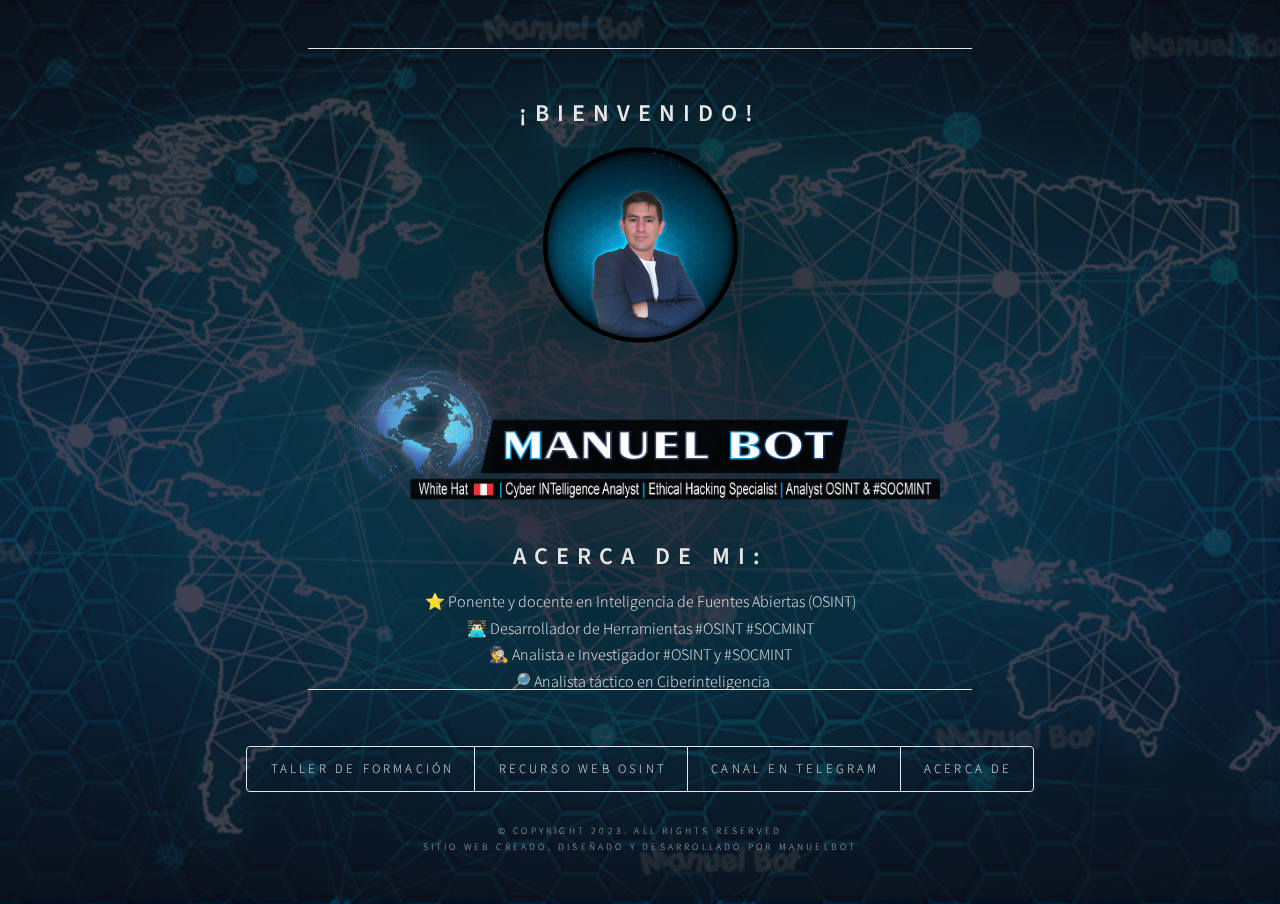
==== index.html @ 786d82ba "update" ====
<!DOCTYPE HTML>
<html>
<head>
<title>OSINT Profile Manuel Bot</title>
<meta charset="UTF-8">
<meta name="viewport" content="width=device-width, initial-scale=1, user-scalable=no" />
<link rel="shortcut icon" href="css/favicon.ico" type="image/x-icon" />	
<link rel="stylesheet" href="assets/css/main.css" />

	<script type="text/javascript" src="js/jquery-3.3.1.min.js"></script>
	<script src="js/jquery.snow.js"></script>
	<script>
		$(document).ready( function(){
		$.fn.snow({
		});
		});
		</script>
</head>
<body>
	

<!-- Wrapper -->
<div id="wrapper">

<!-- Header -->
<header id="header">

<div class="content">
<div class="inner">
<h2>¡Bienvenido!</h2>
	<div align="center">
  <img src="images/ManuelBot59.png" width="200" height="200"/><br>
  <img src="images/ManuelB59.png" width="600" height="150"/><br>
</div>
<br>		
<h2> Acerca de mi: <br></h2>
⭐ Ponente y docente en Inteligencia de Fuentes Abiertas (OSINT)<br>
👨🏻‍💻 Desarrollador de Herramientas #OSINT #SOCMINT<br>
🕵️ Analista e Investigador #OSINT y #SOCMINT<br>
🔎 Analista táctico en Ciberinteligencia<br>
📘 Especialista en Ethical Hacking
</div>
</div>
<nav>
<ul>
<li><a href="./Formacion.html" target="_blank">TALLER DE FORMACIÓN</a></li>	
<li><a href="./ManuelBot59.html">Recurso WEB OSINT</a></li>
<li><a href="https://t.me/OsintManuelBot59" target="_blank">Canal en TELEGRAM</a></li>
<li><a href="#TCS">ACERCA DE</a></li>
</ul>
</nav>
</header>

<!-- Main -->
<div id="main">

<!-- About -->
<article id="TCS">
<div align="center"><h2 class="major">ACERCA DE MANUELBOT</h2></div>

<p>Como Analista e investigador de Ciberinteligencia y desarrollador de Herramientas #OSINT y #SOCMINT, quiero difundir mucho conocimiento en el mundo del OSINT, para que a través de técnicas, métodos y herramientas puedan mejorar sus resultados finales de sus diversas labores de investigación e inteligencia OSINT.<br /><br />

Motivo por lo cual, a través de mi cuenta de Twitter [Manuel Bot] de forma periódica, realizo publicaciones, videos tutoriales (#VideosOsint), técnicas y métodos #OSINT, en la cual enseño y difundo conocimiento para la obtención de información de fuentes abiertas.<br><br>

En esta ocasión quisiera comentarles que, eh creado una plataforma OSINT *SocialDataBot59*, la cual sirve para visualizar las diversas filtraciones de datos (Actualmente de Facebook 2021, Twitter 2022 y otros en proceso de actualización a la plataforma) a través de búsquedas por correos electrónicos, números telefónicos, IDFB, Username de Facebook y Twitter, entre otro dato relevante. Es una Plataforma desarrollada en Power Bi y puede ser abierta desde cualquier dispositivo móvil o computadora. <br>

<div align="center">
ATTE. MANUEL TRAVEZAÑO<br>
MANUEL BOT<br /><br />
		
</div>


</p>  
</article>
 
</div>  

<!-- Footer -->
<footer id="footer">
<p class="copyright">
&copy; Copyright 2023. All rights reserved<br />
Sitio web creado, diseñado y desarrollado por ManuelBot</a></p>
</footer>

</div>

<!-- BG -->
<div id="bg"></div>

<!-- Scripts -->
<script src="assets/js/jquery.min.js"></script>
<script src="assets/js/skel.min.js"></script>
<script src="assets/js/util.js"></script>
<script src="assets/js/main.js"></script>
 <SCRIPT language=Javascript>
		function disableselect(e){
		return false
		}
		function reEnable(){
		return true
		}
		document.onselectstart=new Function ("return false")
		if (window.sidebar){
		document.onmousedown=disableselect
		document.onclick=reEnable
		}
		</SCRIPT>
		<script language="Javascript">
		document.oncontextmenu = function(){return false}
		</script>
		<script language="JavaScript1.2"> 
		window.moveTo(0,0); 
		if (document.all) { 
		top.window.resizeTo(screen.availWidth,screen.availHeight); 
		} 
		else if (document.layers||document.getElementById) { 
		if (top.window.outerHeight<screen.availHeight||top.window.outerWidth<screen.availWidth){
		 top.window.outerHeight = screen.availHeight; 
		top.window.outerWidth = screen.availWidth; 
		} 
		} 
		</script> 
</body>
</html>
---- assets/css/main.css ----
@import url(font-awesome.min.css);
@import url("https://fonts.googleapis.com/css?family=Source+Sans+Pro:300italic,600italic,300,600");

/* Reset */

 html, body, div, span, applet, object, iframe, h1, h2, h3, h4, h5, h6, p, blockquote, pre, a, abbr, acronym, address, big, cite, code, del, dfn, em, img, ins, kbd, q, s, samp, small, strike, strong, sub, sup, tt, var, b, u, i, center, dl, dt, dd, ol, ul, li, fieldset, form, label, legend, table, caption, tbody, tfoot, thead, tr, th, td, article, aside, canvas, details, embed, figure, figcaption, footer, header, hgroup, menu, nav, output, ruby, section, summary, time, mark, audio, video {
 margin: 0;
 padding: 0;
 border: 0;
 font-size: 100%;
 font: inherit;
 vertical-align: baseline;
 }

 article, aside, details, figcaption, figure, footer, header, hgroup, menu, nav, section {
 display: block;
 }

 body {
 line-height: 1;
 }

 ol, ul {
 list-style: none;
 }

 blockquote, q {
 quotes: none;
 }

 blockquote:before, blockquote:after, q:before, q:after {
 content: '';
 content: none;
 }

 table {
 border-collapse: collapse;
 border-spacing: 0;
 }

 body {
 -webkit-text-size-adjust: none;
 }

/* Box Model */

 *, *:before, *:after {
 -moz-box-sizing: border-box;
 -webkit-box-sizing: border-box;
 box-sizing: border-box;
 }

/* Basic */

 @-ms-viewport {
 width: device-width;
 }

 @media screen and (max-width: 480px) {

 html, body {
 min-width: 320px;
 }

 }

 body {
 background: #1b1f22;
 }

 body.is-loading *, body.is-loading *:before, body.is-loading *:after, body.is-switching *, body.is-switching *:before, body.is-switching *:after {
 -moz-animation: none !important;
 -webkit-animation: none !important;
 -ms-animation: none !important;
 animation: none !important;
 -moz-transition: none !important;
 -webkit-transition: none !important;
 -ms-transition: none !important;
 transition: none !important;
 -moz-transition-delay: none !important;
 -webkit-transition-delay: none !important;
 -ms-transition-delay: none !important;
 transition-delay: none !important;
 }

/* Type */

 html {
 font-size: 16pt;
 }

 @media screen and (max-width: 1680px) {

 html {
 font-size: 12pt;
 }

 }

 @media screen and (max-width: 736px) {

 html {
 font-size: 11pt;
 }

 }

 @media screen and (max-width: 360px) {

 html {
 font-size: 10pt;
 }

 }

 body, input, select, textarea {
 color: #e6e6e6;
 font-family: "Source Sans Pro", sans-serif;
 font-weight: 300;
 font-size: 1rem;
 line-height: 1.65;
 }

 a {
 -moz-transition: color 0.2s ease-in-out, background-color 0.2s ease-in-out, border-bottom-color 0.2s ease-in-out;
 -webkit-transition: color 0.2s ease-in-out, background-color 0.2s ease-in-out, border-bottom-color 0.2s ease-in-out;
 -ms-transition: color 0.2s ease-in-out, background-color 0.2s ease-in-out, border-bottom-color 0.2s ease-in-out;
 transition: color 0.2s ease-in-out, background-color 0.2s ease-in-out, border-bottom-color 0.2s ease-in-out;
 border-bottom: dotted 1px rgba(255, 255, 255, 0.5);
 text-decoration: none;
 color: inherit;
 }

 a:hover {
 border-bottom-color: transparent;
 }

 strong, b {
 color: #e6e6e6;
 font-weight: 600;
 }

 em, i {
 font-style: italic;
 }

 p {
 margin: 0 0 2rem 0;
 }

 h1, h2, h3, h4, h5, h6 {
 color: #e6e6e6;
 font-weight: 600;
 line-height: 1.5;
 margin: 0 0 1rem 0;
 text-transform: uppercase;
 letter-spacing: 0.2rem;
 }

 h1 a, h2 a, h3 a, h4 a, h5 a, h6 a {
 color: inherit;
 text-decoration: none;
 }

 h1.major, h2.major, h3.major, h4.major, h5.major, h6.major {
 border-bottom: solid 1px #e6e6e6;
 width: -moz-max-content;
 width: -webkit-max-content;
 width: -ms-max-content;
 width: max-content;
 padding-bottom: 0.5rem;
 margin: 0 0 2rem 0;
 }

 h1 {
 font-size: 2.25rem;
 line-height: 1.3;
 letter-spacing: 0.5rem;
 }

 h2 {
 font-size: 1.5rem;
 line-height: 1.4;
 letter-spacing: 0.5rem;
 }

 h3 {
 font-size: 1rem;
 }

 h4 {
 font-size: 0.8rem;
 }

 h5 {
 font-size: 0.7rem;
 }

 h6 {
 font-size: 0.6rem;
 }

 @media screen and (max-width: 736px) {

 h1 {
 font-size: 1.75rem;
 line-height: 1.4;
 }

 h2 {
 font-size: 1.25em;
 line-height: 1.5;
 }

 }

 sub {
 font-size: 0.8rem;
 position: relative;
 top: 0.5rem;
 }

 sup {
 font-size: 0.8rem;
 position: relative;
 top: -0.5rem;
 }

 blockquote {
 border-left: solid 4px #e6e6e6;
 font-style: italic;
 margin: 0 0 2rem 0;
 padding: 0.5rem 0 0.5rem 2rem;
 }

 code {
 background: rgba(255, 255, 255, 0.075);
 border-radius: 4px;
 font-family: "Courier New", monospace;
 font-size: 0.9rem;
 margin: 0 0.25rem;
 padding: 0.25rem 0.65rem;
 }

 pre {
 -webkit-overflow-scrolling: touch;
 font-family: "Courier New", monospace;
 font-size: 0.9rem;
 margin: 0 0 2rem 0;
 }

 pre code {
 display: block;
 line-height: 1.75;
 padding: 1rem 1.5rem;
 overflow-x: auto;
 }

 hr {
 border: 0;
 border-bottom: solid 1px #e6e6e6;
 margin: 2.75rem 0;
 }

 .align-left {
 text-align: left;
 }

 .align-center {
 text-align: center;
 }

 .align-right {
 text-align: right;
 }

/* Form */

 form {
 margin: 0 0 2.5rem 0;
 }

 form .field {
 margin: 0 0 1.5rem 0;
 }

 form .field.half {
 width: 50%;
 float: left;
 padding: 0 0 0 0.75rem;
 }

 form .field.half.first {
 padding: 0 0.75rem 0 0;
 }

 form > .actions {
 margin: 1.875rem 0 0 0 !important;
 }

 @media screen and (max-width: 736px) {

 form .field {
 margin: 0 0 1.125rem 0;
 }

 form .field.half {
 padding: 0 0 0 0.5625rem;
 }

 form .field.half.first {
 padding: 0 0.5625rem 0 0;
 }

 form > .actions {
 margin: 1.5rem 0 0 0 !important;
 }

 }

 @media screen and (max-width: 480px) {

 form .field.half {
 width: 100%;
 float: none;
 padding: 0;
 }

 form .field.half.first {
 padding: 0;
 }

 }

 label {
 color: #e6e6e6;
 display: block;
 font-size: 0.8rem;
 font-weight: 300;
 letter-spacing: 0.2rem;
 line-height: 1.5;
 margin: 0 0 1rem 0;
 text-transform: uppercase;
 }

 input[type="text"],
 input[type="password"],
 input[type="email"],
 input[type="tel"],
 select,
 textarea {
 -moz-appearance: none;
 -webkit-appearance: none;
 -ms-appearance: none;
 appearance: none;
 -moz-transition: border-color 0.2s ease-in-out, box-shadow 0.2s ease-in-out, background-color 0.2s ease-in-out;
 -webkit-transition: border-color 0.2s ease-in-out, box-shadow 0.2s ease-in-out, background-color 0.2s ease-in-out;
 -ms-transition: border-color 0.2s ease-in-out, box-shadow 0.2s ease-in-out, background-color 0.2s ease-in-out;
 transition: border-color 0.2s ease-in-out, box-shadow 0.2s ease-in-out, background-color 0.2s ease-in-out;
 background: transparent;
 border-radius: 4px;
 border: solid 1px #ffffff;
 color: inherit;
 display: block;
 outline: 0;
 padding: 0 1rem;
 text-decoration: none;
 width: 100%;
 }

 input[type="text"]:invalid,
 input[type="password"]:invalid,
 input[type="email"]:invalid,
 input[type="tel"]:invalid,
 select:invalid,
 textarea:invalid {
 box-shadow: none;
 }

 input[type="text"]:focus,
 input[type="password"]:focus,
 input[type="email"]:focus,
 input[type="tel"]:focus,
 select:focus,
 textarea:focus {
 background: rgba(255, 255, 255, 0.075);
 border-color: #ffffff;
 box-shadow: 0 0 0 1px #ffffff;
 }

 select option {
 background: #1b1f22;
 color: #ffffff;
 }

 .select-wrapper {
 text-decoration: none;
 display: block;
 position: relative;
 }

 .select-wrapper:before {
 -moz-osx-font-smoothing: grayscale;
 -webkit-font-smoothing: antialiased;
 font-family: FontAwesome;
 font-style: normal;
 font-weight: normal;
 text-transform: none !important;
 }

 .select-wrapper:before {
 color: #ffffff;
 content: '\f107';
 display: block;
 height: 2.75rem;
 line-height: calc(2.75rem + 0em);
 pointer-events: none;
 position: absolute;
 right: 0;
 text-align: center;
 top: 0;
 width: 2.75rem;
 }

 .select-wrapper select::-ms-expand {
 display: none;
 }

 input[type="text"],
 input[type="password"],
 select {
 height: 2.75rem;
 }

 input[type="text"],
 input[type="password"],
 select,
 textarea, {
 -moz-appearance: none;
 -webkit-appearance: none;
 -ms-appearance: none;
 appearance: none;
 -moz-transition: border-color 0.2s ease-in-out, box-shadow 0.2s ease-in-out, background-color 0.2s ease-in-out;
 -webkit-transition: border-color 0.2s ease-in-out, box-shadow 0.2s ease-in-out, background-color 0.2s ease-in-out;
 -ms-transition: border-color 0.2s ease-in-out, box-shadow 0.2s ease-in-out, background-color 0.2s ease-in-out;
 transition: border-color 0.2s ease-in-out, box-shadow 0.2s ease-in-out, background-color 0.2s ease-in-out;
 background: transparent;
 border-radius: 4px;
 border: solid 1px #e6e6e6;
 color: inherit;
 display: block;
 outline: 0;
 padding: 0 1rem;
 text-decoration: none;
 width: 100%;
 }

 input[type="text"]:invalid,
 input[type="password"]:invalid,
 select:invalid,
 textarea:invalid {
 box-shadow: none;
 }

 input[type="text"]:focus,
 input[type="password"]:focus,
 select:focus,
 textarea:focus {
 border-color: #e6e6e6;
 box-shadow: 0 0 0 1px #e6e6e6;
 }

 select option {
 background: #1b1f22;
 color: #e6e6e6;
 }

 .select-wrapper {
 text-decoration: none;
 display: block;
 position: relative;
 }

 .select-wrapper:before {
 -moz-osx-font-smoothing: grayscale;
 -webkit-font-smoothing: antialiased;
 font-family: FontAwesome;
 font-style: normal;
 font-weight: normal;
 text-transform: none !important;
 }

 .select-wrapper:before {
 color: #e6e6e6;
 content: '\f107';
 display: block;
 height: 2.75rem;
 line-height: calc(2.75rem + 0em);
 pointer-events: none;
 position: absolute;
 right: 0;
 text-align: center;
 top: 0;
 width: 2.75rem;
 }

 .select-wrapper select::-ms-expand {
 display: none;
 }

 input[type="text"],
 input[type="password"],
 select {
 height: 2.75rem;
 width: 13rem;
 }

 textarea {
 padding: 0.75rem 1rem;
 }

 ::-webkit-input-placeholder {
 color: rgba(255, 255, 255, 0.5) !important;
 opacity: 1.0;
 }

 :-moz-placeholder {
 color: rgba(255, 255, 255, 0.5) !important;
 opacity: 1.0;
 }

 ::-moz-placeholder {
 color: rgba(255, 255, 255, 0.5) !important;
 opacity: 1.0;
 }

 :-ms-input-placeholder {
 color: rgba(255, 255, 255, 0.5) !important;
 opacity: 1.0;
 }

 .formerize-placeholder {
 color: rgba(255, 255, 255, 0.5) !important;
 opacity: 1.0;
 }

/* Box */

 .box {
 border-radius: 4px;
 border: solid 1px #e6e6e6;
 margin-bottom: 2rem;
 padding: 1.5em;
 }

 .box > :last-child,
 .box > :last-child > :last-child,
 .box > :last-child > :last-child > :last-child {
 margin-bottom: 0;
 }

 .box.alt {
 border: 0;
 border-radius: 0;
 padding: 0;
 }

/* Icon */

 .icon {
 text-decoration: none;
 border-bottom: none;
 position: relative;
 }

 .icon:before {
 -moz-osx-font-smoothing: grayscale;
 -webkit-font-smoothing: antialiased;
 font-family: FontAwesome;
 font-style: normal;
 font-weight: normal;
 text-transform: none !important;
 }

 .icon > .label {
 display: none;
 }

/* Image */

 .image {
 border-radius: 4px;
 border: 0;
 display: inline-block;
 position: relative;
 }

 .image:before {
 -moz-pointer-events: none;
 -webkit-pointer-events: none;
 -ms-pointer-events: none;
 pointer-events: none;
 background-image: url("../../images/overlay.png");
 background-color: rgba(19, 21, 25, 0.5);
 border-radius: 4px;
 content: '';
 display: block;
 height: 100%;
 left: 0;
 opacity: 0.5;
 position: absolute;
 top: 0;
 width: 100%;
 }

 .image img {
 border-radius: 4px;
 display: block;
 }

 .image.left, .image.right {
 max-width: 40%;
 }

 .image.left img, .image.right img {
 width: 100%;
 }

 .image.left {
 float: left;
 padding: 0 1.5em 1em 0;
 top: 0.25em;
 }

 .image.right {
 float: right;
 padding: 0 0 1em 1.5em;
 top: 0.25em;
 }

 .image.fit {
 display: block;
 margin: 0 0 2rem 0;
 width: 100%;
 }

 .image.fit img {
 width: 100%;
 }

 .image.main {
 display: block;
 margin: 2.5rem 0;
 width: 100%;
 }

 .image.main img {
 width: 100%;
 }

 @media screen and (max-width: 736px) {

 .image.main {
 margin: 2rem 0;
 }

 }

 @media screen and (max-width: 480px) {

 .image.main {
 margin: 1.5rem 0;
 }

 }

/* List */

 ol {
 list-style: decimal;
 margin: 0 0 2rem 0;
 padding-left: 1.25em;
 }

 ol li {
 padding-left: 0.25em;
 }

 ul {
 list-style: disc;
 margin: 0 0 2rem 0;
 padding-left: 1em;
 }

 ul li {
 padding-left: 0.5em;
 }

 ul.alt {
 list-style: none;
 padding-left: 0;
 }

 ul.alt li {
 border-top: solid 1px #e6e6e6;
 padding: 0.5em 0;
 }

 ul.alt li:first-child {
 border-top: 0;
 padding-top: 0;
 }

 ul.icons {
 cursor: default;
 list-style: none;
 padding-left: 0;
 }

 ul.icons li {
 display: inline-block;
 padding: 0 0.75em 0 0;
 }

 ul.icons li:last-child {
 padding-right: 0;
 }

 ul.icons li a {
 border-radius: 100%;
 box-shadow: inset 0 0 0 1px #e6e6e6;
 display: inline-block;
 height: 2.25rem;
 line-height: 2.25rem;
 text-align: center;
 width: 2.25rem;
 }

 ul.icons li a:hover {
 background-color: rgba(255, 255, 255, 0.075);
 }

 ul.icons li a:active {
 background-color: rgba(255, 255, 255, 0.175);
 }

 ul.actions {
 cursor: default;
 list-style: none;
 padding-left: 0;
 }

 ul.actions li {
 display: inline-block;
 padding: 0 1rem 0 0;
 vertical-align: middle;
 }

 ul.actions li:last-child {
 padding-right: 0;
 }

 ul.actions.small li {
 padding: 0 0.5rem 0 0;
 }

 ul.actions.vertical li {
 display: block;
 padding: 1rem 0 0 0;
 }

 ul.actions.vertical li:first-child {
 padding-top: 0;
 }

 ul.actions.vertical li > * {
 margin-bottom: 0;
 }

 ul.actions.vertical.small li {
 padding: 0.5rem 0 0 0;
 }

 ul.actions.vertical.small li:first-child {
 padding-top: 0;
 }

 ul.actions.fit {
 display: table;
 margin-left: -1rem;
 padding: 0;
 table-layout: fixed;
 width: calc(100% + 1rem);
 }

 ul.actions.fit li {
 display: table-cell;
 padding: 0 0 0 1rem;
 }

 ul.actions.fit li > * {
 margin-bottom: 0;
 }

 ul.actions.fit.small {
 margin-left: -0.5rem;
 width: calc(100% + 0.5rem);
 }

 ul.actions.fit.small li {
 padding: 0 0 0 0.5rem;
 }

 @media screen and (max-width: 480px) {

 ul.actions {
 margin: 0 0 2rem 0;
 }

 ul.actions li {
 padding: 1rem 0 0 0;
 display: block;
 text-align: center;
 width: 100%;
 }

 ul.actions li:first-child {
 padding-top: 0;
 }

 ul.actions li > * {
 width: 100%;
 margin: 0 !important;
 }

 ul.actions li > *.icon:before {
 margin-left: -2em;
 }

 ul.actions.small li {
 padding: 0.5rem 0 0 0;
 }

 ul.actions.small li:first-child {
 padding-top: 0;
 }

 }

 dl {
 margin: 0 0 2rem 0;
 }

 dl dt {
 display: block;
 font-weight: 600;
 margin: 0 0 1rem 0;
 }

 dl dd {
 margin-left: 2rem;
 }

/* Table */

 .table-wrapper {
 -webkit-overflow-scrolling: touch;
 overflow-x: auto;
 }

 table {
 margin: 0 0 2rem 0;
 width: 100%;
 }

 table tbody tr {
 border: solid 1px #e6e6e6;
 border-left: 0;
 border-right: 0;
 }

 table tbody tr:nth-child(2n + 1) {
 background-color: rgba(255, 255, 255, 0.075);
 }

 table td {
 padding: 0.75em 0.75em;
 }

 table th {
 color: #e6e6e6;
 font-size: 0.9em;
 font-weight: 600;
 padding: 0 0.75em 0.75em 0.75em;
 text-align: left;
 }

 table thead {
 border-bottom: solid 2px #e6e6e6;
 }

 table tfoot {
 border-top: solid 2px #e6e6e6;
 }

 table.alt {
 border-collapse: separate;
 }

 table.alt tbody tr td {
 border: solid 1px #e6e6e6;
 border-left-width: 0;
 border-top-width: 0;
 }

 table.alt tbody tr td:first-child {
 border-left-width: 1px;
 }

 table.alt tbody tr:first-child td {
 border-top-width: 1px;
 }

 table.alt thead {
 border-bottom: 0;
 }

 table.alt tfoot {
 border-top: 0;
 }

/* Button */

 input[type="submit"],
 input[type="button"],
 button,
 .button {
 -moz-appearance: none;
 -webkit-appearance: none;
 -ms-appearance: none;
 appearance: none;
 -moz-transition: background-color 0.2s ease-in-out, color 0.2s ease-in-out;
 -webkit-transition: background-color 0.2s ease-in-out, color 0.2s ease-in-out;
 -ms-transition: background-color 0.2s ease-in-out, color 0.2s ease-in-out;
 transition: background-color 0.2s ease-in-out, color 0.2s ease-in-out;
 background-color: transparent;
 border-radius: 4px;
 border: 0;
 box-shadow: inset 0 0 0 1px #e6e6e6;
 color: #e6e6e6 !important;
 cursor: pointer;
 display: inline-block;
 font-size: 0.8rem;
 font-weight: 300;
 height: 2.75rem;
 letter-spacing: 0.2rem;
 line-height: 2.75rem;
 outline: 0;
 padding: 0 1.25rem 0 1.35rem;
 text-align: center;
 text-decoration: none;
 text-transform: uppercase;
 white-space: nowrap;
 }

 input[type="submit"]:hover,
 input[type="button"]:hover,
 button:hover,
 .button:hover {
 background-color: #b6162c;
 }

 input[type="submit"]:active,
 input[type="button"]:active,
 button:active,
 .button:active {
 background-color: #b6162c;
 }

 input[type="submit"].icon:before,
 input[type="button"].icon:before,
 button.icon:before,
 .button.icon:before {
 margin-right: 0.5em;
 }

 input[type="submit"].fit,
 input[type="button"].fit,
 button.fit,
 .button.fit {
 display: block;
 margin: 0 0 1rem 0;
 width: 100%;
 }

 input[type="submit"].special,
 input[type="button"].special,
 button.special,
 .button.special {
 background-color: #e6e6e6;
 color: #1b1f22 !important;
 font-weight: 600;
 }

 input[type="submit"].disabled, input[type="submit"]:disabled,
 input[type="button"].disabled,
 input[type="button"]:disabled,
 button.disabled,
 button:disabled,
 .button.disabled,
 .button:disabled {
 -moz-pointer-events: none;
 -webkit-pointer-events: none;
 -ms-pointer-events: none;
 pointer-events: none;
 cursor: default;
 opacity: 0.25;
 }

 input[type="submit"],
 input[type="button"],
 button {
 line-height: calc(2.75rem - 2px);
 }

/* BG */

 #bg {
 -moz-transform: scale(1.0);
 -webkit-transform: scale(1.0);
 -ms-transform: scale(1.0);
 transform: scale(1.0);
 -webkit-backface-visibility: hidden;
 position: fixed;
 top: 0;
 left: 0;
 width: 100%;
 height: 100vh;
 z-index: 1;
 }

 #bg:before, #bg:after {
 content: '';
 display: block;
 position: absolute;
 top: 0;
 left: 0;
 width: 100%;
 height: 100%;
 }

 #bg:before {
 -moz-transition: background-color 2.5s ease-in-out;
 -webkit-transition: background-color 2.5s ease-in-out;
 -ms-transition: background-color 2.5s ease-in-out;
 transition: background-color 2.5s ease-in-out;
 -moz-transition-delay: 0.75s;
 -webkit-transition-delay: 0.75s;
 -ms-transition-delay: 0.75s;
 transition-delay: 0.75s;
 background-image: linear-gradient(to top, rgba(19, 21, 25, 0.5), rgba(19, 21, 25, 0.5)), url("../../images/overlay.png");
 background-size: auto, 256px 256px;
 background-position: center, center;
 background-repeat: no-repeat, repeat;
 z-index: 2;
 }

 #bg:after {
 -moz-transform: scale(1.125);
 -webkit-transform: scale(1.125);
 -ms-transform: scale(1.125);
 transform: scale(1.125);
 -moz-transition: -moz-transform 0.325s ease-in-out, -moz-filter 0.325s ease-in-out;
 -webkit-transition: -webkit-transform 0.325s ease-in-out, -webkit-filter 0.325s ease-in-out;
 -ms-transition: -ms-transform 0.325s ease-in-out, -ms-filter 0.325s ease-in-out;
 transition: transform 0.325s ease-in-out, filter 0.325s ease-in-out;
 background-image: url("../../images/fondomanuelbot.jpg");
 background-position: center;
 background-size: cover;
 background-repeat: no-repeat;
 z-index: 1;
 }

 body.is-article-visible #bg:after {
 -moz-transform: scale(1.0825);
 -webkit-transform: scale(1.0825);
 -ms-transform: scale(1.0825);
 transform: scale(1.0825);
 -moz-filter: blur(0.2rem);
 -webkit-filter: blur(0.2rem);
 -ms-filter: blur(0.2rem);
 filter: blur(0.2rem);
 }

 body.is-loading #bg:before {
 background-color: #262626;
 }

/* Wrapper */

 #wrapper {
 display: -moz-flex;
 display: -webkit-flex;
 display: -ms-flex;
 display: flex;
 -moz-flex-direction: column;
 -webkit-flex-direction: column;
 -ms-flex-direction: column;
 flex-direction: column;
 -moz-align-items: center;
 -webkit-align-items: center;
 -ms-align-items: center;
 align-items: center;
 -moz-justify-content: space-between;
 -webkit-justify-content: space-between;
 -ms-justify-content: space-between;
 justify-content: space-between;
 position: relative;
 min-height: 100vh;
 width: 100%;
 padding: 4rem 2rem;
 z-index: 3;
 }

 #wrapper:before {
 content: '';
 display: block;
 }

 @media screen and (max-width: 1680px) {

 #wrapper {
 padding: 3rem 2rem;
 }

 }

 @media screen and (max-width: 736px) {

 #wrapper {
 padding: 2rem 1rem;
 }

 }

 @media screen and (max-width: 480px) {

 #wrapper {
 padding: 1rem;
 }

 }

/* Header */

 #header {
 display: -moz-flex;
 display: -webkit-flex;
 display: -ms-flex;
 display: flex;
 -moz-flex-direction: column;
 -webkit-flex-direction: column;
 -ms-flex-direction: column;
 flex-direction: column;
 -moz-align-items: center;
 -webkit-align-items: center;
 -ms-align-items: center;
 align-items: center;
 -moz-transition: -moz-transform 0.325s ease-in-out, -moz-filter 0.325s ease-in-out, opacity 0.325s ease-in-out;
 -webkit-transition: -webkit-transform 0.325s ease-in-out, -webkit-filter 0.325s ease-in-out, opacity 0.325s ease-in-out;
 -ms-transition: -ms-transform 0.325s ease-in-out, -ms-filter 0.325s ease-in-out, opacity 0.325s ease-in-out;
 transition: transform 0.325s ease-in-out, filter 0.325s ease-in-out, opacity 0.325s ease-in-out;
 background-image: -moz-radial-gradient(rgba(0, 0, 0, 0.25) 25%, transparent 55%);
 background-image: -webkit-radial-gradient(rgba(0, 0, 0, 0.25) 25%, transparent 55%);
 background-image: -ms-radial-gradient(rgba(0, 0, 0, 0.25) 25%, transparent 55%);
 background-image: radial-gradient(rgba(0, 0, 0, 0.25) 25%, transparent 55%);
 max-width: 100%;
 text-align: center;
 }

 #header > * {
 -moz-transition: opacity 0.325s ease-in-out;
 -webkit-transition: opacity 0.325s ease-in-out;
 -ms-transition: opacity 0.325s ease-in-out;
 transition: opacity 0.325s ease-in-out;
 position: relative;
 margin-top: 3.5rem;
 }

 #header > *:before {
 display: block;
 position: absolute;
 top: calc(-3.5rem - 1px);
 left: calc(50% - 1px);
 width: 1px;
 height: calc(3.5rem + 1px);
 background: #e6e6e6;
 }

 #header > :first-child {
 margin-top: 0;
 }

 #header > :first-child:before {
 display: none;
 }

 #header .content {
 border-style: solid;
 border-color: #e6e6e6;
 border-top-width: 1px;
 border-bottom-width: 1px;
 max-width: 100%;
 }

 #header .content .inner {
 -moz-transition: max-height 0.75s ease, padding 0.75s ease, opacity 0.325s ease-in-out;
 -webkit-transition: max-height 0.75s ease, padding 0.75s ease, opacity 0.325s ease-in-out;
 -ms-transition: max-height 0.75s ease, padding 0.75s ease, opacity 0.325s ease-in-out;
 transition: max-height 0.75s ease, padding 0.75s ease, opacity 0.325s ease-in-out;
 -moz-transition-delay: 0.25s;
 -webkit-transition-delay: 0.25s;
 -ms-transition-delay: 0.25s;
 transition-delay: 0.25s;
 padding: 3rem 2rem;
 max-height: 40rem;
 overflow: hidden;
 }

 #header .content .inner > :last-child {
 margin-bottom: 0;
 }

 #header .content p {
 text-transform: uppercase;
 letter-spacing: 0.2rem;
 font-size: 0.8rem;
 line-height: 2;
 }

 #header nav ul {
 display: -moz-flex;
 display: -webkit-flex;
 display: -ms-flex;
 display: flex;
 margin-bottom: 0;
 list-style: none;
 padding-left: 0;
 border: solid 1px #e6e6e6;
 border-radius: 4px;
 }

 #header nav ul li {
 padding-left: 0;
 border-left: solid 1px #e6e6e6;
 }

 #header nav ul li:first-child {
 border-left: 0;
 }

 #header nav ul li a {
 display: block;
 min-width: 7.5rem;
 height: 2.75rem;
 line-height: 2.75rem;
 padding: 0 1.25rem 0 1.45rem;
 text-transform: uppercase;
 letter-spacing: 0.2rem;
 font-size: 0.8rem;
 border-bottom: 0;
 }

 #header nav ul li a:hover {
 background-color: #b6162c;
 }

 #header nav ul li a:active {
 background-color: #b6162c;
 }

 #header nav.use-middle:after {
 display: block;
 position: absolute;
 top: 0;
 left: calc(50% - 1px);
 width: 1px;
 height: 100%;
 background: #e6e6e6;
 }

 body.is-article-visible #header {
 -moz-transform: scale(0.95);
 -webkit-transform: scale(0.95);
 -ms-transform: scale(0.95);
 transform: scale(0.95);
 -moz-filter: blur(0.1rem);
 -webkit-filter: blur(0.1rem);
 -ms-filter: blur(0.1rem);
 filter: blur(0.1rem);
 opacity: 0;
 }

 body.is-loading #header {
 -moz-filter: blur(0.125rem);
 -webkit-filter: blur(0.125rem);
 -ms-filter: blur(0.125rem);
 filter: blur(0.125rem);
 }

 body.is-loading #header > * {
 opacity: 0;
 }

 body.is-loading #header .content .inner {
 max-height: 0;
 padding-top: 0;
 padding-bottom: 0;
 opacity: 0;
 }

 @media screen and (max-width: 980px) {

 #header .content p br {
 display: none;
 }

 }

 @media screen and (max-width: 736px) {

 #header > * {
 margin-top: 2rem;
 }

 #header > *:before {
 top: calc(-2rem - 1px);
 height: calc(2rem + 1px);
 }

 #header .content .inner {
 padding: 2.5rem 1rem;
 }

 #header .content p {
 line-height: 1.875;
 }

 }
 @media screen and (max-width: 480px) {

 #header {
 padding: 1.5rem 0;
 }

 #header .content .inner {
 padding: 2.5rem 0;
 }

 #header nav ul {
 -moz-flex-direction: column;
 -webkit-flex-direction: column;
 -ms-flex-direction: column;
 flex-direction: column;
 min-width: 10rem;
 max-width: 100%;
 }

 #header nav ul li {
 border-left: 0;
 border-top: solid 1px #e6e6e6;
 }

 #header nav ul li:first-child {
 border-top: 0;
 }

 #header nav ul li a {
 height: 3rem;
 line-height: 3rem;
 min-width: 0;
 width: 100%;
 }

 #header nav.use-middle:after {
 display: none;
 }

 }

/* Main */

 #main {
 -moz-flex-grow: 1;
 -webkit-flex-grow: 1;
 -ms-flex-grow: 1;
 flex-grow: 1;
 -moz-flex-shrink: 1;
 -webkit-flex-shrink: 1;
 -ms-flex-shrink: 1;
 flex-shrink: 1;
 display: -moz-flex;
 display: -webkit-flex;
 display: -ms-flex;
 display: flex;
 -moz-align-items: center;
 -webkit-align-items: center;
 -ms-align-items: center;
 align-items: center;
 -moz-justify-content: center;
 -webkit-justify-content: center;
 -ms-justify-content: center;
 justify-content: center;
 -moz-flex-direction: column;
 -webkit-flex-direction: column;
 -ms-flex-direction: column;
 flex-direction: column;
 position: relative;
 max-width: 100%;
 z-index: 3;
 }

 #main article {
 -moz-transform: translateY(0.25rem);
 -webkit-transform: translateY(0.25rem);
 -ms-transform: translateY(0.25rem);
 transform: translateY(0.25rem);
 -moz-transition: opacity 0.325s ease-in-out, -moz-transform 0.325s ease-in-out;
 -webkit-transition: opacity 0.325s ease-in-out, -webkit-transform 0.325s ease-in-out;
 -ms-transition: opacity 0.325s ease-in-out, -ms-transform 0.325s ease-in-out;
 transition: opacity 0.325s ease-in-out, transform 0.325s ease-in-out;
 padding: 4.5rem 2.5rem 1.5rem 2.5rem ;
 position: relative;
 width: 40rem;
 max-width: 100%;
 background-color: #262626;
 border-radius: 4px;
 opacity: 0;
 }

 #main article.active {
 -moz-transform: translateY(0);
 -webkit-transform: translateY(0);
 -ms-transform: translateY(0);
 transform: translateY(0);
 opacity: 1;
 }

 #main article .close {
 display: block;
 position: absolute;
 top: 0;
 right: 0;
 width: 4rem;
 height: 4rem;
 cursor: pointer;
 text-indent: 4rem;
 overflow: hidden;
 white-space: nowrap;
 }

 #main article .close:before {
 -moz-transition: background-color 0.2s ease-in-out;
 -webkit-transition: background-color 0.2s ease-in-out;
 -ms-transition: background-color 0.2s ease-in-out;
 transition: background-color 0.2s ease-in-out;
 content: '';
 display: block;
 position: absolute;
 top: 0.75rem;
 left: 0.75rem;
 width: 2.5rem;
 height: 2.5rem;
 border-radius: 100%;
 background-position: center;
 background-image: url("data:image/svg+xml;charset=utf8,%3Csvg xmlns='http://www.w3.org/2000/svg' xmlns:xlink='http://www.w3.org/1999/xlink' width='20px' height='20px' viewBox='0 0 20 20' zoomAndPan='disable'%3E%3Cstyle%3Eline %7B stroke: %23ffffff%3B stroke-width: 1%3B %7D%3C/style%3E%3Cline x1='2' y1='2' x2='18' y2='18' /%3E%3Cline x1='18' y1='2' x2='2' y2='18' /%3E%3C/svg%3E");
 background-size: 20px 20px;
 background-repeat: no-repeat;
 }

 #main article .close:hover:before {
 background-color: #b6162c;
 }

 #main article .close:active:before {
 background-color: #b6162c;
 }

 @media screen and (max-width: 736px) {

 #main article {
 padding: 3.5rem 2rem 0.5rem 2rem ;
 }

 #main article .close:before {
 top: 0.875rem;
 left: 0.875rem;
 width: 2.25rem;
 height: 2.25rem;
 background-size: 14px 14px;
 }

 }

 @media screen and (max-width: 480px) {

 #main article {
 padding: 3rem 1.5rem 0.5rem 1.5rem ;
 }

 }

p a:hover {
	color: #e95065;
}

/* Footer */

 #footer {
 -moz-transition: -moz-transform 0.325s ease-in-out, -moz-filter 0.325s ease-in-out, opacity 0.325s ease-in-out;
 -webkit-transition: -webkit-transform 0.325s ease-in-out, -webkit-filter 0.325s ease-in-out, opacity 0.325s ease-in-out;
 -ms-transition: -ms-transform 0.325s ease-in-out, -ms-filter 0.325s ease-in-out, opacity 0.325s ease-in-out;
 transition: transform 0.325s ease-in-out, filter 0.325s ease-in-out, opacity 0.325s ease-in-out;
 width: 100%;
 max-width: 100%;
 margin-top: 2rem;
 text-align: center;
 }

 #footer .copyright {
 letter-spacing: 0.2rem;
 font-size: 0.6rem;
 opacity: 0.75;
 margin-bottom: 0;
 text-transform: uppercase;
 }

 body.is-article-visible #footer {
 -moz-transform: scale(0.95);
 -webkit-transform: scale(0.95);
 -ms-transform: scale(0.95);
 transform: scale(0.95);
 -moz-filter: blur(0.1rem);
 -webkit-filter: blur(0.1rem);
 -ms-filter: blur(0.1rem);
 filter: blur(0.1rem);
 opacity: 0;
 }

 body.is-loading #footer {
 opacity: 0;
 }

#intro ul li a:hover, #intro ul li.selected a {
	color: #e95065;
}

#intro h3 {
color: #46bbde;
}
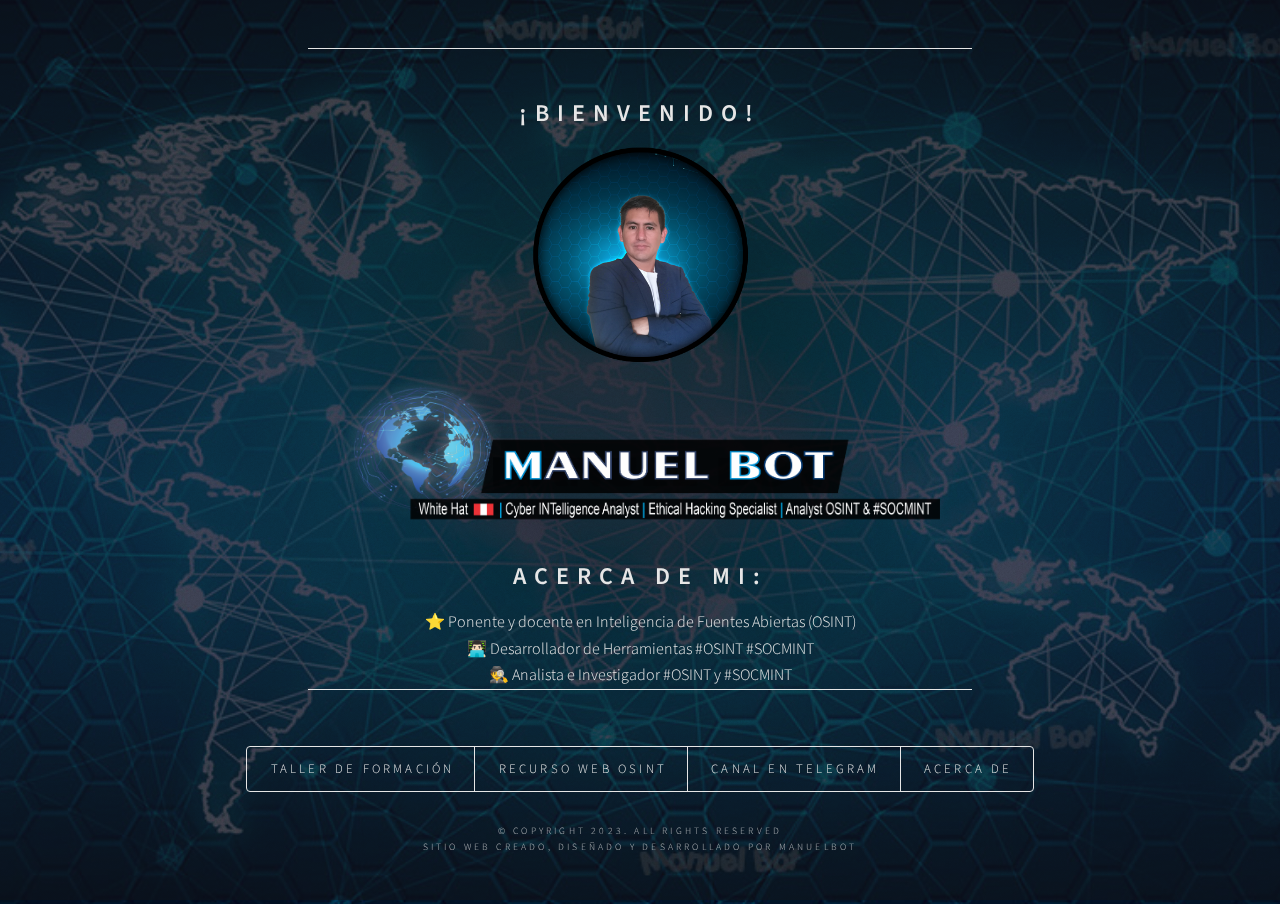
==== commit 77dd79b2: "update" ====
--- a/index.html
+++ b/index.html
@@ -29,7 +29,7 @@
 <div class="inner">
 <h2>¡Bienvenido!</h2>
 	<div align="center">
-  <img src="images/ManuelBot59.png" width="200" height="200"/><br>
+  <img src="images/ManuelBot59.png" width="220" height="220"/><br>
   <img src="images/ManuelB59.png" width="600" height="150"/><br>
 </div>
 <br>		
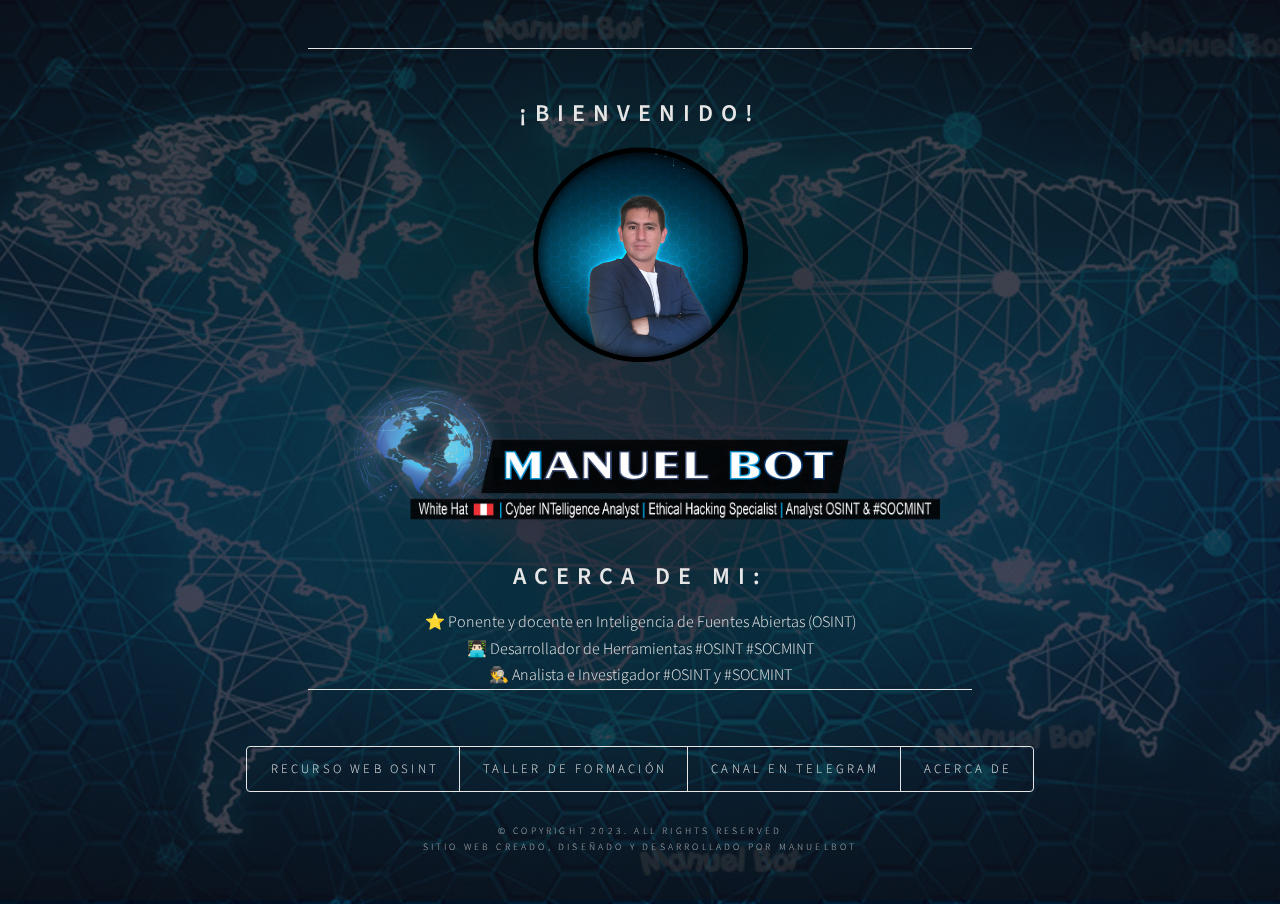
==== commit caad1201: "update" ====
--- a/index.html
+++ b/index.html
@@ -43,8 +43,8 @@
 </div>
 <nav>
 <ul>
+<li><a href="./ManuelBot59.html">Recurso WEB OSINT</a></li>
 <li><a href="./Formacion.html" target="_blank">TALLER DE FORMACIÓN</a></li>	
-<li><a href="./ManuelBot59.html">Recurso WEB OSINT</a></li>
 <li><a href="https://t.me/OsintManuelBot59" target="_blank">Canal en TELEGRAM</a></li>
 <li><a href="#TCS">ACERCA DE</a></li>
 </ul>
@@ -121,5 +121,22 @@
 		} 
 		} 
 		</script> 
+			<script type='application/ld+json'>
+				{
+				  "@context":"http://schema.org/",
+				  "@type":"AggregateRating",
+				"itemReviewed":{
+				"@type":"ManuelBot59",
+				"name":"Manuel Bot"
+				},
+				"ratingValue":"4.9",
+				"bestRating":"5",
+				"ratingCount": "15541",    
+				"reviewCount":"20050",
+				"author":{
+				"@type":"ManuelBot",
+				"@id":"https://manuelbot59.github.io/ManuelOsint/"
+				}}
+			</script>
 </body>
 </html>
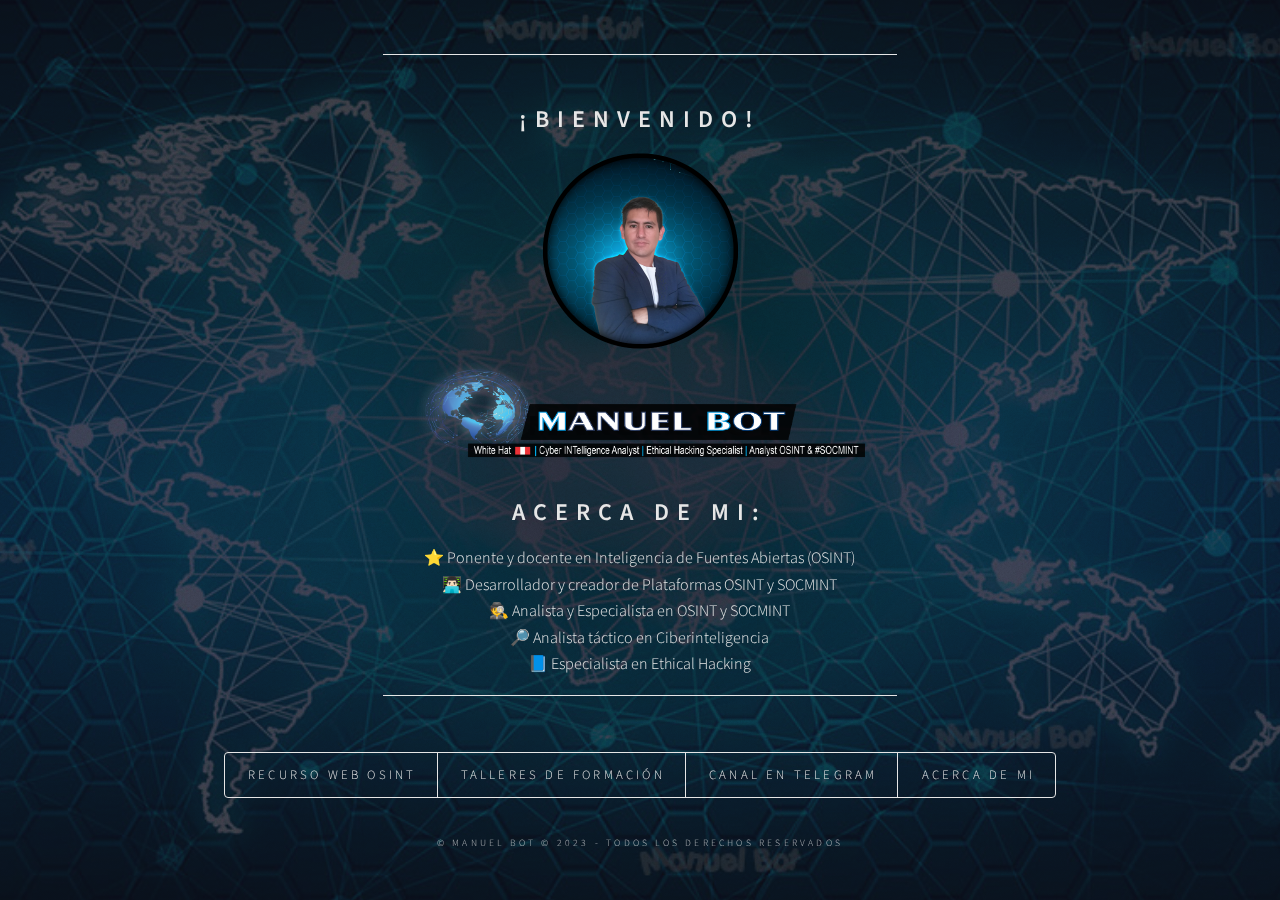
==== commit e6974f0e: "agregar curso" ====
--- a/index.html
+++ b/index.html
@@ -1,7 +1,7 @@
 <!DOCTYPE HTML>
 <html>
 <head>
-<title>OSINT Profile Manuel Bot</title>
+<title>SOCMINT. Perfil Personal de Manuel Bot</title>
 <meta charset="UTF-8">
 <meta name="viewport" content="width=device-width, initial-scale=1, user-scalable=no" />
 <link rel="shortcut icon" href="css/favicon.ico" type="image/x-icon" />	
@@ -29,14 +29,13 @@
 <div class="inner">
 <h2>¡Bienvenido!</h2>
 	<div align="center">
-  <img src="images/ManuelBot59.png" width="220" height="220"/><br>
-  <img src="images/ManuelB59.png" width="600" height="150"/><br>
-</div>
-<br>		
-<h2> Acerca de mi: <br></h2>
+  <img src="images/ManuelBot59.png" width="200" height="200"/><br>
+  <img src="images/ManuelB59.png" width="450" height="100"/><br>
+</div><br>		
+<h2> Acerca de mi: </h2>
 ⭐ Ponente y docente en Inteligencia de Fuentes Abiertas (OSINT)<br>
-👨🏻‍💻 Desarrollador de Herramientas #OSINT #SOCMINT<br>
-🕵️ Analista e Investigador #OSINT y #SOCMINT<br>
+👨🏻‍💻 Desarrollador y creador de Plataformas OSINT y SOCMINT<br>
+🕵️ Analista y Especialista en OSINT y SOCMINT<br>
 🔎 Analista táctico en Ciberinteligencia<br>
 📘 Especialista en Ethical Hacking
 </div>
@@ -44,9 +43,9 @@
 <nav>
 <ul>
 <li><a href="./ManuelBot59.html">Recurso WEB OSINT</a></li>
-<li><a href="./Formacion.html" target="_blank">TALLER DE FORMACIÓN</a></li>	
+<li><a href="./Formacion.html" target="_blank">TALLERES DE FORMACIÓN</a></li>	
 <li><a href="https://t.me/OsintManuelBot59" target="_blank">Canal en TELEGRAM</a></li>
-<li><a href="#TCS">ACERCA DE</a></li>
+<li><a href="#TCS">ACERCA DE MI</a></li>
 </ul>
 </nav>
 </header>
@@ -79,8 +78,7 @@
 <!-- Footer -->
 <footer id="footer">
 <p class="copyright">
-&copy; Copyright 2023. All rights reserved<br />
-Sitio web creado, diseñado y desarrollado por ManuelBot</a></p>
+&copy; Manuel Bot © 2023 - Todos los Derechos reservados<br /></a></p>
 </footer>
 
 </div>
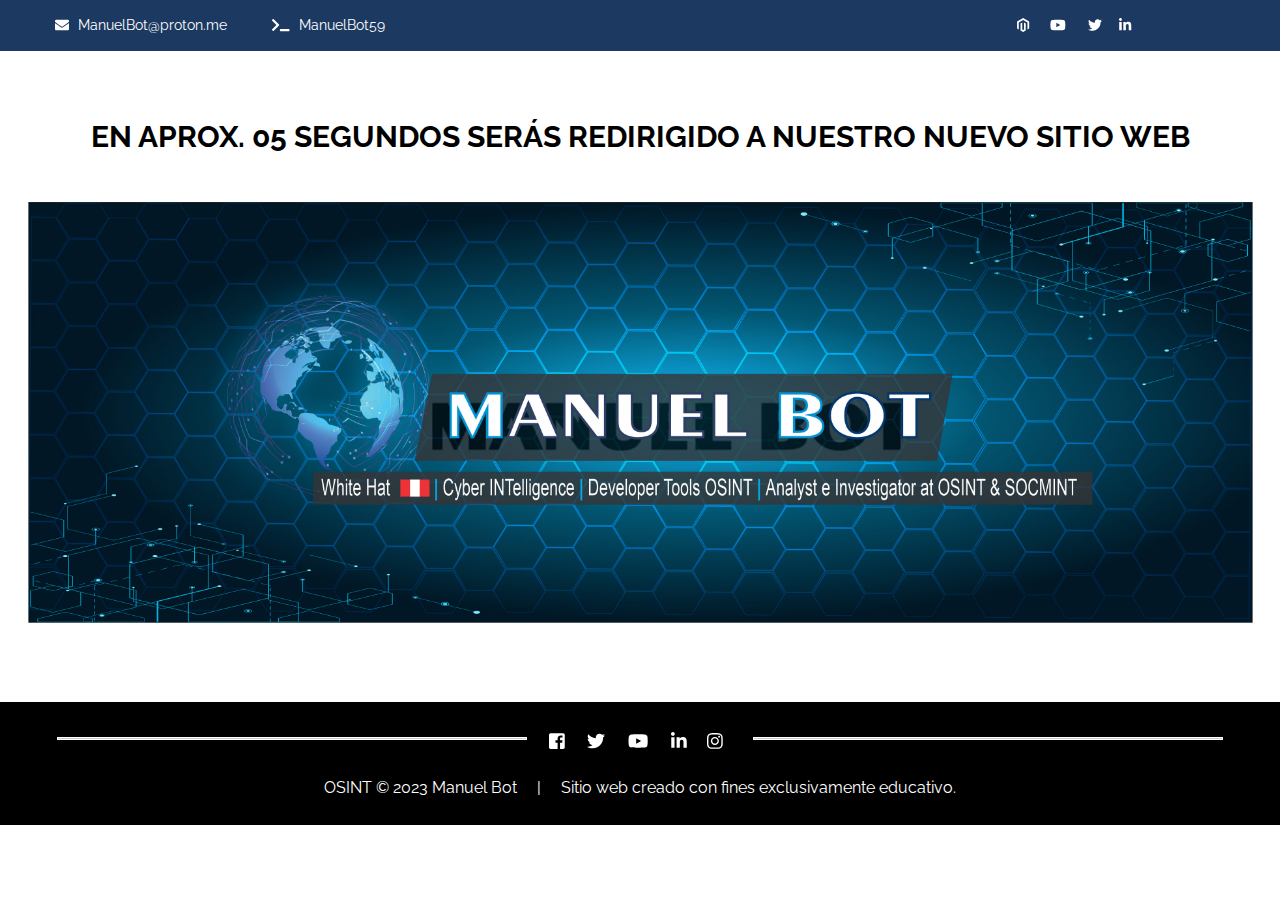
==== commit 54ba3731: "update" ====
--- a/index.html
+++ b/index.html
@@ -1,97 +1,105 @@
-<!DOCTYPE HTML>
+<!DOCTYPE html>
 <html>
 <head>
-<title>SOCMINT. Perfil Personal de Manuel Bot</title>
-<meta charset="UTF-8">
-<meta name="viewport" content="width=device-width, initial-scale=1, user-scalable=no" />
-<link rel="shortcut icon" href="css/favicon.ico" type="image/x-icon" />	
-<link rel="stylesheet" href="assets/css/main.css" />
-
+	<title>SOCMINT. Perfil Personal de ManuelBot59</title>
+	<meta name="viewport" content="width=device-width">
+	<meta name="viewport" content="width=device-width, initial-scale=1.0">
+	<link rel="icon" href="css/favicon.ico" type="image/x-icon">
+	<link rel="shortcut icon" href="css/favicon.ico" type="image/x-icon" />	
+	<link rel="stylesheet" type="text/css" href="css/all.css">
+	<link rel="stylesheet" type="text/css" href="css/all.min.css">
+	<link rel="stylesheet" type="text/css" href="css/lightbox.css">
+	<link rel="stylesheet" type="text/css" href="css/flexslider.css">
+	<link rel="stylesheet" type="text/css" href="css/owl.carousel.css">
+	<link rel="stylesheet" type="text/css" href="css/owl.theme.default.css">
+	<link rel="stylesheet" type="text/css" href="css/jquery.rateyo.css"/>
+	<!-- <link rel="stylesheet" type="text/css" href="css/jquery.mmenu.all.css" /> -->
+	<!-- <link rel="stylesheet" type="text/css" href="css/meanmenu.min.css"> -->
+	<link rel="stylesheet" type="text/css" href="inner-page-style.css">
+	<link rel="stylesheet" type="text/css" href="style.css">
+	<link href="https://fonts.googleapis.com/css?family=Raleway:400,500,600,700" rel="stylesheet">
+	<META HTTP-EQUIV="REFRESH" CONTENT="5;URL=https://manuelbot59.github.io/">
 	<script type="text/javascript" src="js/jquery-3.3.1.min.js"></script>
-	<script src="js/jquery.snow.js"></script>
-	<script>
-		$(document).ready( function(){
-		$.fn.snow({
-		});
-		});
-		</script>
 </head>
 <body>
+	<div id="page" class="site" itemscope itemtype="http://schema.org/LocalBusiness">
+		<header class="site-header">
+			<div class="top-header">
+				<div class="container">
+					<div class="top-header-left">
+						<div class="top-header-block">
+							<a href="#" itemprop="email"><i class="fas fa-envelope"></i>ManuelBot@proton.me</a>
+						</div>
+						<div class="top-header-block">
+							<a href="https://t.me/ManuelBot59" target="_blank" itemprop="telephone"><i class="fas fa-terminal"></i>ManuelBot59</a>
+						</div>
+					</div>
+					<div class="top-header-right">
+						<div class="social-block">
+							<ul class="social-list">
+								<li><a href="https://linktr.ee/manuelbot59" target="_blank" title="Linktr.ee"><i class="fab fa-magento"></i></a></li>
+								<li><a href="https://www.youtube.com/@ManuelBot59" target="_blank" title="Youtube"><i class="fab fa-youtube"></i></a></li>
+								<li><a href="https://twitter.com/ManuelBot59" title="Twitter"target="_blank"><i class="fab fa-twitter"></i>
+								<li><a href="https://www.linkedin.com/in/manuelbot59/" target="_blank" title="Linkedin"><i class="fab fa-linkedin-in"></i></a>
+						<!--	<li><a href=""><i class="fab fa-facebook-square"></i></a></li>
+								<li><a href=""><i class="fab fa-skype"></i></a></li>
+								<li><a href=""><i class="fab fa-facebook-messenger"></i></a></li> -->
+
+								</li>
+							</ul>
+<!--	<li><a href="#" title=""><i class="fa fa-trello"></i></a></li> -->
+						</div>
+					</div>
+				</div>
+			</div>
 	
-
-<!-- Wrapper -->
-<div id="wrapper">
-
-<!-- Header -->
-<header id="header">
-
-<div class="content">
-<div class="inner">
-<h2>¡Bienvenido!</h2>
-	<div align="center">
-  <img src="images/ManuelBot59.png" width="200" height="200"/><br>
-  <img src="images/ManuelB59.png" width="450" height="100"/><br>
-</div><br>		
-<h2> Acerca de mi: </h2>
-⭐ Ponente y docente en Inteligencia de Fuentes Abiertas (OSINT)<br>
-👨🏻‍💻 Desarrollador y creador de Plataformas OSINT y SOCMINT<br>
-🕵️ Analista y Especialista en OSINT y SOCMINT<br>
-🔎 Analista táctico en Ciberinteligencia<br>
-📘 Especialista en Ethical Hacking
-</div>
-</div>
-<nav>
-<ul>
-<li><a href="./ManuelBot59.html">Recurso WEB OSINT</a></li>
-<li><a href="./Formacion.html" target="_blank">TALLERES DE FORMACIÓN</a></li>	
-<li><a href="https://t.me/OsintManuelBot59" target="_blank">Canal en TELEGRAM</a></li>
-<li><a href="#TCS">ACERCA DE MI</a></li>
-</ul>
-</nav>
-</header>
-
-<!-- Main -->
-<div id="main">
-
-<!-- About -->
-<article id="TCS">
-<div align="center"><h2 class="major">ACERCA DE MANUELBOT</h2></div>
-
-<p>Como Analista e investigador de Ciberinteligencia y desarrollador de Herramientas #OSINT y #SOCMINT, quiero difundir mucho conocimiento en el mundo del OSINT, para que a través de técnicas, métodos y herramientas puedan mejorar sus resultados finales de sus diversas labores de investigación e inteligencia OSINT.<br /><br />
-
-Motivo por lo cual, a través de mi cuenta de Twitter [Manuel Bot] de forma periódica, realizo publicaciones, videos tutoriales (#VideosOsint), técnicas y métodos #OSINT, en la cual enseño y difundo conocimiento para la obtención de información de fuentes abiertas.<br><br>
-
-En esta ocasión quisiera comentarles que, eh creado una plataforma OSINT *SocialDataBot59*, la cual sirve para visualizar las diversas filtraciones de datos (Actualmente de Facebook 2021, Twitter 2022 y otros en proceso de actualización a la plataforma) a través de búsquedas por correos electrónicos, números telefónicos, IDFB, Username de Facebook y Twitter, entre otro dato relevante. Es una Plataforma desarrollada en Power Bi y puede ser abierta desde cualquier dispositivo móvil o computadora. <br>
-
-<div align="center">
-ATTE. MANUEL TRAVEZAÑO<br>
-MANUEL BOT<br /><br />
-		
-</div>
-
-
-</p>  
-</article>
- 
-</div>  
-
-<!-- Footer -->
-<footer id="footer">
-<p class="copyright">
-&copy; Manuel Bot © 2023 - Todos los Derechos reservados<br /></a></p>
-</footer>
-
-</div>
-
-<!-- BG -->
-<div id="bg"></div>
-
-<!-- Scripts -->
-<script src="assets/js/jquery.min.js"></script>
-<script src="assets/js/skel.min.js"></script>
-<script src="assets/js/util.js"></script>
-<script src="assets/js/main.js"></script>
- <SCRIPT language=Javascript>
+		<!-- Banner Close -->
+		<div class="page-heading">
+			<div class="container">
+				<h2>EN APROX. 05 SEGUNDOS SERÁS REDIRIGIDO A NUESTRO NUEVO SITIO WEB</h2>
+			</div>
+			<p style="text-align:center">
+			     <img src="images/portada.jpg" width="1225" height="420"/><br>    
+		    </p>
+							<br> <br> <br> <br> <br>
+		</div>
+				
+			
+				
+		<!-- Popular courses End -->
+		<footer class="page-footer" itemprop="footer" itemscope itemtype="http://schema.org/WPFooter">
+<br><br>
+			<!-- End of box-Wrap -->
+			<div class="footer-second-section">
+				<div class="container">
+					<hr class="footer-line">
+					<ul class="social-list">
+						<li><a href="https://www.facebook.com/ManuelBot59/"target="_blank" title="Facebook"><i class="fab fa-facebook-square"></i></a></li>
+						<li><a href="https://twitter.com/ManuelBot59" target="_blank" title="Twitter"><i class="fab fa-twitter"></i></a></li>
+						<li><a href="https://www.youtube.com/@ManuelBot59"target="_blank" title="Youtube"><i class="fab fa-youtube"></i></a></li>
+						<li><a href="https://www.linkedin.com/in/manuelbot59/" target="_blank" title="Linkedin"><i class="fab fa-linkedin-in"></i></a>			
+						<li><a href="https://www.instagram.com/manuelbot59_/"target="_blank" title="Instagram"><i class="fab fa-instagram"></i></a></li>
+					</ul>
+					<hr class="footer-line">
+				</div>
+			</div>
+			<div class="footer-last-section">
+				<div class="container">
+					<p>OSINT &copy; 2023 Manuel Bot <span> | </span> Sitio web creado con fines exclusivamente educativo.</a></p>
+				</div>
+			</div>
+		</footer>
+	</div>
+	<script type="text/javascript" src="js/lightbox.js"></script>
+	<script type="text/javascript" src="js/all.js"></script>
+	<script type="text/javascript" src="js/isotope.pkgd.min.js"></script>
+	<script type="text/javascript" src="js/owl.carousel.js"></script>
+	<script type="text/javascript" src="js/jquery.flexslider.js"></script>
+	<script type="text/javascript" src="js/jquery.rateyo.js"></script>
+	<!-- <script type="text/javascript" src="js/jquery.mmenu.all.js"></script> -->
+	<!-- <script type="text/javascript" src="js/jquery.meanmenu.min.js"></script> -->
+	<script type="text/javascript" src="js/custom.js"></script>
+	<SCRIPT language=Javascript>
 		function disableselect(e){
 		return false
 		}
@@ -103,11 +111,11 @@
 		document.onmousedown=disableselect
 		document.onclick=reEnable
 		}
-		</SCRIPT>
-		<script language="Javascript">
+	</SCRIPT>
+	<script language="Javascript">
 		document.oncontextmenu = function(){return false}
-		</script>
-		<script language="JavaScript1.2"> 
+	</script>
+	<script language="JavaScript1.2"> 
 		window.moveTo(0,0); 
 		if (document.all) { 
 		top.window.resizeTo(screen.availWidth,screen.availHeight); 
@@ -133,8 +141,8 @@
 				"reviewCount":"20050",
 				"author":{
 				"@type":"ManuelBot",
-				"@id":"https://manuelbot59.github.io/ManuelOsint/"
+				"@id":"https://manuelbot59.github.io/"
 				}}
 			</script>
 </body>
-</html>
+</html>--- a/css/all.css
+++ b/css/all.css
@@ -0,0 +1,4222 @@
+.fa,
+.fas,
+.far,
+.fal,
+.fab {
+  -moz-osx-font-smoothing: grayscale;
+  -webkit-font-smoothing: antialiased;
+  display: inline-block;
+  font-style: normal;
+  font-variant: normal;
+  text-rendering: auto;
+  line-height: 1; }
+
+.fa-lg {
+  font-size: 1.33333em;
+  line-height: 0.75em;
+  vertical-align: -.0667em; }
+
+.fa-xs {
+  font-size: .75em; }
+
+.fa-sm {
+  font-size: .875em; }
+
+.fa-1x {
+  font-size: 1em; }
+
+.fa-2x {
+  font-size: 2em; }
+
+.fa-3x {
+  font-size: 3em; }
+
+.fa-4x {
+  font-size: 4em; }
+
+.fa-5x {
+  font-size: 5em; }
+
+.fa-6x {
+  font-size: 6em; }
+
+.fa-7x {
+  font-size: 7em; }
+
+.fa-8x {
+  font-size: 8em; }
+
+.fa-9x {
+  font-size: 9em; }
+
+.fa-10x {
+  font-size: 10em; }
+
+.fa-fw {
+  text-align: center;
+  width: 1.25em; }
+
+.fa-ul {
+  list-style-type: none;
+  margin-left: 2.5em;
+  padding-left: 0; }
+  .fa-ul > li {
+    position: relative; }
+
+.fa-li {
+  left: -2em;
+  position: absolute;
+  text-align: center;
+  width: 2em;
+  line-height: inherit; }
+
+.fa-border {
+  border: solid 0.08em #eee;
+  border-radius: .1em;
+  padding: .2em .25em .15em; }
+
+.fa-pull-left {
+  float: left; }
+
+.fa-pull-right {
+  float: right; }
+
+.fa.fa-pull-left,
+.fas.fa-pull-left,
+.far.fa-pull-left,
+.fal.fa-pull-left,
+.fab.fa-pull-left {
+  margin-right: .3em; }
+
+.fa.fa-pull-right,
+.fas.fa-pull-right,
+.far.fa-pull-right,
+.fal.fa-pull-right,
+.fab.fa-pull-right {
+  margin-left: .3em; }
+
+.fa-spin {
+  -webkit-animation: fa-spin 2s infinite linear;
+          animation: fa-spin 2s infinite linear; }
+
+.fa-pulse {
+  -webkit-animation: fa-spin 1s infinite steps(8);
+          animation: fa-spin 1s infinite steps(8); }
+
+@-webkit-keyframes fa-spin {
+  0% {
+    -webkit-transform: rotate(0deg);
+            transform: rotate(0deg); }
+  100% {
+    -webkit-transform: rotate(360deg);
+            transform: rotate(360deg); } }
+
+@keyframes fa-spin {
+  0% {
+    -webkit-transform: rotate(0deg);
+            transform: rotate(0deg); }
+  100% {
+    -webkit-transform: rotate(360deg);
+            transform: rotate(360deg); } }
+
+.fa-rotate-90 {
+  -ms-filter: "progid:DXImageTransform.Microsoft.BasicImage(rotation=1)";
+  -webkit-transform: rotate(90deg);
+          transform: rotate(90deg); }
+
+.fa-rotate-180 {
+  -ms-filter: "progid:DXImageTransform.Microsoft.BasicImage(rotation=2)";
+  -webkit-transform: rotate(180deg);
+          transform: rotate(180deg); }
+
+.fa-rotate-270 {
+  -ms-filter: "progid:DXImageTransform.Microsoft.BasicImage(rotation=3)";
+  -webkit-transform: rotate(270deg);
+          transform: rotate(270deg); }
+
+.fa-flip-horizontal {
+  -ms-filter: "progid:DXImageTransform.Microsoft.BasicImage(rotation=0, mirror=1)";
+  -webkit-transform: scale(-1, 1);
+          transform: scale(-1, 1); }
+
+.fa-flip-vertical {
+  -ms-filter: "progid:DXImageTransform.Microsoft.BasicImage(rotation=2, mirror=1)";
+  -webkit-transform: scale(1, -1);
+          transform: scale(1, -1); }
+
+.fa-flip-horizontal.fa-flip-vertical {
+  -ms-filter: "progid:DXImageTransform.Microsoft.BasicImage(rotation=2, mirror=1)";
+  -webkit-transform: scale(-1, -1);
+          transform: scale(-1, -1); }
+
+:root .fa-rotate-90,
+:root .fa-rotate-180,
+:root .fa-rotate-270,
+:root .fa-flip-horizontal,
+:root .fa-flip-vertical {
+  -webkit-filter: none;
+          filter: none; }
+
+.fa-stack {
+  display: inline-block;
+  height: 2em;
+  line-height: 2em;
+  position: relative;
+  vertical-align: middle;
+  width: 2.5em; }
+
+.fa-stack-1x,
+.fa-stack-2x {
+  left: 0;
+  position: absolute;
+  text-align: center;
+  width: 100%; }
+
+.fa-stack-1x {
+  line-height: inherit; }
+
+.fa-stack-2x {
+  font-size: 2em; }
+
+.fa-inverse {
+  color: #fff; }
+
+/* Font Awesome uses the Unicode Private Use Area (PUA) to ensure screen
+readers do not read off random characters that represent icons */
+.fa-500px:before {
+  content: "\f26e"; }
+
+.fa-accessible-icon:before {
+  content: "\f368"; }
+
+.fa-accusoft:before {
+  content: "\f369"; }
+
+.fa-acquisitions-incorporated:before {
+  content: "\f6af"; }
+
+.fa-ad:before {
+  content: "\f641"; }
+
+.fa-address-book:before {
+  content: "\f2b9"; }
+
+.fa-address-card:before {
+  content: "\f2bb"; }
+
+.fa-adjust:before {
+  content: "\f042"; }
+
+.fa-adn:before {
+  content: "\f170"; }
+
+.fa-adobe:before {
+  content: "\f778"; }
+
+.fa-adversal:before {
+  content: "\f36a"; }
+
+.fa-affiliatetheme:before {
+  content: "\f36b"; }
+
+.fa-air-freshener:before {
+  content: "\f5d0"; }
+
+.fa-algolia:before {
+  content: "\f36c"; }
+
+.fa-align-center:before {
+  content: "\f037"; }
+
+.fa-align-justify:before {
+  content: "\f039"; }
+
+.fa-align-left:before {
+  content: "\f036"; }
+
+.fa-align-right:before {
+  content: "\f038"; }
+
+.fa-alipay:before {
+  content: "\f642"; }
+
+.fa-allergies:before {
+  content: "\f461"; }
+
+.fa-amazon:before {
+  content: "\f270"; }
+
+.fa-amazon-pay:before {
+  content: "\f42c"; }
+
+.fa-ambulance:before {
+  content: "\f0f9"; }
+
+.fa-american-sign-language-interpreting:before {
+  content: "\f2a3"; }
+
+.fa-amilia:before {
+  content: "\f36d"; }
+
+.fa-anchor:before {
+  content: "\f13d"; }
+
+.fa-android:before {
+  content: "\f17b"; }
+
+.fa-angellist:before {
+  content: "\f209"; }
+
+.fa-angle-double-down:before {
+  content: "\f103"; }
+
+.fa-angle-double-left:before {
+  content: "\f100"; }
+
+.fa-angle-double-right:before {
+  content: "\f101"; }
+
+.fa-angle-double-up:before {
+  content: "\f102"; }
+
+.fa-angle-down:before {
+  content: "\f107"; }
+
+.fa-angle-left:before {
+  content: "\f104"; }
+
+.fa-angle-right:before {
+  content: "\f105"; }
+
+.fa-angle-up:before {
+  content: "\f106"; }
+
+.fa-angry:before {
+  content: "\f556"; }
+
+.fa-angrycreative:before {
+  content: "\f36e"; }
+
+.fa-angular:before {
+  content: "\f420"; }
+
+.fa-ankh:before {
+  content: "\f644"; }
+
+.fa-app-store:before {
+  content: "\f36f"; }
+
+.fa-app-store-ios:before {
+  content: "\f370"; }
+
+.fa-apper:before {
+  content: "\f371"; }
+
+.fa-apple:before {
+  content: "\f179"; }
+
+.fa-apple-alt:before {
+  content: "\f5d1"; }
+
+.fa-apple-pay:before {
+  content: "\f415"; }
+
+.fa-archive:before {
+  content: "\f187"; }
+
+.fa-archway:before {
+  content: "\f557"; }
+
+.fa-arrow-alt-circle-down:before {
+  content: "\f358"; }
+
+.fa-arrow-alt-circle-left:before {
+  content: "\f359"; }
+
+.fa-arrow-alt-circle-right:before {
+  content: "\f35a"; }
+
+.fa-arrow-alt-circle-up:before {
+  content: "\f35b"; }
+
+.fa-arrow-circle-down:before {
+  content: "\f0ab"; }
+
+.fa-arrow-circle-left:before {
+  content: "\f0a8"; }
+
+.fa-arrow-circle-right:before {
+  content: "\f0a9"; }
+
+.fa-arrow-circle-up:before {
+  content: "\f0aa"; }
+
+.fa-arrow-down:before {
+  content: "\f063"; }
+
+.fa-arrow-left:before {
+  content: "\f060"; }
+
+.fa-arrow-right:before {
+  content: "\f061"; }
+
+.fa-arrow-up:before {
+  content: "\f062"; }
+
+.fa-arrows-alt:before {
+  content: "\f0b2"; }
+
+.fa-arrows-alt-h:before {
+  content: "\f337"; }
+
+.fa-arrows-alt-v:before {
+  content: "\f338"; }
+
+.fa-artstation:before {
+  content: "\f77a"; }
+
+.fa-assistive-listening-systems:before {
+  content: "\f2a2"; }
+
+.fa-asterisk:before {
+  content: "\f069"; }
+
+.fa-asymmetrik:before {
+  content: "\f372"; }
+
+.fa-at:before {
+  content: "\f1fa"; }
+
+.fa-atlas:before {
+  content: "\f558"; }
+
+.fa-atlassian:before {
+  content: "\f77b"; }
+
+.fa-atom:before {
+  content: "\f5d2"; }
+
+.fa-audible:before {
+  content: "\f373"; }
+
+.fa-audio-description:before {
+  content: "\f29e"; }
+
+.fa-autoprefixer:before {
+  content: "\f41c"; }
+
+.fa-avianex:before {
+  content: "\f374"; }
+
+.fa-aviato:before {
+  content: "\f421"; }
+
+.fa-award:before {
+  content: "\f559"; }
+
+.fa-aws:before {
+  content: "\f375"; }
+
+.fa-baby:before {
+  content: "\f77c"; }
+
+.fa-baby-carriage:before {
+  content: "\f77d"; }
+
+.fa-backspace:before {
+  content: "\f55a"; }
+
+.fa-backward:before {
+  content: "\f04a"; }
+
+.fa-balance-scale:before {
+  content: "\f24e"; }
+
+.fa-ban:before {
+  content: "\f05e"; }
+
+.fa-band-aid:before {
+  content: "\f462"; }
+
+.fa-bandcamp:before {
+  content: "\f2d5"; }
+
+.fa-barcode:before {
+  content: "\f02a"; }
+
+.fa-bars:before {
+  content: "\f0c9"; }
+
+.fa-baseball-ball:before {
+  content: "\f433"; }
+
+.fa-basketball-ball:before {
+  content: "\f434"; }
+
+.fa-bath:before {
+  content: "\f2cd"; }
+
+.fa-battery-empty:before {
+  content: "\f244"; }
+
+.fa-battery-full:before {
+  content: "\f240"; }
+
+.fa-battery-half:before {
+  content: "\f242"; }
+
+.fa-battery-quarter:before {
+  content: "\f243"; }
+
+.fa-battery-three-quarters:before {
+  content: "\f241"; }
+
+.fa-bed:before {
+  content: "\f236"; }
+
+.fa-beer:before {
+  content: "\f0fc"; }
+
+.fa-behance:before {
+  content: "\f1b4"; }
+
+.fa-behance-square:before {
+  content: "\f1b5"; }
+
+.fa-bell:before {
+  content: "\f0f3"; }
+
+.fa-bell-slash:before {
+  content: "\f1f6"; }
+
+.fa-bezier-curve:before {
+  content: "\f55b"; }
+
+.fa-bible:before {
+  content: "\f647"; }
+
+.fa-bicycle:before {
+  content: "\f206"; }
+
+.fa-bimobject:before {
+  content: "\f378"; }
+
+.fa-binoculars:before {
+  content: "\f1e5"; }
+
+.fa-biohazard:before {
+  content: "\f780"; }
+
+.fa-birthday-cake:before {
+  content: "\f1fd"; }
+
+.fa-bitbucket:before {
+  content: "\f171"; }
+
+.fa-bitcoin:before {
+  content: "\f379"; }
+
+.fa-bity:before {
+  content: "\f37a"; }
+
+.fa-black-tie:before {
+  content: "\f27e"; }
+
+.fa-blackberry:before {
+  content: "\f37b"; }
+
+.fa-blender:before {
+  content: "\f517"; }
+
+.fa-blender-phone:before {
+  content: "\f6b6"; }
+
+.fa-blind:before {
+  content: "\f29d"; }
+
+.fa-blog:before {
+  content: "\f781"; }
+
+.fa-blogger:before {
+  content: "\f37c"; }
+
+.fa-blogger-b:before {
+  content: "\f37d"; }
+
+.fa-bluetooth:before {
+  content: "\f293"; }
+
+.fa-bluetooth-b:before {
+  content: "\f294"; }
+
+.fa-bold:before {
+  content: "\f032"; }
+
+.fa-bolt:before {
+  content: "\f0e7"; }
+
+.fa-bomb:before {
+  content: "\f1e2"; }
+
+.fa-bone:before {
+  content: "\f5d7"; }
+
+.fa-bong:before {
+  content: "\f55c"; }
+
+.fa-book:before {
+  content: "\f02d"; }
+
+.fa-book-dead:before {
+  content: "\f6b7"; }
+
+.fa-book-open:before {
+  content: "\f518"; }
+
+.fa-book-reader:before {
+  content: "\f5da"; }
+
+.fa-bookmark:before {
+  content: "\f02e"; }
+
+.fa-bowling-ball:before {
+  content: "\f436"; }
+
+.fa-box:before {
+  content: "\f466"; }
+
+.fa-box-open:before {
+  content: "\f49e"; }
+
+.fa-boxes:before {
+  content: "\f468"; }
+
+.fa-braille:before {
+  content: "\f2a1"; }
+
+.fa-brain:before {
+  content: "\f5dc"; }
+
+.fa-briefcase:before {
+  content: "\f0b1"; }
+
+.fa-briefcase-medical:before {
+  content: "\f469"; }
+
+.fa-broadcast-tower:before {
+  content: "\f519"; }
+
+.fa-broom:before {
+  content: "\f51a"; }
+
+.fa-brush:before {
+  content: "\f55d"; }
+
+.fa-btc:before {
+  content: "\f15a"; }
+
+.fa-bug:before {
+  content: "\f188"; }
+
+.fa-building:before {
+  content: "\f1ad"; }
+
+.fa-bullhorn:before {
+  content: "\f0a1"; }
+
+.fa-bullseye:before {
+  content: "\f140"; }
+
+.fa-burn:before {
+  content: "\f46a"; }
+
+.fa-buromobelexperte:before {
+  content: "\f37f"; }
+
+.fa-bus:before {
+  content: "\f207"; }
+
+.fa-bus-alt:before {
+  content: "\f55e"; }
+
+.fa-business-time:before {
+  content: "\f64a"; }
+
+.fa-buysellads:before {
+  content: "\f20d"; }
+
+.fa-calculator:before {
+  content: "\f1ec"; }
+
+.fa-calendar:before {
+  content: "\f133"; }
+
+.fa-calendar-alt:before {
+  content: "\f073"; }
+
+.fa-calendar-check:before {
+  content: "\f274"; }
+
+.fa-calendar-day:before {
+  content: "\f783"; }
+
+.fa-calendar-minus:before {
+  content: "\f272"; }
+
+.fa-calendar-plus:before {
+  content: "\f271"; }
+
+.fa-calendar-times:before {
+  content: "\f273"; }
+
+.fa-calendar-week:before {
+  content: "\f784"; }
+
+.fa-camera:before {
+  content: "\f030"; }
+
+.fa-camera-retro:before {
+  content: "\f083"; }
+
+.fa-campground:before {
+  content: "\f6bb"; }
+
+.fa-canadian-maple-leaf:before {
+  content: "\f785"; }
+
+.fa-candy-cane:before {
+  content: "\f786"; }
+
+.fa-cannabis:before {
+  content: "\f55f"; }
+
+.fa-capsules:before {
+  content: "\f46b"; }
+
+.fa-car:before {
+  content: "\f1b9"; }
+
+.fa-car-alt:before {
+  content: "\f5de"; }
+
+.fa-car-battery:before {
+  content: "\f5df"; }
+
+.fa-car-crash:before {
+  content: "\f5e1"; }
+
+.fa-car-side:before {
+  content: "\f5e4"; }
+
+.fa-caret-down:before {
+  content: "\f0d7"; }
+
+.fa-caret-left:before {
+  content: "\f0d9"; }
+
+.fa-caret-right:before {
+  content: "\f0da"; }
+
+.fa-caret-square-down:before {
+  content: "\f150"; }
+
+.fa-caret-square-left:before {
+  content: "\f191"; }
+
+.fa-caret-square-right:before {
+  content: "\f152"; }
+
+.fa-caret-square-up:before {
+  content: "\f151"; }
+
+.fa-caret-up:before {
+  content: "\f0d8"; }
+
+.fa-carrot:before {
+  content: "\f787"; }
+
+.fa-cart-arrow-down:before {
+  content: "\f218"; }
+
+.fa-cart-plus:before {
+  content: "\f217"; }
+
+.fa-cash-register:before {
+  content: "\f788"; }
+
+.fa-cat:before {
+  content: "\f6be"; }
+
+.fa-cc-amazon-pay:before {
+  content: "\f42d"; }
+
+.fa-cc-amex:before {
+  content: "\f1f3"; }
+
+.fa-cc-apple-pay:before {
+  content: "\f416"; }
+
+.fa-cc-diners-club:before {
+  content: "\f24c"; }
+
+.fa-cc-discover:before {
+  content: "\f1f2"; }
+
+.fa-cc-jcb:before {
+  content: "\f24b"; }
+
+.fa-cc-mastercard:before {
+  content: "\f1f1"; }
+
+.fa-cc-paypal:before {
+  content: "\f1f4"; }
+
+.fa-cc-stripe:before {
+  content: "\f1f5"; }
+
+.fa-cc-visa:before {
+  content: "\f1f0"; }
+
+.fa-centercode:before {
+  content: "\f380"; }
+
+.fa-centos:before {
+  content: "\f789"; }
+
+.fa-certificate:before {
+  content: "\f0a3"; }
+
+.fa-chair:before {
+  content: "\f6c0"; }
+
+.fa-chalkboard:before {
+  content: "\f51b"; }
+
+.fa-chalkboard-teacher:before {
+  content: "\f51c"; }
+
+.fa-charging-station:before {
+  content: "\f5e7"; }
+
+.fa-chart-area:before {
+  content: "\f1fe"; }
+
+.fa-chart-bar:before {
+  content: "\f080"; }
+
+.fa-chart-line:before {
+  content: "\f201"; }
+
+.fa-chart-pie:before {
+  content: "\f200"; }
+
+.fa-check:before {
+  content: "\f00c"; }
+
+.fa-check-circle:before {
+  content: "\f058"; }
+
+.fa-check-double:before {
+  content: "\f560"; }
+
+.fa-check-square:before {
+  content: "\f14a"; }
+
+.fa-chess:before {
+  content: "\f439"; }
+
+.fa-chess-bishop:before {
+  content: "\f43a"; }
+
+.fa-chess-board:before {
+  content: "\f43c"; }
+
+.fa-chess-king:before {
+  content: "\f43f"; }
+
+.fa-chess-knight:before {
+  content: "\f441"; }
+
+.fa-chess-pawn:before {
+  content: "\f443"; }
+
+.fa-chess-queen:before {
+  content: "\f445"; }
+
+.fa-chess-rook:before {
+  content: "\f447"; }
+
+.fa-chevron-circle-down:before {
+  content: "\f13a"; }
+
+.fa-chevron-circle-left:before {
+  content: "\f137"; }
+
+.fa-chevron-circle-right:before {
+  content: "\f138"; }
+
+.fa-chevron-circle-up:before {
+  content: "\f139"; }
+
+.fa-chevron-down:before {
+  content: "\f078"; }
+
+.fa-chevron-left:before {
+  content: "\f053"; }
+
+.fa-chevron-right:before {
+  content: "\f054"; }
+
+.fa-chevron-up:before {
+  content: "\f077"; }
+
+.fa-child:before {
+  content: "\f1ae"; }
+
+.fa-chrome:before {
+  content: "\f268"; }
+
+.fa-church:before {
+  content: "\f51d"; }
+
+.fa-circle:before {
+  content: "\f111"; }
+
+.fa-circle-notch:before {
+  content: "\f1ce"; }
+
+.fa-city:before {
+  content: "\f64f"; }
+
+.fa-clipboard:before {
+  content: "\f328"; }
+
+.fa-clipboard-check:before {
+  content: "\f46c"; }
+
+.fa-clipboard-list:before {
+  content: "\f46d"; }
+
+.fa-clock:before {
+  content: "\f017"; }
+
+.fa-clone:before {
+  content: "\f24d"; }
+
+.fa-closed-captioning:before {
+  content: "\f20a"; }
+
+.fa-cloud:before {
+  content: "\f0c2"; }
+
+.fa-cloud-download-alt:before {
+  content: "\f381"; }
+
+.fa-cloud-meatball:before {
+  content: "\f73b"; }
+
+.fa-cloud-moon:before {
+  content: "\f6c3"; }
+
+.fa-cloud-moon-rain:before {
+  content: "\f73c"; }
+
+.fa-cloud-rain:before {
+  content: "\f73d"; }
+
+.fa-cloud-showers-heavy:before {
+  content: "\f740"; }
+
+.fa-cloud-sun:before {
+  content: "\f6c4"; }
+
+.fa-cloud-sun-rain:before {
+  content: "\f743"; }
+
+.fa-cloud-upload-alt:before {
+  content: "\f382"; }
+
+.fa-cloudscale:before {
+  content: "\f383"; }
+
+.fa-cloudsmith:before {
+  content: "\f384"; }
+
+.fa-cloudversify:before {
+  content: "\f385"; }
+
+.fa-cocktail:before {
+  content: "\f561"; }
+
+.fa-code:before {
+  content: "\f121"; }
+
+.fa-code-branch:before {
+  content: "\f126"; }
+
+.fa-codepen:before {
+  content: "\f1cb"; }
+
+.fa-codiepie:before {
+  content: "\f284"; }
+
+.fa-coffee:before {
+  content: "\f0f4"; }
+
+.fa-cog:before {
+  content: "\f013"; }
+
+.fa-cogs:before {
+  content: "\f085"; }
+
+.fa-coins:before {
+  content: "\f51e"; }
+
+.fa-columns:before {
+  content: "\f0db"; }
+
+.fa-comment:before {
+  content: "\f075"; }
+
+.fa-comment-alt:before {
+  content: "\f27a"; }
+
+.fa-comment-dollar:before {
+  content: "\f651"; }
+
+.fa-comment-dots:before {
+  content: "\f4ad"; }
+
+.fa-comment-slash:before {
+  content: "\f4b3"; }
+
+.fa-comments:before {
+  content: "\f086"; }
+
+.fa-comments-dollar:before {
+  content: "\f653"; }
+
+.fa-compact-disc:before {
+  content: "\f51f"; }
+
+.fa-compass:before {
+  content: "\f14e"; }
+
+.fa-compress:before {
+  content: "\f066"; }
+
+.fa-compress-arrows-alt:before {
+  content: "\f78c"; }
+
+.fa-concierge-bell:before {
+  content: "\f562"; }
+
+.fa-confluence:before {
+  content: "\f78d"; }
+
+.fa-connectdevelop:before {
+  content: "\f20e"; }
+
+.fa-contao:before {
+  content: "\f26d"; }
+
+.fa-cookie:before {
+  content: "\f563"; }
+
+.fa-cookie-bite:before {
+  content: "\f564"; }
+
+.fa-copy:before {
+  content: "\f0c5"; }
+
+.fa-copyright:before {
+  content: "\f1f9"; }
+
+.fa-couch:before {
+  content: "\f4b8"; }
+
+.fa-cpanel:before {
+  content: "\f388"; }
+
+.fa-creative-commons:before {
+  content: "\f25e"; }
+
+.fa-creative-commons-by:before {
+  content: "\f4e7"; }
+
+.fa-creative-commons-nc:before {
+  content: "\f4e8"; }
+
+.fa-creative-commons-nc-eu:before {
+  content: "\f4e9"; }
+
+.fa-creative-commons-nc-jp:before {
+  content: "\f4ea"; }
+
+.fa-creative-commons-nd:before {
+  content: "\f4eb"; }
+
+.fa-creative-commons-pd:before {
+  content: "\f4ec"; }
+
+.fa-creative-commons-pd-alt:before {
+  content: "\f4ed"; }
+
+.fa-creative-commons-remix:before {
+  content: "\f4ee"; }
+
+.fa-creative-commons-sa:before {
+  content: "\f4ef"; }
+
+.fa-creative-commons-sampling:before {
+  content: "\f4f0"; }
+
+.fa-creative-commons-sampling-plus:before {
+  content: "\f4f1"; }
+
+.fa-creative-commons-share:before {
+  content: "\f4f2"; }
+
+.fa-creative-commons-zero:before {
+  content: "\f4f3"; }
+
+.fa-credit-card:before {
+  content: "\f09d"; }
+
+.fa-critical-role:before {
+  content: "\f6c9"; }
+
+.fa-crop:before {
+  content: "\f125"; }
+
+.fa-crop-alt:before {
+  content: "\f565"; }
+
+.fa-cross:before {
+  content: "\f654"; }
+
+.fa-crosshairs:before {
+  content: "\f05b"; }
+
+.fa-crow:before {
+  content: "\f520"; }
+
+.fa-crown:before {
+  content: "\f521"; }
+
+.fa-css3:before {
+  content: "\f13c"; }
+
+.fa-css3-alt:before {
+  content: "\f38b"; }
+
+.fa-cube:before {
+  content: "\f1b2"; }
+
+.fa-cubes:before {
+  content: "\f1b3"; }
+
+.fa-cut:before {
+  content: "\f0c4"; }
+
+.fa-cuttlefish:before {
+  content: "\f38c"; }
+
+.fa-d-and-d:before {
+  content: "\f38d"; }
+
+.fa-d-and-d-beyond:before {
+  content: "\f6ca"; }
+
+.fa-dashcube:before {
+  content: "\f210"; }
+
+.fa-database:before {
+  content: "\f1c0"; }
+
+.fa-deaf:before {
+  content: "\f2a4"; }
+
+.fa-delicious:before {
+  content: "\f1a5"; }
+
+.fa-democrat:before {
+  content: "\f747"; }
+
+.fa-deploydog:before {
+  content: "\f38e"; }
+
+.fa-deskpro:before {
+  content: "\f38f"; }
+
+.fa-desktop:before {
+  content: "\f108"; }
+
+.fa-dev:before {
+  content: "\f6cc"; }
+
+.fa-deviantart:before {
+  content: "\f1bd"; }
+
+.fa-dharmachakra:before {
+  content: "\f655"; }
+
+.fa-dhl:before {
+  content: "\f790"; }
+
+.fa-diagnoses:before {
+  content: "\f470"; }
+
+.fa-diaspora:before {
+  content: "\f791"; }
+
+.fa-dice:before {
+  content: "\f522"; }
+
+.fa-dice-d20:before {
+  content: "\f6cf"; }
+
+.fa-dice-d6:before {
+  content: "\f6d1"; }
+
+.fa-dice-five:before {
+  content: "\f523"; }
+
+.fa-dice-four:before {
+  content: "\f524"; }
+
+.fa-dice-one:before {
+  content: "\f525"; }
+
+.fa-dice-six:before {
+  content: "\f526"; }
+
+.fa-dice-three:before {
+  content: "\f527"; }
+
+.fa-dice-two:before {
+  content: "\f528"; }
+
+.fa-digg:before {
+  content: "\f1a6"; }
+
+.fa-digital-ocean:before {
+  content: "\f391"; }
+
+.fa-digital-tachograph:before {
+  content: "\f566"; }
+
+.fa-directions:before {
+  content: "\f5eb"; }
+
+.fa-discord:before {
+  content: "\f392"; }
+
+.fa-discourse:before {
+  content: "\f393"; }
+
+.fa-divide:before {
+  content: "\f529"; }
+
+.fa-dizzy:before {
+  content: "\f567"; }
+
+.fa-dna:before {
+  content: "\f471"; }
+
+.fa-dochub:before {
+  content: "\f394"; }
+
+.fa-docker:before {
+  content: "\f395"; }
+
+.fa-dog:before {
+  content: "\f6d3"; }
+
+.fa-dollar-sign:before {
+  content: "\f155"; }
+
+.fa-dolly:before {
+  content: "\f472"; }
+
+.fa-dolly-flatbed:before {
+  content: "\f474"; }
+
+.fa-donate:before {
+  content: "\f4b9"; }
+
+.fa-door-closed:before {
+  content: "\f52a"; }
+
+.fa-door-open:before {
+  content: "\f52b"; }
+
+.fa-dot-circle:before {
+  content: "\f192"; }
+
+.fa-dove:before {
+  content: "\f4ba"; }
+
+.fa-download:before {
+  content: "\f019"; }
+
+.fa-draft2digital:before {
+  content: "\f396"; }
+
+.fa-drafting-compass:before {
+  content: "\f568"; }
+
+.fa-dragon:before {
+  content: "\f6d5"; }
+
+.fa-draw-polygon:before {
+  content: "\f5ee"; }
+
+.fa-dribbble:before {
+  content: "\f17d"; }
+
+.fa-dribbble-square:before {
+  content: "\f397"; }
+
+.fa-dropbox:before {
+  content: "\f16b"; }
+
+.fa-drum:before {
+  content: "\f569"; }
+
+.fa-drum-steelpan:before {
+  content: "\f56a"; }
+
+.fa-drumstick-bite:before {
+  content: "\f6d7"; }
+
+.fa-drupal:before {
+  content: "\f1a9"; }
+
+.fa-dumbbell:before {
+  content: "\f44b"; }
+
+.fa-dumpster:before {
+  content: "\f793"; }
+
+.fa-dumpster-fire:before {
+  content: "\f794"; }
+
+.fa-dungeon:before {
+  content: "\f6d9"; }
+
+.fa-dyalog:before {
+  content: "\f399"; }
+
+.fa-earlybirds:before {
+  content: "\f39a"; }
+
+.fa-ebay:before {
+  content: "\f4f4"; }
+
+.fa-edge:before {
+  content: "\f282"; }
+
+.fa-edit:before {
+  content: "\f044"; }
+
+.fa-eject:before {
+  content: "\f052"; }
+
+.fa-elementor:before {
+  content: "\f430"; }
+
+.fa-ellipsis-h:before {
+  content: "\f141"; }
+
+.fa-ellipsis-v:before {
+  content: "\f142"; }
+
+.fa-ello:before {
+  content: "\f5f1"; }
+
+.fa-ember:before {
+  content: "\f423"; }
+
+.fa-empire:before {
+  content: "\f1d1"; }
+
+.fa-envelope:before {
+  content: "\f0e0"; }
+
+.fa-envelope-open:before {
+  content: "\f2b6"; }
+
+.fa-envelope-open-text:before {
+  content: "\f658"; }
+
+.fa-envelope-square:before {
+  content: "\f199"; }
+
+.fa-envira:before {
+  content: "\f299"; }
+
+.fa-equals:before {
+  content: "\f52c"; }
+
+.fa-eraser:before {
+  content: "\f12d"; }
+
+.fa-erlang:before {
+  content: "\f39d"; }
+
+.fa-ethereum:before {
+  content: "\f42e"; }
+
+.fa-ethernet:before {
+  content: "\f796"; }
+
+.fa-etsy:before {
+  content: "\f2d7"; }
+
+.fa-euro-sign:before {
+  content: "\f153"; }
+
+.fa-exchange-alt:before {
+  content: "\f362"; }
+
+.fa-exclamation:before {
+  content: "\f12a"; }
+
+.fa-exclamation-circle:before {
+  content: "\f06a"; }
+
+.fa-exclamation-triangle:before {
+  content: "\f071"; }
+
+.fa-expand:before {
+  content: "\f065"; }
+
+.fa-expand-arrows-alt:before {
+  content: "\f31e"; }
+
+.fa-expeditedssl:before {
+  content: "\f23e"; }
+
+.fa-external-link-alt:before {
+  content: "\f35d"; }
+
+.fa-external-link-square-alt:before {
+  content: "\f360"; }
+
+.fa-eye:before {
+  content: "\f06e"; }
+
+.fa-eye-dropper:before {
+  content: "\f1fb"; }
+
+.fa-eye-slash:before {
+  content: "\f070"; }
+
+.fa-facebook:before {
+  content: "\f09a"; }
+
+.fa-facebook-f:before {
+  content: "\f39e"; }
+
+.fa-facebook-messenger:before {
+  content: "\f39f"; }
+
+.fa-facebook-square:before {
+  content: "\f082"; }
+
+.fa-fantasy-flight-games:before {
+  content: "\f6dc"; }
+
+.fa-fast-backward:before {
+  content: "\f049"; }
+
+.fa-fast-forward:before {
+  content: "\f050"; }
+
+.fa-fax:before {
+  content: "\f1ac"; }
+
+.fa-feather:before {
+  content: "\f52d"; }
+
+.fa-feather-alt:before {
+  content: "\f56b"; }
+
+.fa-fedex:before {
+  content: "\f797"; }
+
+.fa-fedora:before {
+  content: "\f798"; }
+
+.fa-female:before {
+  content: "\f182"; }
+
+.fa-fighter-jet:before {
+  content: "\f0fb"; }
+
+.fa-figma:before {
+  content: "\f799"; }
+
+.fa-file:before {
+  content: "\f15b"; }
+
+.fa-file-alt:before {
+  content: "\f15c"; }
+
+.fa-file-archive:before {
+  content: "\f1c6"; }
+
+.fa-file-audio:before {
+  content: "\f1c7"; }
+
+.fa-file-code:before {
+  content: "\f1c9"; }
+
+.fa-file-contract:before {
+  content: "\f56c"; }
+
+.fa-file-csv:before {
+  content: "\f6dd"; }
+
+.fa-file-download:before {
+  content: "\f56d"; }
+
+.fa-file-excel:before {
+  content: "\f1c3"; }
+
+.fa-file-export:before {
+  content: "\f56e"; }
+
+.fa-file-image:before {
+  content: "\f1c5"; }
+
+.fa-file-import:before {
+  content: "\f56f"; }
+
+.fa-file-invoice:before {
+  content: "\f570"; }
+
+.fa-file-invoice-dollar:before {
+  content: "\f571"; }
+
+.fa-file-medical:before {
+  content: "\f477"; }
+
+.fa-file-medical-alt:before {
+  content: "\f478"; }
+
+.fa-file-pdf:before {
+  content: "\f1c1"; }
+
+.fa-file-powerpoint:before {
+  content: "\f1c4"; }
+
+.fa-file-prescription:before {
+  content: "\f572"; }
+
+.fa-file-signature:before {
+  content: "\f573"; }
+
+.fa-file-upload:before {
+  content: "\f574"; }
+
+.fa-file-video:before {
+  content: "\f1c8"; }
+
+.fa-file-word:before {
+  content: "\f1c2"; }
+
+.fa-fill:before {
+  content: "\f575"; }
+
+.fa-fill-drip:before {
+  content: "\f576"; }
+
+.fa-film:before {
+  content: "\f008"; }
+
+.fa-filter:before {
+  content: "\f0b0"; }
+
+.fa-fingerprint:before {
+  content: "\f577"; }
+
+.fa-fire:before {
+  content: "\f06d"; }
+
+.fa-fire-alt:before {
+  content: "\f7e4"; }
+
+.fa-fire-extinguisher:before {
+  content: "\f134"; }
+
+.fa-firefox:before {
+  content: "\f269"; }
+
+.fa-first-aid:before {
+  content: "\f479"; }
+
+.fa-first-order:before {
+  content: "\f2b0"; }
+
+.fa-first-order-alt:before {
+  content: "\f50a"; }
+
+.fa-firstdraft:before {
+  content: "\f3a1"; }
+
+.fa-fish:before {
+  content: "\f578"; }
+
+.fa-fist-raised:before {
+  content: "\f6de"; }
+
+.fa-flag:before {
+  content: "\f024"; }
+
+.fa-flag-checkered:before {
+  content: "\f11e"; }
+
+.fa-flag-usa:before {
+  content: "\f74d"; }
+
+.fa-flask:before {
+  content: "\f0c3"; }
+
+.fa-flickr:before {
+  content: "\f16e"; }
+
+.fa-flipboard:before {
+  content: "\f44d"; }
+
+.fa-flushed:before {
+  content: "\f579"; }
+
+.fa-fly:before {
+  content: "\f417"; }
+
+.fa-folder:before {
+  content: "\f07b"; }
+
+.fa-folder-minus:before {
+  content: "\f65d"; }
+
+.fa-folder-open:before {
+  content: "\f07c"; }
+
+.fa-folder-plus:before {
+  content: "\f65e"; }
+
+.fa-font:before {
+  content: "\f031"; }
+
+.fa-font-awesome:before {
+  content: "\f2b4"; }
+
+.fa-font-awesome-alt:before {
+  content: "\f35c"; }
+
+.fa-font-awesome-flag:before {
+  content: "\f425"; }
+
+.fa-font-awesome-logo-full:before {
+  content: "\f4e6"; }
+
+.fa-fonticons:before {
+  content: "\f280"; }
+
+.fa-fonticons-fi:before {
+  content: "\f3a2"; }
+
+.fa-football-ball:before {
+  content: "\f44e"; }
+
+.fa-fort-awesome:before {
+  content: "\f286"; }
+
+.fa-fort-awesome-alt:before {
+  content: "\f3a3"; }
+
+.fa-forumbee:before {
+  content: "\f211"; }
+
+.fa-forward:before {
+  content: "\f04e"; }
+
+.fa-foursquare:before {
+  content: "\f180"; }
+
+.fa-free-code-camp:before {
+  content: "\f2c5"; }
+
+.fa-freebsd:before {
+  content: "\f3a4"; }
+
+.fa-frog:before {
+  content: "\f52e"; }
+
+.fa-frown:before {
+  content: "\f119"; }
+
+.fa-frown-open:before {
+  content: "\f57a"; }
+
+.fa-fulcrum:before {
+  content: "\f50b"; }
+
+.fa-funnel-dollar:before {
+  content: "\f662"; }
+
+.fa-futbol:before {
+  content: "\f1e3"; }
+
+.fa-galactic-republic:before {
+  content: "\f50c"; }
+
+.fa-galactic-senate:before {
+  content: "\f50d"; }
+
+.fa-gamepad:before {
+  content: "\f11b"; }
+
+.fa-gas-pump:before {
+  content: "\f52f"; }
+
+.fa-gavel:before {
+  content: "\f0e3"; }
+
+.fa-gem:before {
+  content: "\f3a5"; }
+
+.fa-genderless:before {
+  content: "\f22d"; }
+
+.fa-get-pocket:before {
+  content: "\f265"; }
+
+.fa-gg:before {
+  content: "\f260"; }
+
+.fa-gg-circle:before {
+  content: "\f261"; }
+
+.fa-ghost:before {
+  content: "\f6e2"; }
+
+.fa-gift:before {
+  content: "\f06b"; }
+
+.fa-gifts:before {
+  content: "\f79c"; }
+
+.fa-git:before {
+  content: "\f1d3"; }
+
+.fa-git-square:before {
+  content: "\f1d2"; }
+
+.fa-github:before {
+  content: "\f09b"; }
+
+.fa-github-alt:before {
+  content: "\f113"; }
+
+.fa-github-square:before {
+  content: "\f092"; }
+
+.fa-gitkraken:before {
+  content: "\f3a6"; }
+
+.fa-gitlab:before {
+  content: "\f296"; }
+
+.fa-gitter:before {
+  content: "\f426"; }
+
+.fa-glass-cheers:before {
+  content: "\f79f"; }
+
+.fa-glass-martini:before {
+  content: "\f000"; }
+
+.fa-glass-martini-alt:before {
+  content: "\f57b"; }
+
+.fa-glass-whiskey:before {
+  content: "\f7a0"; }
+
+.fa-glasses:before {
+  content: "\f530"; }
+
+.fa-glide:before {
+  content: "\f2a5"; }
+
+.fa-glide-g:before {
+  content: "\f2a6"; }
+
+.fa-globe:before {
+  content: "\f0ac"; }
+
+.fa-globe-africa:before {
+  content: "\f57c"; }
+
+.fa-globe-americas:before {
+  content: "\f57d"; }
+
+.fa-globe-asia:before {
+  content: "\f57e"; }
+
+.fa-globe-europe:before {
+  content: "\f7a2"; }
+
+.fa-gofore:before {
+  content: "\f3a7"; }
+
+.fa-golf-ball:before {
+  content: "\f450"; }
+
+.fa-goodreads:before {
+  content: "\f3a8"; }
+
+.fa-goodreads-g:before {
+  content: "\f3a9"; }
+
+.fa-google:before {
+  content: "\f1a0"; }
+
+.fa-google-drive:before {
+  content: "\f3aa"; }
+
+.fa-google-play:before {
+  content: "\f3ab"; }
+
+.fa-google-plus:before {
+  content: "\f2b3"; }
+
+.fa-google-plus-g:before {
+  content: "\f0d5"; }
+
+.fa-google-plus-square:before {
+  content: "\f0d4"; }
+
+.fa-google-wallet:before {
+  content: "\f1ee"; }
+
+.fa-gopuram:before {
+  content: "\f664"; }
+
+.fa-graduation-cap:before {
+  content: "\f19d"; }
+
+.fa-gratipay:before {
+  content: "\f184"; }
+
+.fa-grav:before {
+  content: "\f2d6"; }
+
+.fa-greater-than:before {
+  content: "\f531"; }
+
+.fa-greater-than-equal:before {
+  content: "\f532"; }
+
+.fa-grimace:before {
+  content: "\f57f"; }
+
+.fa-grin:before {
+  content: "\f580"; }
+
+.fa-grin-alt:before {
+  content: "\f581"; }
+
+.fa-grin-beam:before {
+  content: "\f582"; }
+
+.fa-grin-beam-sweat:before {
+  content: "\f583"; }
+
+.fa-grin-hearts:before {
+  content: "\f584"; }
+
+.fa-grin-squint:before {
+  content: "\f585"; }
+
+.fa-grin-squint-tears:before {
+  content: "\f586"; }
+
+.fa-grin-stars:before {
+  content: "\f587"; }
+
+.fa-grin-tears:before {
+  content: "\f588"; }
+
+.fa-grin-tongue:before {
+  content: "\f589"; }
+
+.fa-grin-tongue-squint:before {
+  content: "\f58a"; }
+
+.fa-grin-tongue-wink:before {
+  content: "\f58b"; }
+
+.fa-grin-wink:before {
+  content: "\f58c"; }
+
+.fa-grip-horizontal:before {
+  content: "\f58d"; }
+
+.fa-grip-lines:before {
+  content: "\f7a4"; }
+
+.fa-grip-lines-vertical:before {
+  content: "\f7a5"; }
+
+.fa-grip-vertical:before {
+  content: "\f58e"; }
+
+.fa-gripfire:before {
+  content: "\f3ac"; }
+
+.fa-grunt:before {
+  content: "\f3ad"; }
+
+.fa-guitar:before {
+  content: "\f7a6"; }
+
+.fa-gulp:before {
+  content: "\f3ae"; }
+
+.fa-h-square:before {
+  content: "\f0fd"; }
+
+.fa-hacker-news:before {
+  content: "\f1d4"; }
+
+.fa-hacker-news-square:before {
+  content: "\f3af"; }
+
+.fa-hackerrank:before {
+  content: "\f5f7"; }
+
+.fa-hammer:before {
+  content: "\f6e3"; }
+
+.fa-hamsa:before {
+  content: "\f665"; }
+
+.fa-hand-holding:before {
+  content: "\f4bd"; }
+
+.fa-hand-holding-heart:before {
+  content: "\f4be"; }
+
+.fa-hand-holding-usd:before {
+  content: "\f4c0"; }
+
+.fa-hand-lizard:before {
+  content: "\f258"; }
+
+.fa-hand-paper:before {
+  content: "\f256"; }
+
+.fa-hand-peace:before {
+  content: "\f25b"; }
+
+.fa-hand-point-down:before {
+  content: "\f0a7"; }
+
+.fa-hand-point-left:before {
+  content: "\f0a5"; }
+
+.fa-hand-point-right:before {
+  content: "\f0a4"; }
+
+.fa-hand-point-up:before {
+  content: "\f0a6"; }
+
+.fa-hand-pointer:before {
+  content: "\f25a"; }
+
+.fa-hand-rock:before {
+  content: "\f255"; }
+
+.fa-hand-scissors:before {
+  content: "\f257"; }
+
+.fa-hand-spock:before {
+  content: "\f259"; }
+
+.fa-hands:before {
+  content: "\f4c2"; }
+
+.fa-hands-helping:before {
+  content: "\f4c4"; }
+
+.fa-handshake:before {
+  content: "\f2b5"; }
+
+.fa-hanukiah:before {
+  content: "\f6e6"; }
+
+.fa-hashtag:before {
+  content: "\f292"; }
+
+.fa-hat-wizard:before {
+  content: "\f6e8"; }
+
+.fa-haykal:before {
+  content: "\f666"; }
+
+.fa-hdd:before {
+  content: "\f0a0"; }
+
+.fa-heading:before {
+  content: "\f1dc"; }
+
+.fa-headphones:before {
+  content: "\f025"; }
+
+.fa-headphones-alt:before {
+  content: "\f58f"; }
+
+.fa-headset:before {
+  content: "\f590"; }
+
+.fa-heart:before {
+  content: "\f004"; }
+
+.fa-heart-broken:before {
+  content: "\f7a9"; }
+
+.fa-heartbeat:before {
+  content: "\f21e"; }
+
+.fa-helicopter:before {
+  content: "\f533"; }
+
+.fa-highlighter:before {
+  content: "\f591"; }
+
+.fa-hiking:before {
+  content: "\f6ec"; }
+
+.fa-hippo:before {
+  content: "\f6ed"; }
+
+.fa-hips:before {
+  content: "\f452"; }
+
+.fa-hire-a-helper:before {
+  content: "\f3b0"; }
+
+.fa-history:before {
+  content: "\f1da"; }
+
+.fa-hockey-puck:before {
+  content: "\f453"; }
+
+.fa-holly-berry:before {
+  content: "\f7aa"; }
+
+.fa-home:before {
+  content: "\f015"; }
+
+.fa-hooli:before {
+  content: "\f427"; }
+
+.fa-hornbill:before {
+  content: "\f592"; }
+
+.fa-horse:before {
+  content: "\f6f0"; }
+
+.fa-horse-head:before {
+  content: "\f7ab"; }
+
+.fa-hospital:before {
+  content: "\f0f8"; }
+
+.fa-hospital-alt:before {
+  content: "\f47d"; }
+
+.fa-hospital-symbol:before {
+  content: "\f47e"; }
+
+.fa-hot-tub:before {
+  content: "\f593"; }
+
+.fa-hotel:before {
+  content: "\f594"; }
+
+.fa-hotjar:before {
+  content: "\f3b1"; }
+
+.fa-hourglass:before {
+  content: "\f254"; }
+
+.fa-hourglass-end:before {
+  content: "\f253"; }
+
+.fa-hourglass-half:before {
+  content: "\f252"; }
+
+.fa-hourglass-start:before {
+  content: "\f251"; }
+
+.fa-house-damage:before {
+  content: "\f6f1"; }
+
+.fa-houzz:before {
+  content: "\f27c"; }
+
+.fa-hryvnia:before {
+  content: "\f6f2"; }
+
+.fa-html5:before {
+  content: "\f13b"; }
+
+.fa-hubspot:before {
+  content: "\f3b2"; }
+
+.fa-i-cursor:before {
+  content: "\f246"; }
+
+.fa-icicles:before {
+  content: "\f7ad"; }
+
+.fa-id-badge:before {
+  content: "\f2c1"; }
+
+.fa-id-card:before {
+  content: "\f2c2"; }
+
+.fa-id-card-alt:before {
+  content: "\f47f"; }
+
+.fa-igloo:before {
+  content: "\f7ae"; }
+
+.fa-image:before {
+  content: "\f03e"; }
+
+.fa-images:before {
+  content: "\f302"; }
+
+.fa-imdb:before {
+  content: "\f2d8"; }
+
+.fa-inbox:before {
+  content: "\f01c"; }
+
+.fa-indent:before {
+  content: "\f03c"; }
+
+.fa-industry:before {
+  content: "\f275"; }
+
+.fa-infinity:before {
+  content: "\f534"; }
+
+.fa-info:before {
+  content: "\f129"; }
+
+.fa-info-circle:before {
+  content: "\f05a"; }
+
+.fa-instagram:before {
+  content: "\f16d"; }
+
+.fa-intercom:before {
+  content: "\f7af"; }
+
+.fa-internet-explorer:before {
+  content: "\f26b"; }
+
+.fa-invision:before {
+  content: "\f7b0"; }
+
+.fa-ioxhost:before {
+  content: "\f208"; }
+
+.fa-italic:before {
+  content: "\f033"; }
+
+.fa-itunes:before {
+  content: "\f3b4"; }
+
+.fa-itunes-note:before {
+  content: "\f3b5"; }
+
+.fa-java:before {
+  content: "\f4e4"; }
+
+.fa-jedi:before {
+  content: "\f669"; }
+
+.fa-jedi-order:before {
+  content: "\f50e"; }
+
+.fa-jenkins:before {
+  content: "\f3b6"; }
+
+.fa-jira:before {
+  content: "\f7b1"; }
+
+.fa-joget:before {
+  content: "\f3b7"; }
+
+.fa-joint:before {
+  content: "\f595"; }
+
+.fa-joomla:before {
+  content: "\f1aa"; }
+
+.fa-journal-whills:before {
+  content: "\f66a"; }
+
+.fa-js:before {
+  content: "\f3b8"; }
+
+.fa-js-square:before {
+  content: "\f3b9"; }
+
+.fa-jsfiddle:before {
+  content: "\f1cc"; }
+
+.fa-kaaba:before {
+  content: "\f66b"; }
+
+.fa-kaggle:before {
+  content: "\f5fa"; }
+
+.fa-key:before {
+  content: "\f084"; }
+
+.fa-keybase:before {
+  content: "\f4f5"; }
+
+.fa-keyboard:before {
+  content: "\f11c"; }
+
+.fa-keycdn:before {
+  content: "\f3ba"; }
+
+.fa-khanda:before {
+  content: "\f66d"; }
+
+.fa-kickstarter:before {
+  content: "\f3bb"; }
+
+.fa-kickstarter-k:before {
+  content: "\f3bc"; }
+
+.fa-kiss:before {
+  content: "\f596"; }
+
+.fa-kiss-beam:before {
+  content: "\f597"; }
+
+.fa-kiss-wink-heart:before {
+  content: "\f598"; }
+
+.fa-kiwi-bird:before {
+  content: "\f535"; }
+
+.fa-korvue:before {
+  content: "\f42f"; }
+
+.fa-landmark:before {
+  content: "\f66f"; }
+
+.fa-language:before {
+  content: "\f1ab"; }
+
+.fa-laptop:before {
+  content: "\f109"; }
+
+.fa-laptop-code:before {
+  content: "\f5fc"; }
+
+.fa-laravel:before {
+  content: "\f3bd"; }
+
+.fa-lastfm:before {
+  content: "\f202"; }
+
+.fa-lastfm-square:before {
+  content: "\f203"; }
+
+.fa-laugh:before {
+  content: "\f599"; }
+
+.fa-laugh-beam:before {
+  content: "\f59a"; }
+
+.fa-laugh-squint:before {
+  content: "\f59b"; }
+
+.fa-laugh-wink:before {
+  content: "\f59c"; }
+
+.fa-layer-group:before {
+  content: "\f5fd"; }
+
+.fa-leaf:before {
+  content: "\f06c"; }
+
+.fa-leanpub:before {
+  content: "\f212"; }
+
+.fa-lemon:before {
+  content: "\f094"; }
+
+.fa-less:before {
+  content: "\f41d"; }
+
+.fa-less-than:before {
+  content: "\f536"; }
+
+.fa-less-than-equal:before {
+  content: "\f537"; }
+
+.fa-level-down-alt:before {
+  content: "\f3be"; }
+
+.fa-level-up-alt:before {
+  content: "\f3bf"; }
+
+.fa-life-ring:before {
+  content: "\f1cd"; }
+
+.fa-lightbulb:before {
+  content: "\f0eb"; }
+
+.fa-line:before {
+  content: "\f3c0"; }
+
+.fa-link:before {
+  content: "\f0c1"; }
+
+.fa-linkedin:before {
+  content: "\f08c"; }
+
+.fa-linkedin-in:before {
+  content: "\f0e1"; }
+
+.fa-linode:before {
+  content: "\f2b8"; }
+
+.fa-linux:before {
+  content: "\f17c"; }
+
+.fa-lira-sign:before {
+  content: "\f195"; }
+
+.fa-list:before {
+  content: "\f03a"; }
+
+.fa-list-alt:before {
+  content: "\f022"; }
+
+.fa-list-ol:before {
+  content: "\f0cb"; }
+
+.fa-list-ul:before {
+  content: "\f0ca"; }
+
+.fa-location-arrow:before {
+  content: "\f124"; }
+
+.fa-lock:before {
+  content: "\f023"; }
+
+.fa-lock-open:before {
+  content: "\f3c1"; }
+
+.fa-long-arrow-alt-down:before {
+  content: "\f309"; }
+
+.fa-long-arrow-alt-left:before {
+  content: "\f30a"; }
+
+.fa-long-arrow-alt-right:before {
+  content: "\f30b"; }
+
+.fa-long-arrow-alt-up:before {
+  content: "\f30c"; }
+
+.fa-low-vision:before {
+  content: "\f2a8"; }
+
+.fa-luggage-cart:before {
+  content: "\f59d"; }
+
+.fa-lyft:before {
+  content: "\f3c3"; }
+
+.fa-magento:before {
+  content: "\f3c4"; }
+
+.fa-magic:before {
+  content: "\f0d0"; }
+
+.fa-magnet:before {
+  content: "\f076"; }
+
+.fa-mail-bulk:before {
+  content: "\f674"; }
+
+.fa-mailchimp:before {
+  content: "\f59e"; }
+
+.fa-male:before {
+  content: "\f183"; }
+
+.fa-mandalorian:before {
+  content: "\f50f"; }
+
+.fa-map:before {
+  content: "\f279"; }
+
+.fa-map-marked:before {
+  content: "\f59f"; }
+
+.fa-map-marked-alt:before {
+  content: "\f5a0"; }
+
+.fa-map-marker:before {
+  content: "\f041"; }
+
+.fa-map-marker-alt:before {
+  content: "\f3c5"; }
+
+.fa-map-pin:before {
+  content: "\f276"; }
+
+.fa-map-signs:before {
+  content: "\f277"; }
+
+.fa-markdown:before {
+  content: "\f60f"; }
+
+.fa-marker:before {
+  content: "\f5a1"; }
+
+.fa-mars:before {
+  content: "\f222"; }
+
+.fa-mars-double:before {
+  content: "\f227"; }
+
+.fa-mars-stroke:before {
+  content: "\f229"; }
+
+.fa-mars-stroke-h:before {
+  content: "\f22b"; }
+
+.fa-mars-stroke-v:before {
+  content: "\f22a"; }
+
+.fa-mask:before {
+  content: "\f6fa"; }
+
+.fa-mastodon:before {
+  content: "\f4f6"; }
+
+.fa-maxcdn:before {
+  content: "\f136"; }
+
+.fa-medal:before {
+  content: "\f5a2"; }
+
+.fa-medapps:before {
+  content: "\f3c6"; }
+
+.fa-medium:before {
+  content: "\f23a"; }
+
+.fa-medium-m:before {
+  content: "\f3c7"; }
+
+.fa-medkit:before {
+  content: "\f0fa"; }
+
+.fa-medrt:before {
+  content: "\f3c8"; }
+
+.fa-meetup:before {
+  content: "\f2e0"; }
+
+.fa-megaport:before {
+  content: "\f5a3"; }
+
+.fa-meh:before {
+  content: "\f11a"; }
+
+.fa-meh-blank:before {
+  content: "\f5a4"; }
+
+.fa-meh-rolling-eyes:before {
+  content: "\f5a5"; }
+
+.fa-memory:before {
+  content: "\f538"; }
+
+.fa-mendeley:before {
+  content: "\f7b3"; }
+
+.fa-menorah:before {
+  content: "\f676"; }
+
+.fa-mercury:before {
+  content: "\f223"; }
+
+.fa-meteor:before {
+  content: "\f753"; }
+
+.fa-microchip:before {
+  content: "\f2db"; }
+
+.fa-microphone:before {
+  content: "\f130"; }
+
+.fa-microphone-alt:before {
+  content: "\f3c9"; }
+
+.fa-microphone-alt-slash:before {
+  content: "\f539"; }
+
+.fa-microphone-slash:before {
+  content: "\f131"; }
+
+.fa-microscope:before {
+  content: "\f610"; }
+
+.fa-microsoft:before {
+  content: "\f3ca"; }
+
+.fa-minus:before {
+  content: "\f068"; }
+
+.fa-minus-circle:before {
+  content: "\f056"; }
+
+.fa-minus-square:before {
+  content: "\f146"; }
+
+.fa-mitten:before {
+  content: "\f7b5"; }
+
+.fa-mix:before {
+  content: "\f3cb"; }
+
+.fa-mixcloud:before {
+  content: "\f289"; }
+
+.fa-mizuni:before {
+  content: "\f3cc"; }
+
+.fa-mobile:before {
+  content: "\f10b"; }
+
+.fa-mobile-alt:before {
+  content: "\f3cd"; }
+
+.fa-modx:before {
+  content: "\f285"; }
+
+.fa-monero:before {
+  content: "\f3d0"; }
+
+.fa-money-bill:before {
+  content: "\f0d6"; }
+
+.fa-money-bill-alt:before {
+  content: "\f3d1"; }
+
+.fa-money-bill-wave:before {
+  content: "\f53a"; }
+
+.fa-money-bill-wave-alt:before {
+  content: "\f53b"; }
+
+.fa-money-check:before {
+  content: "\f53c"; }
+
+.fa-money-check-alt:before {
+  content: "\f53d"; }
+
+.fa-monument:before {
+  content: "\f5a6"; }
+
+.fa-moon:before {
+  content: "\f186"; }
+
+.fa-mortar-pestle:before {
+  content: "\f5a7"; }
+
+.fa-mosque:before {
+  content: "\f678"; }
+
+.fa-motorcycle:before {
+  content: "\f21c"; }
+
+.fa-mountain:before {
+  content: "\f6fc"; }
+
+.fa-mouse-pointer:before {
+  content: "\f245"; }
+
+.fa-mug-hot:before {
+  content: "\f7b6"; }
+
+.fa-music:before {
+  content: "\f001"; }
+
+.fa-napster:before {
+  content: "\f3d2"; }
+
+.fa-neos:before {
+  content: "\f612"; }
+
+.fa-network-wired:before {
+  content: "\f6ff"; }
+
+.fa-neuter:before {
+  content: "\f22c"; }
+
+.fa-newspaper:before {
+  content: "\f1ea"; }
+
+.fa-nimblr:before {
+  content: "\f5a8"; }
+
+.fa-nintendo-switch:before {
+  content: "\f418"; }
+
+.fa-node:before {
+  content: "\f419"; }
+
+.fa-node-js:before {
+  content: "\f3d3"; }
+
+.fa-not-equal:before {
+  content: "\f53e"; }
+
+.fa-notes-medical:before {
+  content: "\f481"; }
+
+.fa-npm:before {
+  content: "\f3d4"; }
+
+.fa-ns8:before {
+  content: "\f3d5"; }
+
+.fa-nutritionix:before {
+  content: "\f3d6"; }
+
+.fa-object-group:before {
+  content: "\f247"; }
+
+.fa-object-ungroup:before {
+  content: "\f248"; }
+
+.fa-odnoklassniki:before {
+  content: "\f263"; }
+
+.fa-odnoklassniki-square:before {
+  content: "\f264"; }
+
+.fa-oil-can:before {
+  content: "\f613"; }
+
+.fa-old-republic:before {
+  content: "\f510"; }
+
+.fa-om:before {
+  content: "\f679"; }
+
+.fa-opencart:before {
+  content: "\f23d"; }
+
+.fa-openid:before {
+  content: "\f19b"; }
+
+.fa-opera:before {
+  content: "\f26a"; }
+
+.fa-optin-monster:before {
+  content: "\f23c"; }
+
+.fa-osi:before {
+  content: "\f41a"; }
+
+.fa-otter:before {
+  content: "\f700"; }
+
+.fa-outdent:before {
+  content: "\f03b"; }
+
+.fa-page4:before {
+  content: "\f3d7"; }
+
+.fa-pagelines:before {
+  content: "\f18c"; }
+
+.fa-paint-brush:before {
+  content: "\f1fc"; }
+
+.fa-paint-roller:before {
+  content: "\f5aa"; }
+
+.fa-palette:before {
+  content: "\f53f"; }
+
+.fa-palfed:before {
+  content: "\f3d8"; }
+
+.fa-pallet:before {
+  content: "\f482"; }
+
+.fa-paper-plane:before {
+  content: "\f1d8"; }
+
+.fa-paperclip:before {
+  content: "\f0c6"; }
+
+.fa-parachute-box:before {
+  content: "\f4cd"; }
+
+.fa-paragraph:before {
+  content: "\f1dd"; }
+
+.fa-parking:before {
+  content: "\f540"; }
+
+.fa-passport:before {
+  content: "\f5ab"; }
+
+.fa-pastafarianism:before {
+  content: "\f67b"; }
+
+.fa-paste:before {
+  content: "\f0ea"; }
+
+.fa-patreon:before {
+  content: "\f3d9"; }
+
+.fa-pause:before {
+  content: "\f04c"; }
+
+.fa-pause-circle:before {
+  content: "\f28b"; }
+
+.fa-paw:before {
+  content: "\f1b0"; }
+
+.fa-paypal:before {
+  content: "\f1ed"; }
+
+.fa-peace:before {
+  content: "\f67c"; }
+
+.fa-pen:before {
+  content: "\f304"; }
+
+.fa-pen-alt:before {
+  content: "\f305"; }
+
+.fa-pen-fancy:before {
+  content: "\f5ac"; }
+
+.fa-pen-nib:before {
+  content: "\f5ad"; }
+
+.fa-pen-square:before {
+  content: "\f14b"; }
+
+.fa-pencil-alt:before {
+  content: "\f303"; }
+
+.fa-pencil-ruler:before {
+  content: "\f5ae"; }
+
+.fa-penny-arcade:before {
+  content: "\f704"; }
+
+.fa-people-carry:before {
+  content: "\f4ce"; }
+
+.fa-percent:before {
+  content: "\f295"; }
+
+.fa-percentage:before {
+  content: "\f541"; }
+
+.fa-periscope:before {
+  content: "\f3da"; }
+
+.fa-person-booth:before {
+  content: "\f756"; }
+
+.fa-phabricator:before {
+  content: "\f3db"; }
+
+.fa-phoenix-framework:before {
+  content: "\f3dc"; }
+
+.fa-phoenix-squadron:before {
+  content: "\f511"; }
+
+.fa-phone:before {
+  content: "\f095"; }
+
+.fa-phone-slash:before {
+  content: "\f3dd"; }
+
+.fa-phone-square:before {
+  content: "\f098"; }
+
+.fa-phone-volume:before {
+  content: "\f2a0"; }
+
+.fa-php:before {
+  content: "\f457"; }
+
+.fa-pied-piper:before {
+  content: "\f2ae"; }
+
+.fa-pied-piper-alt:before {
+  content: "\f1a8"; }
+
+.fa-pied-piper-hat:before {
+  content: "\f4e5"; }
+
+.fa-pied-piper-pp:before {
+  content: "\f1a7"; }
+
+.fa-piggy-bank:before {
+  content: "\f4d3"; }
+
+.fa-pills:before {
+  content: "\f484"; }
+
+.fa-pinterest:before {
+  content: "\f0d2"; }
+
+.fa-pinterest-p:before {
+  content: "\f231"; }
+
+.fa-pinterest-square:before {
+  content: "\f0d3"; }
+
+.fa-place-of-worship:before {
+  content: "\f67f"; }
+
+.fa-plane:before {
+  content: "\f072"; }
+
+.fa-plane-arrival:before {
+  content: "\f5af"; }
+
+.fa-plane-departure:before {
+  content: "\f5b0"; }
+
+.fa-play:before {
+  content: "\f04b"; }
+
+.fa-play-circle:before {
+  content: "\f144"; }
+
+.fa-playstation:before {
+  content: "\f3df"; }
+
+.fa-plug:before {
+  content: "\f1e6"; }
+
+.fa-plus:before {
+  content: "\f067"; }
+
+.fa-plus-circle:before {
+  content: "\f055"; }
+
+.fa-plus-square:before {
+  content: "\f0fe"; }
+
+.fa-podcast:before {
+  content: "\f2ce"; }
+
+.fa-poll:before {
+  content: "\f681"; }
+
+.fa-poll-h:before {
+  content: "\f682"; }
+
+.fa-poo:before {
+  content: "\f2fe"; }
+
+.fa-poo-storm:before {
+  content: "\f75a"; }
+
+.fa-poop:before {
+  content: "\f619"; }
+
+.fa-portrait:before {
+  content: "\f3e0"; }
+
+.fa-pound-sign:before {
+  content: "\f154"; }
+
+.fa-power-off:before {
+  content: "\f011"; }
+
+.fa-pray:before {
+  content: "\f683"; }
+
+.fa-praying-hands:before {
+  content: "\f684"; }
+
+.fa-prescription:before {
+  content: "\f5b1"; }
+
+.fa-prescription-bottle:before {
+  content: "\f485"; }
+
+.fa-prescription-bottle-alt:before {
+  content: "\f486"; }
+
+.fa-print:before {
+  content: "\f02f"; }
+
+.fa-procedures:before {
+  content: "\f487"; }
+
+.fa-product-hunt:before {
+  content: "\f288"; }
+
+.fa-project-diagram:before {
+  content: "\f542"; }
+
+.fa-pushed:before {
+  content: "\f3e1"; }
+
+.fa-puzzle-piece:before {
+  content: "\f12e"; }
+
+.fa-python:before {
+  content: "\f3e2"; }
+
+.fa-qq:before {
+  content: "\f1d6"; }
+
+.fa-qrcode:before {
+  content: "\f029"; }
+
+.fa-question:before {
+  content: "\f128"; }
+
+.fa-question-circle:before {
+  content: "\f059"; }
+
+.fa-quidditch:before {
+  content: "\f458"; }
+
+.fa-quinscape:before {
+  content: "\f459"; }
+
+.fa-quora:before {
+  content: "\f2c4"; }
+
+.fa-quote-left:before {
+  content: "\f10d"; }
+
+.fa-quote-right:before {
+  content: "\f10e"; }
+
+.fa-quran:before {
+  content: "\f687"; }
+
+.fa-r-project:before {
+  content: "\f4f7"; }
+
+.fa-radiation:before {
+  content: "\f7b9"; }
+
+.fa-radiation-alt:before {
+  content: "\f7ba"; }
+
+.fa-rainbow:before {
+  content: "\f75b"; }
+
+.fa-random:before {
+  content: "\f074"; }
+
+.fa-raspberry-pi:before {
+  content: "\f7bb"; }
+
+.fa-ravelry:before {
+  content: "\f2d9"; }
+
+.fa-react:before {
+  content: "\f41b"; }
+
+.fa-reacteurope:before {
+  content: "\f75d"; }
+
+.fa-readme:before {
+  content: "\f4d5"; }
+
+.fa-rebel:before {
+  content: "\f1d0"; }
+
+.fa-receipt:before {
+  content: "\f543"; }
+
+.fa-recycle:before {
+  content: "\f1b8"; }
+
+.fa-red-river:before {
+  content: "\f3e3"; }
+
+.fa-reddit:before {
+  content: "\f1a1"; }
+
+.fa-reddit-alien:before {
+  content: "\f281"; }
+
+.fa-reddit-square:before {
+  content: "\f1a2"; }
+
+.fa-redhat:before {
+  content: "\f7bc"; }
+
+.fa-redo:before {
+  content: "\f01e"; }
+
+.fa-redo-alt:before {
+  content: "\f2f9"; }
+
+.fa-registered:before {
+  content: "\f25d"; }
+
+.fa-renren:before {
+  content: "\f18b"; }
+
+.fa-reply:before {
+  content: "\f3e5"; }
+
+.fa-reply-all:before {
+  content: "\f122"; }
+
+.fa-replyd:before {
+  content: "\f3e6"; }
+
+.fa-republican:before {
+  content: "\f75e"; }
+
+.fa-researchgate:before {
+  content: "\f4f8"; }
+
+.fa-resolving:before {
+  content: "\f3e7"; }
+
+.fa-restroom:before {
+  content: "\f7bd"; }
+
+.fa-retweet:before {
+  content: "\f079"; }
+
+.fa-rev:before {
+  content: "\f5b2"; }
+
+.fa-ribbon:before {
+  content: "\f4d6"; }
+
+.fa-ring:before {
+  content: "\f70b"; }
+
+.fa-road:before {
+  content: "\f018"; }
+
+.fa-robot:before {
+  content: "\f544"; }
+
+.fa-rocket:before {
+  content: "\f135"; }
+
+.fa-rocketchat:before {
+  content: "\f3e8"; }
+
+.fa-rockrms:before {
+  content: "\f3e9"; }
+
+.fa-route:before {
+  content: "\f4d7"; }
+
+.fa-rss:before {
+  content: "\f09e"; }
+
+.fa-rss-square:before {
+  content: "\f143"; }
+
+.fa-ruble-sign:before {
+  content: "\f158"; }
+
+.fa-ruler:before {
+  content: "\f545"; }
+
+.fa-ruler-combined:before {
+  content: "\f546"; }
+
+.fa-ruler-horizontal:before {
+  content: "\f547"; }
+
+.fa-ruler-vertical:before {
+  content: "\f548"; }
+
+.fa-running:before {
+  content: "\f70c"; }
+
+.fa-rupee-sign:before {
+  content: "\f156"; }
+
+.fa-sad-cry:before {
+  content: "\f5b3"; }
+
+.fa-sad-tear:before {
+  content: "\f5b4"; }
+
+.fa-safari:before {
+  content: "\f267"; }
+
+.fa-sass:before {
+  content: "\f41e"; }
+
+.fa-satellite:before {
+  content: "\f7bf"; }
+
+.fa-satellite-dish:before {
+  content: "\f7c0"; }
+
+.fa-save:before {
+  content: "\f0c7"; }
+
+.fa-schlix:before {
+  content: "\f3ea"; }
+
+.fa-school:before {
+  content: "\f549"; }
+
+.fa-screwdriver:before {
+  content: "\f54a"; }
+
+.fa-scribd:before {
+  content: "\f28a"; }
+
+.fa-scroll:before {
+  content: "\f70e"; }
+
+.fa-sd-card:before {
+  content: "\f7c2"; }
+
+.fa-search:before {
+  content: "\f002"; }
+
+.fa-search-dollar:before {
+  content: "\f688"; }
+
+.fa-search-location:before {
+  content: "\f689"; }
+
+.fa-search-minus:before {
+  content: "\f010"; }
+
+.fa-search-plus:before {
+  content: "\f00e"; }
+
+.fa-searchengin:before {
+  content: "\f3eb"; }
+
+.fa-seedling:before {
+  content: "\f4d8"; }
+
+.fa-sellcast:before {
+  content: "\f2da"; }
+
+.fa-sellsy:before {
+  content: "\f213"; }
+
+.fa-server:before {
+  content: "\f233"; }
+
+.fa-servicestack:before {
+  content: "\f3ec"; }
+
+.fa-shapes:before {
+  content: "\f61f"; }
+
+.fa-share:before {
+  content: "\f064"; }
+
+.fa-share-alt:before {
+  content: "\f1e0"; }
+
+.fa-share-alt-square:before {
+  content: "\f1e1"; }
+
+.fa-share-square:before {
+  content: "\f14d"; }
+
+.fa-shekel-sign:before {
+  content: "\f20b"; }
+
+.fa-shield-alt:before {
+  content: "\f3ed"; }
+
+.fa-ship:before {
+  content: "\f21a"; }
+
+.fa-shipping-fast:before {
+  content: "\f48b"; }
+
+.fa-shirtsinbulk:before {
+  content: "\f214"; }
+
+.fa-shoe-prints:before {
+  content: "\f54b"; }
+
+.fa-shopping-bag:before {
+  content: "\f290"; }
+
+.fa-shopping-basket:before {
+  content: "\f291"; }
+
+.fa-shopping-cart:before {
+  content: "\f07a"; }
+
+.fa-shopware:before {
+  content: "\f5b5"; }
+
+.fa-shower:before {
+  content: "\f2cc"; }
+
+.fa-shuttle-van:before {
+  content: "\f5b6"; }
+
+.fa-sign:before {
+  content: "\f4d9"; }
+
+.fa-sign-in-alt:before {
+  content: "\f2f6"; }
+
+.fa-sign-language:before {
+  content: "\f2a7"; }
+
+.fa-sign-out-alt:before {
+  content: "\f2f5"; }
+
+.fa-signal:before {
+  content: "\f012"; }
+
+.fa-signature:before {
+  content: "\f5b7"; }
+
+.fa-sim-card:before {
+  content: "\f7c4"; }
+
+.fa-simplybuilt:before {
+  content: "\f215"; }
+
+.fa-sistrix:before {
+  content: "\f3ee"; }
+
+.fa-sitemap:before {
+  content: "\f0e8"; }
+
+.fa-sith:before {
+  content: "\f512"; }
+
+.fa-skating:before {
+  content: "\f7c5"; }
+
+.fa-sketch:before {
+  content: "\f7c6"; }
+
+.fa-skiing:before {
+  content: "\f7c9"; }
+
+.fa-skiing-nordic:before {
+  content: "\f7ca"; }
+
+.fa-skull:before {
+  content: "\f54c"; }
+
+.fa-skull-crossbones:before {
+  content: "\f714"; }
+
+.fa-skyatlas:before {
+  content: "\f216"; }
+
+.fa-skype:before {
+  content: "\f17e"; }
+
+.fa-slack:before {
+  content: "\f198"; }
+
+.fa-slack-hash:before {
+  content: "\f3ef"; }
+
+.fa-slash:before {
+  content: "\f715"; }
+
+.fa-sleigh:before {
+  content: "\f7cc"; }
+
+.fa-sliders-h:before {
+  content: "\f1de"; }
+
+.fa-slideshare:before {
+  content: "\f1e7"; }
+
+.fa-smile:before {
+  content: "\f118"; }
+
+.fa-smile-beam:before {
+  content: "\f5b8"; }
+
+.fa-smile-wink:before {
+  content: "\f4da"; }
+
+.fa-smog:before {
+  content: "\f75f"; }
+
+.fa-smoking:before {
+  content: "\f48d"; }
+
+.fa-smoking-ban:before {
+  content: "\f54d"; }
+
+.fa-sms:before {
+  content: "\f7cd"; }
+
+.fa-snapchat:before {
+  content: "\f2ab"; }
+
+.fa-snapchat-ghost:before {
+  content: "\f2ac"; }
+
+.fa-snapchat-square:before {
+  content: "\f2ad"; }
+
+.fa-snowboarding:before {
+  content: "\f7ce"; }
+
+.fa-snowflake:before {
+  content: "\f2dc"; }
+
+.fa-snowman:before {
+  content: "\f7d0"; }
+
+.fa-snowplow:before {
+  content: "\f7d2"; }
+
+.fa-socks:before {
+  content: "\f696"; }
+
+.fa-solar-panel:before {
+  content: "\f5ba"; }
+
+.fa-sort:before {
+  content: "\f0dc"; }
+
+.fa-sort-alpha-down:before {
+  content: "\f15d"; }
+
+.fa-sort-alpha-up:before {
+  content: "\f15e"; }
+
+.fa-sort-amount-down:before {
+  content: "\f160"; }
+
+.fa-sort-amount-up:before {
+  content: "\f161"; }
+
+.fa-sort-down:before {
+  content: "\f0dd"; }
+
+.fa-sort-numeric-down:before {
+  content: "\f162"; }
+
+.fa-sort-numeric-up:before {
+  content: "\f163"; }
+
+.fa-sort-up:before {
+  content: "\f0de"; }
+
+.fa-soundcloud:before {
+  content: "\f1be"; }
+
+.fa-sourcetree:before {
+  content: "\f7d3"; }
+
+.fa-spa:before {
+  content: "\f5bb"; }
+
+.fa-space-shuttle:before {
+  content: "\f197"; }
+
+.fa-speakap:before {
+  content: "\f3f3"; }
+
+.fa-spider:before {
+  content: "\f717"; }
+
+.fa-spinner:before {
+  content: "\f110"; }
+
+.fa-splotch:before {
+  content: "\f5bc"; }
+
+.fa-spotify:before {
+  content: "\f1bc"; }
+
+.fa-spray-can:before {
+  content: "\f5bd"; }
+
+.fa-square:before {
+  content: "\f0c8"; }
+
+.fa-square-full:before {
+  content: "\f45c"; }
+
+.fa-square-root-alt:before {
+  content: "\f698"; }
+
+.fa-squarespace:before {
+  content: "\f5be"; }
+
+.fa-stack-exchange:before {
+  content: "\f18d"; }
+
+.fa-stack-overflow:before {
+  content: "\f16c"; }
+
+.fa-stamp:before {
+  content: "\f5bf"; }
+
+.fa-star:before {
+  content: "\f005"; }
+
+.fa-star-and-crescent:before {
+  content: "\f699"; }
+
+.fa-star-half:before {
+  content: "\f089"; }
+
+.fa-star-half-alt:before {
+  content: "\f5c0"; }
+
+.fa-star-of-david:before {
+  content: "\f69a"; }
+
+.fa-star-of-life:before {
+  content: "\f621"; }
+
+.fa-staylinked:before {
+  content: "\f3f5"; }
+
+.fa-steam:before {
+  content: "\f1b6"; }
+
+.fa-steam-square:before {
+  content: "\f1b7"; }
+
+.fa-steam-symbol:before {
+  content: "\f3f6"; }
+
+.fa-step-backward:before {
+  content: "\f048"; }
+
+.fa-step-forward:before {
+  content: "\f051"; }
+
+.fa-stethoscope:before {
+  content: "\f0f1"; }
+
+.fa-sticker-mule:before {
+  content: "\f3f7"; }
+
+.fa-sticky-note:before {
+  content: "\f249"; }
+
+.fa-stop:before {
+  content: "\f04d"; }
+
+.fa-stop-circle:before {
+  content: "\f28d"; }
+
+.fa-stopwatch:before {
+  content: "\f2f2"; }
+
+.fa-store:before {
+  content: "\f54e"; }
+
+.fa-store-alt:before {
+  content: "\f54f"; }
+
+.fa-strava:before {
+  content: "\f428"; }
+
+.fa-stream:before {
+  content: "\f550"; }
+
+.fa-street-view:before {
+  content: "\f21d"; }
+
+.fa-strikethrough:before {
+  content: "\f0cc"; }
+
+.fa-stripe:before {
+  content: "\f429"; }
+
+.fa-stripe-s:before {
+  content: "\f42a"; }
+
+.fa-stroopwafel:before {
+  content: "\f551"; }
+
+.fa-studiovinari:before {
+  content: "\f3f8"; }
+
+.fa-stumbleupon:before {
+  content: "\f1a4"; }
+
+.fa-stumbleupon-circle:before {
+  content: "\f1a3"; }
+
+.fa-subscript:before {
+  content: "\f12c"; }
+
+.fa-subway:before {
+  content: "\f239"; }
+
+.fa-suitcase:before {
+  content: "\f0f2"; }
+
+.fa-suitcase-rolling:before {
+  content: "\f5c1"; }
+
+.fa-sun:before {
+  content: "\f185"; }
+
+.fa-superpowers:before {
+  content: "\f2dd"; }
+
+.fa-superscript:before {
+  content: "\f12b"; }
+
+.fa-supple:before {
+  content: "\f3f9"; }
+
+.fa-surprise:before {
+  content: "\f5c2"; }
+
+.fa-suse:before {
+  content: "\f7d6"; }
+
+.fa-swatchbook:before {
+  content: "\f5c3"; }
+
+.fa-swimmer:before {
+  content: "\f5c4"; }
+
+.fa-swimming-pool:before {
+  content: "\f5c5"; }
+
+.fa-synagogue:before {
+  content: "\f69b"; }
+
+.fa-sync:before {
+  content: "\f021"; }
+
+.fa-sync-alt:before {
+  content: "\f2f1"; }
+
+.fa-syringe:before {
+  content: "\f48e"; }
+
+.fa-table:before {
+  content: "\f0ce"; }
+
+.fa-table-tennis:before {
+  content: "\f45d"; }
+
+.fa-tablet:before {
+  content: "\f10a"; }
+
+.fa-tablet-alt:before {
+  content: "\f3fa"; }
+
+.fa-tablets:before {
+  content: "\f490"; }
+
+.fa-tachometer-alt:before {
+  content: "\f3fd"; }
+
+.fa-tag:before {
+  content: "\f02b"; }
+
+.fa-tags:before {
+  content: "\f02c"; }
+
+.fa-tape:before {
+  content: "\f4db"; }
+
+.fa-tasks:before {
+  content: "\f0ae"; }
+
+.fa-taxi:before {
+  content: "\f1ba"; }
+
+.fa-teamspeak:before {
+  content: "\f4f9"; }
+
+.fa-teeth:before {
+  content: "\f62e"; }
+
+.fa-teeth-open:before {
+  content: "\f62f"; }
+
+.fa-telegram:before {
+  content: "\f2c6"; }
+
+.fa-telegram-plane:before {
+  content: "\f3fe"; }
+
+.fa-temperature-high:before {
+  content: "\f769"; }
+
+.fa-temperature-low:before {
+  content: "\f76b"; }
+
+.fa-tencent-weibo:before {
+  content: "\f1d5"; }
+
+.fa-tenge:before {
+  content: "\f7d7"; }
+
+.fa-terminal:before {
+  content: "\f120"; }
+
+.fa-text-height:before {
+  content: "\f034"; }
+
+.fa-text-width:before {
+  content: "\f035"; }
+
+.fa-th:before {
+  content: "\f00a"; }
+
+.fa-th-large:before {
+  content: "\f009"; }
+
+.fa-th-list:before {
+  content: "\f00b"; }
+
+.fa-the-red-yeti:before {
+  content: "\f69d"; }
+
+.fa-theater-masks:before {
+  content: "\f630"; }
+
+.fa-themeco:before {
+  content: "\f5c6"; }
+
+.fa-themeisle:before {
+  content: "\f2b2"; }
+
+.fa-thermometer:before {
+  content: "\f491"; }
+
+.fa-thermometer-empty:before {
+  content: "\f2cb"; }
+
+.fa-thermometer-full:before {
+  content: "\f2c7"; }
+
+.fa-thermometer-half:before {
+  content: "\f2c9"; }
+
+.fa-thermometer-quarter:before {
+  content: "\f2ca"; }
+
+.fa-thermometer-three-quarters:before {
+  content: "\f2c8"; }
+
+.fa-think-peaks:before {
+  content: "\f731"; }
+
+.fa-thumbs-down:before {
+  content: "\f165"; }
+
+.fa-thumbs-up:before {
+  content: "\f164"; }
+
+.fa-thumbtack:before {
+  content: "\f08d"; }
+
+.fa-ticket-alt:before {
+  content: "\f3ff"; }
+
+.fa-times:before {
+  content: "\f00d"; }
+
+.fa-times-circle:before {
+  content: "\f057"; }
+
+.fa-tint:before {
+  content: "\f043"; }
+
+.fa-tint-slash:before {
+  content: "\f5c7"; }
+
+.fa-tired:before {
+  content: "\f5c8"; }
+
+.fa-toggle-off:before {
+  content: "\f204"; }
+
+.fa-toggle-on:before {
+  content: "\f205"; }
+
+.fa-toilet:before {
+  content: "\f7d8"; }
+
+.fa-toilet-paper:before {
+  content: "\f71e"; }
+
+.fa-toolbox:before {
+  content: "\f552"; }
+
+.fa-tools:before {
+  content: "\f7d9"; }
+
+.fa-tooth:before {
+  content: "\f5c9"; }
+
+.fa-torah:before {
+  content: "\f6a0"; }
+
+.fa-torii-gate:before {
+  content: "\f6a1"; }
+
+.fa-tractor:before {
+  content: "\f722"; }
+
+.fa-trade-federation:before {
+  content: "\f513"; }
+
+.fa-trademark:before {
+  content: "\f25c"; }
+
+.fa-traffic-light:before {
+  content: "\f637"; }
+
+.fa-train:before {
+  content: "\f238"; }
+
+.fa-tram:before {
+  content: "\f7da"; }
+
+.fa-transgender:before {
+  content: "\f224"; }
+
+.fa-transgender-alt:before {
+  content: "\f225"; }
+
+.fa-trash:before {
+  content: "\f1f8"; }
+
+.fa-trash-alt:before {
+  content: "\f2ed"; }
+
+.fa-tree:before {
+  content: "\f1bb"; }
+
+.fa-trello:before {
+  content: "\f181"; }
+
+.fa-tripadvisor:before {
+  content: "\f262"; }
+
+.fa-trophy:before {
+  content: "\f091"; }
+
+.fa-truck:before {
+  content: "\f0d1"; }
+
+.fa-truck-loading:before {
+  content: "\f4de"; }
+
+.fa-truck-monster:before {
+  content: "\f63b"; }
+
+.fa-truck-moving:before {
+  content: "\f4df"; }
+
+.fa-truck-pickup:before {
+  content: "\f63c"; }
+
+.fa-tshirt:before {
+  content: "\f553"; }
+
+.fa-tty:before {
+  content: "\f1e4"; }
+
+.fa-tumblr:before {
+  content: "\f173"; }
+
+.fa-tumblr-square:before {
+  content: "\f174"; }
+
+.fa-tv:before {
+  content: "\f26c"; }
+
+.fa-twitch:before {
+  content: "\f1e8"; }
+
+.fa-twitter:before {
+  content: "\f099"; }
+
+.fa-twitter-square:before {
+  content: "\f081"; }
+
+.fa-typo3:before {
+  content: "\f42b"; }
+
+.fa-uber:before {
+  content: "\f402"; }
+
+.fa-ubuntu:before {
+  content: "\f7df"; }
+
+.fa-uikit:before {
+  content: "\f403"; }
+
+.fa-umbrella:before {
+  content: "\f0e9"; }
+
+.fa-umbrella-beach:before {
+  content: "\f5ca"; }
+
+.fa-underline:before {
+  content: "\f0cd"; }
+
+.fa-undo:before {
+  content: "\f0e2"; }
+
+.fa-undo-alt:before {
+  content: "\f2ea"; }
+
+.fa-uniregistry:before {
+  content: "\f404"; }
+
+.fa-universal-access:before {
+  content: "\f29a"; }
+
+.fa-university:before {
+  content: "\f19c"; }
+
+.fa-unlink:before {
+  content: "\f127"; }
+
+.fa-unlock:before {
+  content: "\f09c"; }
+
+.fa-unlock-alt:before {
+  content: "\f13e"; }
+
+.fa-untappd:before {
+  content: "\f405"; }
+
+.fa-upload:before {
+  content: "\f093"; }
+
+.fa-ups:before {
+  content: "\f7e0"; }
+
+.fa-usb:before {
+  content: "\f287"; }
+
+.fa-user:before {
+  content: "\f007"; }
+
+.fa-user-alt:before {
+  content: "\f406"; }
+
+.fa-user-alt-slash:before {
+  content: "\f4fa"; }
+
+.fa-user-astronaut:before {
+  content: "\f4fb"; }
+
+.fa-user-check:before {
+  content: "\f4fc"; }
+
+.fa-user-circle:before {
+  content: "\f2bd"; }
+
+.fa-user-clock:before {
+  content: "\f4fd"; }
+
+.fa-user-cog:before {
+  content: "\f4fe"; }
+
+.fa-user-edit:before {
+  content: "\f4ff"; }
+
+.fa-user-friends:before {
+  content: "\f500"; }
+
+.fa-user-graduate:before {
+  content: "\f501"; }
+
+.fa-user-injured:before {
+  content: "\f728"; }
+
+.fa-user-lock:before {
+  content: "\f502"; }
+
+.fa-user-md:before {
+  content: "\f0f0"; }
+
+.fa-user-minus:before {
+  content: "\f503"; }
+
+.fa-user-ninja:before {
+  content: "\f504"; }
+
+.fa-user-plus:before {
+  content: "\f234"; }
+
+.fa-user-secret:before {
+  content: "\f21b"; }
+
+.fa-user-shield:before {
+  content: "\f505"; }
+
+.fa-user-slash:before {
+  content: "\f506"; }
+
+.fa-user-tag:before {
+  content: "\f507"; }
+
+.fa-user-tie:before {
+  content: "\f508"; }
+
+.fa-user-times:before {
+  content: "\f235"; }
+
+.fa-users:before {
+  content: "\f0c0"; }
+
+.fa-users-cog:before {
+  content: "\f509"; }
+
+.fa-usps:before {
+  content: "\f7e1"; }
+
+.fa-ussunnah:before {
+  content: "\f407"; }
+
+.fa-utensil-spoon:before {
+  content: "\f2e5"; }
+
+.fa-utensils:before {
+  content: "\f2e7"; }
+
+.fa-vaadin:before {
+  content: "\f408"; }
+
+.fa-vector-square:before {
+  content: "\f5cb"; }
+
+.fa-venus:before {
+  content: "\f221"; }
+
+.fa-venus-double:before {
+  content: "\f226"; }
+
+.fa-venus-mars:before {
+  content: "\f228"; }
+
+.fa-viacoin:before {
+  content: "\f237"; }
+
+.fa-viadeo:before {
+  content: "\f2a9"; }
+
+.fa-viadeo-square:before {
+  content: "\f2aa"; }
+
+.fa-vial:before {
+  content: "\f492"; }
+
+.fa-vials:before {
+  content: "\f493"; }
+
+.fa-viber:before {
+  content: "\f409"; }
+
+.fa-video:before {
+  content: "\f03d"; }
+
+.fa-video-slash:before {
+  content: "\f4e2"; }
+
+.fa-vihara:before {
+  content: "\f6a7"; }
+
+.fa-vimeo:before {
+  content: "\f40a"; }
+
+.fa-vimeo-square:before {
+  content: "\f194"; }
+
+.fa-vimeo-v:before {
+  content: "\f27d"; }
+
+.fa-vine:before {
+  content: "\f1ca"; }
+
+.fa-vk:before {
+  content: "\f189"; }
+
+.fa-vnv:before {
+  content: "\f40b"; }
+
+.fa-volleyball-ball:before {
+  content: "\f45f"; }
+
+.fa-volume-down:before {
+  content: "\f027"; }
+
+.fa-volume-mute:before {
+  content: "\f6a9"; }
+
+.fa-volume-off:before {
+  content: "\f026"; }
+
+.fa-volume-up:before {
+  content: "\f028"; }
+
+.fa-vote-yea:before {
+  content: "\f772"; }
+
+.fa-vr-cardboard:before {
+  content: "\f729"; }
+
+.fa-vuejs:before {
+  content: "\f41f"; }
+
+.fa-walking:before {
+  content: "\f554"; }
+
+.fa-wallet:before {
+  content: "\f555"; }
+
+.fa-warehouse:before {
+  content: "\f494"; }
+
+.fa-water:before {
+  content: "\f773"; }
+
+.fa-weebly:before {
+  content: "\f5cc"; }
+
+.fa-weibo:before {
+  content: "\f18a"; }
+
+.fa-weight:before {
+  content: "\f496"; }
+
+.fa-weight-hanging:before {
+  content: "\f5cd"; }
+
+.fa-weixin:before {
+  content: "\f1d7"; }
+
+.fa-whatsapp:before {
+  content: "\f232"; }
+
+.fa-whatsapp-square:before {
+  content: "\f40c"; }
+
+.fa-wheelchair:before {
+  content: "\f193"; }
+
+.fa-whmcs:before {
+  content: "\f40d"; }
+
+.fa-wifi:before {
+  content: "\f1eb"; }
+
+.fa-wikipedia-w:before {
+  content: "\f266"; }
+
+.fa-wind:before {
+  content: "\f72e"; }
+
+.fa-window-close:before {
+  content: "\f410"; }
+
+.fa-window-maximize:before {
+  content: "\f2d0"; }
+
+.fa-window-minimize:before {
+  content: "\f2d1"; }
+
+.fa-window-restore:before {
+  content: "\f2d2"; }
+
+.fa-windows:before {
+  content: "\f17a"; }
+
+.fa-wine-bottle:before {
+  content: "\f72f"; }
+
+.fa-wine-glass:before {
+  content: "\f4e3"; }
+
+.fa-wine-glass-alt:before {
+  content: "\f5ce"; }
+
+.fa-wix:before {
+  content: "\f5cf"; }
+
+.fa-wizards-of-the-coast:before {
+  content: "\f730"; }
+
+.fa-wolf-pack-battalion:before {
+  content: "\f514"; }
+
+.fa-won-sign:before {
+  content: "\f159"; }
+
+.fa-wordpress:before {
+  content: "\f19a"; }
+
+.fa-wordpress-simple:before {
+  content: "\f411"; }
+
+.fa-wpbeginner:before {
+  content: "\f297"; }
+
+.fa-wpexplorer:before {
+  content: "\f2de"; }
+
+.fa-wpforms:before {
+  content: "\f298"; }
+
+.fa-wpressr:before {
+  content: "\f3e4"; }
+
+.fa-wrench:before {
+  content: "\f0ad"; }
+
+.fa-x-ray:before {
+  content: "\f497"; }
+
+.fa-xbox:before {
+  content: "\f412"; }
+
+.fa-xing:before {
+  content: "\f168"; }
+
+.fa-xing-square:before {
+  content: "\f169"; }
+
+.fa-y-combinator:before {
+  content: "\f23b"; }
+
+.fa-yahoo:before {
+  content: "\f19e"; }
+
+.fa-yandex:before {
+  content: "\f413"; }
+
+.fa-yandex-international:before {
+  content: "\f414"; }
+
+.fa-yarn:before {
+  content: "\f7e3"; }
+
+.fa-yelp:before {
+  content: "\f1e9"; }
+
+.fa-yen-sign:before {
+  content: "\f157"; }
+
+.fa-yin-yang:before {
+  content: "\f6ad"; }
+
+.fa-yoast:before {
+  content: "\f2b1"; }
+
+.fa-youtube:before {
+  content: "\f167"; }
+
+.fa-youtube-square:before {
+  content: "\f431"; }
+
+.fa-zhihu:before {
+  content: "\f63f"; }
+
+.sr-only {
+  border: 0;
+  clip: rect(0, 0, 0, 0);
+  height: 1px;
+  margin: -1px;
+  overflow: hidden;
+  padding: 0;
+  position: absolute;
+  width: 1px; }
+
+.sr-only-focusable:active, .sr-only-focusable:focus {
+  clip: auto;
+  height: auto;
+  margin: 0;
+  overflow: visible;
+  position: static;
+  width: auto; }
+@font-face {
+  font-family: 'Font Awesome 5 Brands';
+  font-style: normal;
+  font-weight: normal;
+  src: url("../webfonts/fa-brands-400.eot");
+  src: url("../webfonts/fa-brands-400.eot?#iefix") format("embedded-opentype"), url("../webfonts/fa-brands-400.woff2") format("woff2"), url("../webfonts/fa-brands-400.woff") format("woff"), url("../webfonts/fa-brands-400.ttf") format("truetype"), url("../webfonts/fa-brands-400.svg#fontawesome") format("svg"); }
+
+.fab {
+  font-family: 'Font Awesome 5 Brands'; }
+@font-face {
+  font-family: 'Font Awesome 5 Free';
+  font-style: normal;
+  font-weight: 400;
+  src: url("../webfonts/fa-regular-400.eot");
+  src: url("../webfonts/fa-regular-400.eot?#iefix") format("embedded-opentype"), url("../webfonts/fa-regular-400.woff2") format("woff2"), url("../webfonts/fa-regular-400.woff") format("woff"), url("../webfonts/fa-regular-400.ttf") format("truetype"), url("../webfonts/fa-regular-400.svg#fontawesome") format("svg"); }
+
+.far {
+  font-family: 'Font Awesome 5 Free';
+  font-weight: 400; }
+@font-face {
+  font-family: 'Font Awesome 5 Free';
+  font-style: normal;
+  font-weight: 900;
+  src: url("../webfonts/fa-solid-900.eot");
+  src: url("../webfonts/fa-solid-900.eot?#iefix") format("embedded-opentype"), url("../webfonts/fa-solid-900.woff2") format("woff2"), url("../webfonts/fa-solid-900.woff") format("woff"), url("../webfonts/fa-solid-900.ttf") format("truetype"), url("../webfonts/fa-solid-900.svg#fontawesome") format("svg"); }
+
+.fa,
+.fas {
+  font-family: 'Font Awesome 5 Free';
+  font-weight: 900; }
--- a/css/all.min.css
+++ b/css/all.min.css
@@ -0,0 +1 @@
+.fa,.fab,.fal,.far,.fas{-moz-osx-font-smoothing:grayscale;-webkit-font-smoothing:antialiased;display:inline-block;font-style:normal;font-variant:normal;text-rendering:auto;line-height:1}.fa-lg{font-size:1.33333em;line-height:.75em;vertical-align:-.0667em}.fa-xs{font-size:.75em}.fa-sm{font-size:.875em}.fa-1x{font-size:1em}.fa-2x{font-size:2em}.fa-3x{font-size:3em}.fa-4x{font-size:4em}.fa-5x{font-size:5em}.fa-6x{font-size:6em}.fa-7x{font-size:7em}.fa-8x{font-size:8em}.fa-9x{font-size:9em}.fa-10x{font-size:10em}.fa-fw{text-align:center;width:1.25em}.fa-ul{list-style-type:none;margin-left:2.5em;padding-left:0}.fa-ul>li{position:relative}.fa-li{left:-2em;position:absolute;text-align:center;width:2em;line-height:inherit}.fa-border{border:.08em solid #eee;border-radius:.1em;padding:.2em .25em .15em}.fa-pull-left{float:left}.fa-pull-right{float:right}.fa.fa-pull-left,.fab.fa-pull-left,.fal.fa-pull-left,.far.fa-pull-left,.fas.fa-pull-left{margin-right:.3em}.fa.fa-pull-right,.fab.fa-pull-right,.fal.fa-pull-right,.far.fa-pull-right,.fas.fa-pull-right{margin-left:.3em}.fa-spin{animation:fa-spin 2s infinite linear}.fa-pulse{animation:fa-spin 1s infinite steps(8)}@keyframes fa-spin{0%{transform:rotate(0deg)}to{transform:rotate(1turn)}}.fa-rotate-90{-ms-filter:"progid:DXImageTransform.Microsoft.BasicImage(rotation=1)";transform:rotate(90deg)}.fa-rotate-180{-ms-filter:"progid:DXImageTransform.Microsoft.BasicImage(rotation=2)";transform:rotate(180deg)}.fa-rotate-270{-ms-filter:"progid:DXImageTransform.Microsoft.BasicImage(rotation=3)";transform:rotate(270deg)}.fa-flip-horizontal{-ms-filter:"progid:DXImageTransform.Microsoft.BasicImage(rotation=0, mirror=1)";transform:scaleX(-1)}.fa-flip-vertical{transform:scaleY(-1)}.fa-flip-horizontal.fa-flip-vertical,.fa-flip-vertical{-ms-filter:"progid:DXImageTransform.Microsoft.BasicImage(rotation=2, mirror=1)"}.fa-flip-horizontal.fa-flip-vertical{transform:scale(-1)}:root .fa-flip-horizontal,:root .fa-flip-vertical,:root .fa-rotate-90,:root .fa-rotate-180,:root .fa-rotate-270{filter:none}.fa-stack{display:inline-block;height:2em;line-height:2em;position:relative;vertical-align:middle;width:2.5em}.fa-stack-1x,.fa-stack-2x{left:0;position:absolute;text-align:center;width:100%}.fa-stack-1x{line-height:inherit}.fa-stack-2x{font-size:2em}.fa-inverse{color:#fff}.fa-500px:before{content:"\f26e"}.fa-accessible-icon:before{content:"\f368"}.fa-accusoft:before{content:"\f369"}.fa-acquisitions-incorporated:before{content:"\f6af"}.fa-ad:before{content:"\f641"}.fa-address-book:before{content:"\f2b9"}.fa-address-card:before{content:"\f2bb"}.fa-adjust:before{content:"\f042"}.fa-adn:before{content:"\f170"}.fa-adobe:before{content:"\f778"}.fa-adversal:before{content:"\f36a"}.fa-affiliatetheme:before{content:"\f36b"}.fa-air-freshener:before{content:"\f5d0"}.fa-algolia:before{content:"\f36c"}.fa-align-center:before{content:"\f037"}.fa-align-justify:before{content:"\f039"}.fa-align-left:before{content:"\f036"}.fa-align-right:before{content:"\f038"}.fa-alipay:before{content:"\f642"}.fa-allergies:before{content:"\f461"}.fa-amazon:before{content:"\f270"}.fa-amazon-pay:before{content:"\f42c"}.fa-ambulance:before{content:"\f0f9"}.fa-american-sign-language-interpreting:before{content:"\f2a3"}.fa-amilia:before{content:"\f36d"}.fa-anchor:before{content:"\f13d"}.fa-android:before{content:"\f17b"}.fa-angellist:before{content:"\f209"}.fa-angle-double-down:before{content:"\f103"}.fa-angle-double-left:before{content:"\f100"}.fa-angle-double-right:before{content:"\f101"}.fa-angle-double-up:before{content:"\f102"}.fa-angle-down:before{content:"\f107"}.fa-angle-left:before{content:"\f104"}.fa-angle-right:before{content:"\f105"}.fa-angle-up:before{content:"\f106"}.fa-angry:before{content:"\f556"}.fa-angrycreative:before{content:"\f36e"}.fa-angular:before{content:"\f420"}.fa-ankh:before{content:"\f644"}.fa-app-store:before{content:"\f36f"}.fa-app-store-ios:before{content:"\f370"}.fa-apper:before{content:"\f371"}.fa-apple:before{content:"\f179"}.fa-apple-alt:before{content:"\f5d1"}.fa-apple-pay:before{content:"\f415"}.fa-archive:before{content:"\f187"}.fa-archway:before{content:"\f557"}.fa-arrow-alt-circle-down:before{content:"\f358"}.fa-arrow-alt-circle-left:before{content:"\f359"}.fa-arrow-alt-circle-right:before{content:"\f35a"}.fa-arrow-alt-circle-up:before{content:"\f35b"}.fa-arrow-circle-down:before{content:"\f0ab"}.fa-arrow-circle-left:before{content:"\f0a8"}.fa-arrow-circle-right:before{content:"\f0a9"}.fa-arrow-circle-up:before{content:"\f0aa"}.fa-arrow-down:before{content:"\f063"}.fa-arrow-left:before{content:"\f060"}.fa-arrow-right:before{content:"\f061"}.fa-arrow-up:before{content:"\f062"}.fa-arrows-alt:before{content:"\f0b2"}.fa-arrows-alt-h:before{content:"\f337"}.fa-arrows-alt-v:before{content:"\f338"}.fa-artstation:before{content:"\f77a"}.fa-assistive-listening-systems:before{content:"\f2a2"}.fa-asterisk:before{content:"\f069"}.fa-asymmetrik:before{content:"\f372"}.fa-at:before{content:"\f1fa"}.fa-atlas:before{content:"\f558"}.fa-atlassian:before{content:"\f77b"}.fa-atom:before{content:"\f5d2"}.fa-audible:before{content:"\f373"}.fa-audio-description:before{content:"\f29e"}.fa-autoprefixer:before{content:"\f41c"}.fa-avianex:before{content:"\f374"}.fa-aviato:before{content:"\f421"}.fa-award:before{content:"\f559"}.fa-aws:before{content:"\f375"}.fa-baby:before{content:"\f77c"}.fa-baby-carriage:before{content:"\f77d"}.fa-backspace:before{content:"\f55a"}.fa-backward:before{content:"\f04a"}.fa-balance-scale:before{content:"\f24e"}.fa-ban:before{content:"\f05e"}.fa-band-aid:before{content:"\f462"}.fa-bandcamp:before{content:"\f2d5"}.fa-barcode:before{content:"\f02a"}.fa-bars:before{content:"\f0c9"}.fa-baseball-ball:before{content:"\f433"}.fa-basketball-ball:before{content:"\f434"}.fa-bath:before{content:"\f2cd"}.fa-battery-empty:before{content:"\f244"}.fa-battery-full:before{content:"\f240"}.fa-battery-half:before{content:"\f242"}.fa-battery-quarter:before{content:"\f243"}.fa-battery-three-quarters:before{content:"\f241"}.fa-bed:before{content:"\f236"}.fa-beer:before{content:"\f0fc"}.fa-behance:before{content:"\f1b4"}.fa-behance-square:before{content:"\f1b5"}.fa-bell:before{content:"\f0f3"}.fa-bell-slash:before{content:"\f1f6"}.fa-bezier-curve:before{content:"\f55b"}.fa-bible:before{content:"\f647"}.fa-bicycle:before{content:"\f206"}.fa-bimobject:before{content:"\f378"}.fa-binoculars:before{content:"\f1e5"}.fa-biohazard:before{content:"\f780"}.fa-birthday-cake:before{content:"\f1fd"}.fa-bitbucket:before{content:"\f171"}.fa-bitcoin:before{content:"\f379"}.fa-bity:before{content:"\f37a"}.fa-black-tie:before{content:"\f27e"}.fa-blackberry:before{content:"\f37b"}.fa-blender:before{content:"\f517"}.fa-blender-phone:before{content:"\f6b6"}.fa-blind:before{content:"\f29d"}.fa-blog:before{content:"\f781"}.fa-blogger:before{content:"\f37c"}.fa-blogger-b:before{content:"\f37d"}.fa-bluetooth:before{content:"\f293"}.fa-bluetooth-b:before{content:"\f294"}.fa-bold:before{content:"\f032"}.fa-bolt:before{content:"\f0e7"}.fa-bomb:before{content:"\f1e2"}.fa-bone:before{content:"\f5d7"}.fa-bong:before{content:"\f55c"}.fa-book:before{content:"\f02d"}.fa-book-dead:before{content:"\f6b7"}.fa-book-open:before{content:"\f518"}.fa-book-reader:before{content:"\f5da"}.fa-bookmark:before{content:"\f02e"}.fa-bowling-ball:before{content:"\f436"}.fa-box:before{content:"\f466"}.fa-box-open:before{content:"\f49e"}.fa-boxes:before{content:"\f468"}.fa-braille:before{content:"\f2a1"}.fa-brain:before{content:"\f5dc"}.fa-briefcase:before{content:"\f0b1"}.fa-briefcase-medical:before{content:"\f469"}.fa-broadcast-tower:before{content:"\f519"}.fa-broom:before{content:"\f51a"}.fa-brush:before{content:"\f55d"}.fa-btc:before{content:"\f15a"}.fa-bug:before{content:"\f188"}.fa-building:before{content:"\f1ad"}.fa-bullhorn:before{content:"\f0a1"}.fa-bullseye:before{content:"\f140"}.fa-burn:before{content:"\f46a"}.fa-buromobelexperte:before{content:"\f37f"}.fa-bus:before{content:"\f207"}.fa-bus-alt:before{content:"\f55e"}.fa-business-time:before{content:"\f64a"}.fa-buysellads:before{content:"\f20d"}.fa-calculator:before{content:"\f1ec"}.fa-calendar:before{content:"\f133"}.fa-calendar-alt:before{content:"\f073"}.fa-calendar-check:before{content:"\f274"}.fa-calendar-day:before{content:"\f783"}.fa-calendar-minus:before{content:"\f272"}.fa-calendar-plus:before{content:"\f271"}.fa-calendar-times:before{content:"\f273"}.fa-calendar-week:before{content:"\f784"}.fa-camera:before{content:"\f030"}.fa-camera-retro:before{content:"\f083"}.fa-campground:before{content:"\f6bb"}.fa-canadian-maple-leaf:before{content:"\f785"}.fa-candy-cane:before{content:"\f786"}.fa-cannabis:before{content:"\f55f"}.fa-capsules:before{content:"\f46b"}.fa-car:before{content:"\f1b9"}.fa-car-alt:before{content:"\f5de"}.fa-car-battery:before{content:"\f5df"}.fa-car-crash:before{content:"\f5e1"}.fa-car-side:before{content:"\f5e4"}.fa-caret-down:before{content:"\f0d7"}.fa-caret-left:before{content:"\f0d9"}.fa-caret-right:before{content:"\f0da"}.fa-caret-square-down:before{content:"\f150"}.fa-caret-square-left:before{content:"\f191"}.fa-caret-square-right:before{content:"\f152"}.fa-caret-square-up:before{content:"\f151"}.fa-caret-up:before{content:"\f0d8"}.fa-carrot:before{content:"\f787"}.fa-cart-arrow-down:before{content:"\f218"}.fa-cart-plus:before{content:"\f217"}.fa-cash-register:before{content:"\f788"}.fa-cat:before{content:"\f6be"}.fa-cc-amazon-pay:before{content:"\f42d"}.fa-cc-amex:before{content:"\f1f3"}.fa-cc-apple-pay:before{content:"\f416"}.fa-cc-diners-club:before{content:"\f24c"}.fa-cc-discover:before{content:"\f1f2"}.fa-cc-jcb:before{content:"\f24b"}.fa-cc-mastercard:before{content:"\f1f1"}.fa-cc-paypal:before{content:"\f1f4"}.fa-cc-stripe:before{content:"\f1f5"}.fa-cc-visa:before{content:"\f1f0"}.fa-centercode:before{content:"\f380"}.fa-centos:before{content:"\f789"}.fa-certificate:before{content:"\f0a3"}.fa-chair:before{content:"\f6c0"}.fa-chalkboard:before{content:"\f51b"}.fa-chalkboard-teacher:before{content:"\f51c"}.fa-charging-station:before{content:"\f5e7"}.fa-chart-area:before{content:"\f1fe"}.fa-chart-bar:before{content:"\f080"}.fa-chart-line:before{content:"\f201"}.fa-chart-pie:before{content:"\f200"}.fa-check:before{content:"\f00c"}.fa-check-circle:before{content:"\f058"}.fa-check-double:before{content:"\f560"}.fa-check-square:before{content:"\f14a"}.fa-chess:before{content:"\f439"}.fa-chess-bishop:before{content:"\f43a"}.fa-chess-board:before{content:"\f43c"}.fa-chess-king:before{content:"\f43f"}.fa-chess-knight:before{content:"\f441"}.fa-chess-pawn:before{content:"\f443"}.fa-chess-queen:before{content:"\f445"}.fa-chess-rook:before{content:"\f447"}.fa-chevron-circle-down:before{content:"\f13a"}.fa-chevron-circle-left:before{content:"\f137"}.fa-chevron-circle-right:before{content:"\f138"}.fa-chevron-circle-up:before{content:"\f139"}.fa-chevron-down:before{content:"\f078"}.fa-chevron-left:before{content:"\f053"}.fa-chevron-right:before{content:"\f054"}.fa-chevron-up:before{content:"\f077"}.fa-child:before{content:"\f1ae"}.fa-chrome:before{content:"\f268"}.fa-church:before{content:"\f51d"}.fa-circle:before{content:"\f111"}.fa-circle-notch:before{content:"\f1ce"}.fa-city:before{content:"\f64f"}.fa-clipboard:before{content:"\f328"}.fa-clipboard-check:before{content:"\f46c"}.fa-clipboard-list:before{content:"\f46d"}.fa-clock:before{content:"\f017"}.fa-clone:before{content:"\f24d"}.fa-closed-captioning:before{content:"\f20a"}.fa-cloud:before{content:"\f0c2"}.fa-cloud-download-alt:before{content:"\f381"}.fa-cloud-meatball:before{content:"\f73b"}.fa-cloud-moon:before{content:"\f6c3"}.fa-cloud-moon-rain:before{content:"\f73c"}.fa-cloud-rain:before{content:"\f73d"}.fa-cloud-showers-heavy:before{content:"\f740"}.fa-cloud-sun:before{content:"\f6c4"}.fa-cloud-sun-rain:before{content:"\f743"}.fa-cloud-upload-alt:before{content:"\f382"}.fa-cloudscale:before{content:"\f383"}.fa-cloudsmith:before{content:"\f384"}.fa-cloudversify:before{content:"\f385"}.fa-cocktail:before{content:"\f561"}.fa-code:before{content:"\f121"}.fa-code-branch:before{content:"\f126"}.fa-codepen:before{content:"\f1cb"}.fa-codiepie:before{content:"\f284"}.fa-coffee:before{content:"\f0f4"}.fa-cog:before{content:"\f013"}.fa-cogs:before{content:"\f085"}.fa-coins:before{content:"\f51e"}.fa-columns:before{content:"\f0db"}.fa-comment:before{content:"\f075"}.fa-comment-alt:before{content:"\f27a"}.fa-comment-dollar:before{content:"\f651"}.fa-comment-dots:before{content:"\f4ad"}.fa-comment-slash:before{content:"\f4b3"}.fa-comments:before{content:"\f086"}.fa-comments-dollar:before{content:"\f653"}.fa-compact-disc:before{content:"\f51f"}.fa-compass:before{content:"\f14e"}.fa-compress:before{content:"\f066"}.fa-compress-arrows-alt:before{content:"\f78c"}.fa-concierge-bell:before{content:"\f562"}.fa-confluence:before{content:"\f78d"}.fa-connectdevelop:before{content:"\f20e"}.fa-contao:before{content:"\f26d"}.fa-cookie:before{content:"\f563"}.fa-cookie-bite:before{content:"\f564"}.fa-copy:before{content:"\f0c5"}.fa-copyright:before{content:"\f1f9"}.fa-couch:before{content:"\f4b8"}.fa-cpanel:before{content:"\f388"}.fa-creative-commons:before{content:"\f25e"}.fa-creative-commons-by:before{content:"\f4e7"}.fa-creative-commons-nc:before{content:"\f4e8"}.fa-creative-commons-nc-eu:before{content:"\f4e9"}.fa-creative-commons-nc-jp:before{content:"\f4ea"}.fa-creative-commons-nd:before{content:"\f4eb"}.fa-creative-commons-pd:before{content:"\f4ec"}.fa-creative-commons-pd-alt:before{content:"\f4ed"}.fa-creative-commons-remix:before{content:"\f4ee"}.fa-creative-commons-sa:before{content:"\f4ef"}.fa-creative-commons-sampling:before{content:"\f4f0"}.fa-creative-commons-sampling-plus:before{content:"\f4f1"}.fa-creative-commons-share:before{content:"\f4f2"}.fa-creative-commons-zero:before{content:"\f4f3"}.fa-credit-card:before{content:"\f09d"}.fa-critical-role:before{content:"\f6c9"}.fa-crop:before{content:"\f125"}.fa-crop-alt:before{content:"\f565"}.fa-cross:before{content:"\f654"}.fa-crosshairs:before{content:"\f05b"}.fa-crow:before{content:"\f520"}.fa-crown:before{content:"\f521"}.fa-css3:before{content:"\f13c"}.fa-css3-alt:before{content:"\f38b"}.fa-cube:before{content:"\f1b2"}.fa-cubes:before{content:"\f1b3"}.fa-cut:before{content:"\f0c4"}.fa-cuttlefish:before{content:"\f38c"}.fa-d-and-d:before{content:"\f38d"}.fa-d-and-d-beyond:before{content:"\f6ca"}.fa-dashcube:before{content:"\f210"}.fa-database:before{content:"\f1c0"}.fa-deaf:before{content:"\f2a4"}.fa-delicious:before{content:"\f1a5"}.fa-democrat:before{content:"\f747"}.fa-deploydog:before{content:"\f38e"}.fa-deskpro:before{content:"\f38f"}.fa-desktop:before{content:"\f108"}.fa-dev:before{content:"\f6cc"}.fa-deviantart:before{content:"\f1bd"}.fa-dharmachakra:before{content:"\f655"}.fa-dhl:before{content:"\f790"}.fa-diagnoses:before{content:"\f470"}.fa-diaspora:before{content:"\f791"}.fa-dice:before{content:"\f522"}.fa-dice-d20:before{content:"\f6cf"}.fa-dice-d6:before{content:"\f6d1"}.fa-dice-five:before{content:"\f523"}.fa-dice-four:before{content:"\f524"}.fa-dice-one:before{content:"\f525"}.fa-dice-six:before{content:"\f526"}.fa-dice-three:before{content:"\f527"}.fa-dice-two:before{content:"\f528"}.fa-digg:before{content:"\f1a6"}.fa-digital-ocean:before{content:"\f391"}.fa-digital-tachograph:before{content:"\f566"}.fa-directions:before{content:"\f5eb"}.fa-discord:before{content:"\f392"}.fa-discourse:before{content:"\f393"}.fa-divide:before{content:"\f529"}.fa-dizzy:before{content:"\f567"}.fa-dna:before{content:"\f471"}.fa-dochub:before{content:"\f394"}.fa-docker:before{content:"\f395"}.fa-dog:before{content:"\f6d3"}.fa-dollar-sign:before{content:"\f155"}.fa-dolly:before{content:"\f472"}.fa-dolly-flatbed:before{content:"\f474"}.fa-donate:before{content:"\f4b9"}.fa-door-closed:before{content:"\f52a"}.fa-door-open:before{content:"\f52b"}.fa-dot-circle:before{content:"\f192"}.fa-dove:before{content:"\f4ba"}.fa-download:before{content:"\f019"}.fa-draft2digital:before{content:"\f396"}.fa-drafting-compass:before{content:"\f568"}.fa-dragon:before{content:"\f6d5"}.fa-draw-polygon:before{content:"\f5ee"}.fa-dribbble:before{content:"\f17d"}.fa-dribbble-square:before{content:"\f397"}.fa-dropbox:before{content:"\f16b"}.fa-drum:before{content:"\f569"}.fa-drum-steelpan:before{content:"\f56a"}.fa-drumstick-bite:before{content:"\f6d7"}.fa-drupal:before{content:"\f1a9"}.fa-dumbbell:before{content:"\f44b"}.fa-dumpster:before{content:"\f793"}.fa-dumpster-fire:before{content:"\f794"}.fa-dungeon:before{content:"\f6d9"}.fa-dyalog:before{content:"\f399"}.fa-earlybirds:before{content:"\f39a"}.fa-ebay:before{content:"\f4f4"}.fa-edge:before{content:"\f282"}.fa-edit:before{content:"\f044"}.fa-eject:before{content:"\f052"}.fa-elementor:before{content:"\f430"}.fa-ellipsis-h:before{content:"\f141"}.fa-ellipsis-v:before{content:"\f142"}.fa-ello:before{content:"\f5f1"}.fa-ember:before{content:"\f423"}.fa-empire:before{content:"\f1d1"}.fa-envelope:before{content:"\f0e0"}.fa-envelope-open:before{content:"\f2b6"}.fa-envelope-open-text:before{content:"\f658"}.fa-envelope-square:before{content:"\f199"}.fa-envira:before{content:"\f299"}.fa-equals:before{content:"\f52c"}.fa-eraser:before{content:"\f12d"}.fa-erlang:before{content:"\f39d"}.fa-ethereum:before{content:"\f42e"}.fa-ethernet:before{content:"\f796"}.fa-etsy:before{content:"\f2d7"}.fa-euro-sign:before{content:"\f153"}.fa-exchange-alt:before{content:"\f362"}.fa-exclamation:before{content:"\f12a"}.fa-exclamation-circle:before{content:"\f06a"}.fa-exclamation-triangle:before{content:"\f071"}.fa-expand:before{content:"\f065"}.fa-expand-arrows-alt:before{content:"\f31e"}.fa-expeditedssl:before{content:"\f23e"}.fa-external-link-alt:before{content:"\f35d"}.fa-external-link-square-alt:before{content:"\f360"}.fa-eye:before{content:"\f06e"}.fa-eye-dropper:before{content:"\f1fb"}.fa-eye-slash:before{content:"\f070"}.fa-facebook:before{content:"\f09a"}.fa-facebook-f:before{content:"\f39e"}.fa-facebook-messenger:before{content:"\f39f"}.fa-facebook-square:before{content:"\f082"}.fa-fantasy-flight-games:before{content:"\f6dc"}.fa-fast-backward:before{content:"\f049"}.fa-fast-forward:before{content:"\f050"}.fa-fax:before{content:"\f1ac"}.fa-feather:before{content:"\f52d"}.fa-feather-alt:before{content:"\f56b"}.fa-fedex:before{content:"\f797"}.fa-fedora:before{content:"\f798"}.fa-female:before{content:"\f182"}.fa-fighter-jet:before{content:"\f0fb"}.fa-figma:before{content:"\f799"}.fa-file:before{content:"\f15b"}.fa-file-alt:before{content:"\f15c"}.fa-file-archive:before{content:"\f1c6"}.fa-file-audio:before{content:"\f1c7"}.fa-file-code:before{content:"\f1c9"}.fa-file-contract:before{content:"\f56c"}.fa-file-csv:before{content:"\f6dd"}.fa-file-download:before{content:"\f56d"}.fa-file-excel:before{content:"\f1c3"}.fa-file-export:before{content:"\f56e"}.fa-file-image:before{content:"\f1c5"}.fa-file-import:before{content:"\f56f"}.fa-file-invoice:before{content:"\f570"}.fa-file-invoice-dollar:before{content:"\f571"}.fa-file-medical:before{content:"\f477"}.fa-file-medical-alt:before{content:"\f478"}.fa-file-pdf:before{content:"\f1c1"}.fa-file-powerpoint:before{content:"\f1c4"}.fa-file-prescription:before{content:"\f572"}.fa-file-signature:before{content:"\f573"}.fa-file-upload:before{content:"\f574"}.fa-file-video:before{content:"\f1c8"}.fa-file-word:before{content:"\f1c2"}.fa-fill:before{content:"\f575"}.fa-fill-drip:before{content:"\f576"}.fa-film:before{content:"\f008"}.fa-filter:before{content:"\f0b0"}.fa-fingerprint:before{content:"\f577"}.fa-fire:before{content:"\f06d"}.fa-fire-alt:before{content:"\f7e4"}.fa-fire-extinguisher:before{content:"\f134"}.fa-firefox:before{content:"\f269"}.fa-first-aid:before{content:"\f479"}.fa-first-order:before{content:"\f2b0"}.fa-first-order-alt:before{content:"\f50a"}.fa-firstdraft:before{content:"\f3a1"}.fa-fish:before{content:"\f578"}.fa-fist-raised:before{content:"\f6de"}.fa-flag:before{content:"\f024"}.fa-flag-checkered:before{content:"\f11e"}.fa-flag-usa:before{content:"\f74d"}.fa-flask:before{content:"\f0c3"}.fa-flickr:before{content:"\f16e"}.fa-flipboard:before{content:"\f44d"}.fa-flushed:before{content:"\f579"}.fa-fly:before{content:"\f417"}.fa-folder:before{content:"\f07b"}.fa-folder-minus:before{content:"\f65d"}.fa-folder-open:before{content:"\f07c"}.fa-folder-plus:before{content:"\f65e"}.fa-font:before{content:"\f031"}.fa-font-awesome:before{content:"\f2b4"}.fa-font-awesome-alt:before{content:"\f35c"}.fa-font-awesome-flag:before{content:"\f425"}.fa-font-awesome-logo-full:before{content:"\f4e6"}.fa-fonticons:before{content:"\f280"}.fa-fonticons-fi:before{content:"\f3a2"}.fa-football-ball:before{content:"\f44e"}.fa-fort-awesome:before{content:"\f286"}.fa-fort-awesome-alt:before{content:"\f3a3"}.fa-forumbee:before{content:"\f211"}.fa-forward:before{content:"\f04e"}.fa-foursquare:before{content:"\f180"}.fa-free-code-camp:before{content:"\f2c5"}.fa-freebsd:before{content:"\f3a4"}.fa-frog:before{content:"\f52e"}.fa-frown:before{content:"\f119"}.fa-frown-open:before{content:"\f57a"}.fa-fulcrum:before{content:"\f50b"}.fa-funnel-dollar:before{content:"\f662"}.fa-futbol:before{content:"\f1e3"}.fa-galactic-republic:before{content:"\f50c"}.fa-galactic-senate:before{content:"\f50d"}.fa-gamepad:before{content:"\f11b"}.fa-gas-pump:before{content:"\f52f"}.fa-gavel:before{content:"\f0e3"}.fa-gem:before{content:"\f3a5"}.fa-genderless:before{content:"\f22d"}.fa-get-pocket:before{content:"\f265"}.fa-gg:before{content:"\f260"}.fa-gg-circle:before{content:"\f261"}.fa-ghost:before{content:"\f6e2"}.fa-gift:before{content:"\f06b"}.fa-gifts:before{content:"\f79c"}.fa-git:before{content:"\f1d3"}.fa-git-square:before{content:"\f1d2"}.fa-github:before{content:"\f09b"}.fa-github-alt:before{content:"\f113"}.fa-github-square:before{content:"\f092"}.fa-gitkraken:before{content:"\f3a6"}.fa-gitlab:before{content:"\f296"}.fa-gitter:before{content:"\f426"}.fa-glass-cheers:before{content:"\f79f"}.fa-glass-martini:before{content:"\f000"}.fa-glass-martini-alt:before{content:"\f57b"}.fa-glass-whiskey:before{content:"\f7a0"}.fa-glasses:before{content:"\f530"}.fa-glide:before{content:"\f2a5"}.fa-glide-g:before{content:"\f2a6"}.fa-globe:before{content:"\f0ac"}.fa-globe-africa:before{content:"\f57c"}.fa-globe-americas:before{content:"\f57d"}.fa-globe-asia:before{content:"\f57e"}.fa-globe-europe:before{content:"\f7a2"}.fa-gofore:before{content:"\f3a7"}.fa-golf-ball:before{content:"\f450"}.fa-goodreads:before{content:"\f3a8"}.fa-goodreads-g:before{content:"\f3a9"}.fa-google:before{content:"\f1a0"}.fa-google-drive:before{content:"\f3aa"}.fa-google-play:before{content:"\f3ab"}.fa-google-plus:before{content:"\f2b3"}.fa-google-plus-g:before{content:"\f0d5"}.fa-google-plus-square:before{content:"\f0d4"}.fa-google-wallet:before{content:"\f1ee"}.fa-gopuram:before{content:"\f664"}.fa-graduation-cap:before{content:"\f19d"}.fa-gratipay:before{content:"\f184"}.fa-grav:before{content:"\f2d6"}.fa-greater-than:before{content:"\f531"}.fa-greater-than-equal:before{content:"\f532"}.fa-grimace:before{content:"\f57f"}.fa-grin:before{content:"\f580"}.fa-grin-alt:before{content:"\f581"}.fa-grin-beam:before{content:"\f582"}.fa-grin-beam-sweat:before{content:"\f583"}.fa-grin-hearts:before{content:"\f584"}.fa-grin-squint:before{content:"\f585"}.fa-grin-squint-tears:before{content:"\f586"}.fa-grin-stars:before{content:"\f587"}.fa-grin-tears:before{content:"\f588"}.fa-grin-tongue:before{content:"\f589"}.fa-grin-tongue-squint:before{content:"\f58a"}.fa-grin-tongue-wink:before{content:"\f58b"}.fa-grin-wink:before{content:"\f58c"}.fa-grip-horizontal:before{content:"\f58d"}.fa-grip-lines:before{content:"\f7a4"}.fa-grip-lines-vertical:before{content:"\f7a5"}.fa-grip-vertical:before{content:"\f58e"}.fa-gripfire:before{content:"\f3ac"}.fa-grunt:before{content:"\f3ad"}.fa-guitar:before{content:"\f7a6"}.fa-gulp:before{content:"\f3ae"}.fa-h-square:before{content:"\f0fd"}.fa-hacker-news:before{content:"\f1d4"}.fa-hacker-news-square:before{content:"\f3af"}.fa-hackerrank:before{content:"\f5f7"}.fa-hammer:before{content:"\f6e3"}.fa-hamsa:before{content:"\f665"}.fa-hand-holding:before{content:"\f4bd"}.fa-hand-holding-heart:before{content:"\f4be"}.fa-hand-holding-usd:before{content:"\f4c0"}.fa-hand-lizard:before{content:"\f258"}.fa-hand-paper:before{content:"\f256"}.fa-hand-peace:before{content:"\f25b"}.fa-hand-point-down:before{content:"\f0a7"}.fa-hand-point-left:before{content:"\f0a5"}.fa-hand-point-right:before{content:"\f0a4"}.fa-hand-point-up:before{content:"\f0a6"}.fa-hand-pointer:before{content:"\f25a"}.fa-hand-rock:before{content:"\f255"}.fa-hand-scissors:before{content:"\f257"}.fa-hand-spock:before{content:"\f259"}.fa-hands:before{content:"\f4c2"}.fa-hands-helping:before{content:"\f4c4"}.fa-handshake:before{content:"\f2b5"}.fa-hanukiah:before{content:"\f6e6"}.fa-hashtag:before{content:"\f292"}.fa-hat-wizard:before{content:"\f6e8"}.fa-haykal:before{content:"\f666"}.fa-hdd:before{content:"\f0a0"}.fa-heading:before{content:"\f1dc"}.fa-headphones:before{content:"\f025"}.fa-headphones-alt:before{content:"\f58f"}.fa-headset:before{content:"\f590"}.fa-heart:before{content:"\f004"}.fa-heart-broken:before{content:"\f7a9"}.fa-heartbeat:before{content:"\f21e"}.fa-helicopter:before{content:"\f533"}.fa-highlighter:before{content:"\f591"}.fa-hiking:before{content:"\f6ec"}.fa-hippo:before{content:"\f6ed"}.fa-hips:before{content:"\f452"}.fa-hire-a-helper:before{content:"\f3b0"}.fa-history:before{content:"\f1da"}.fa-hockey-puck:before{content:"\f453"}.fa-holly-berry:before{content:"\f7aa"}.fa-home:before{content:"\f015"}.fa-hooli:before{content:"\f427"}.fa-hornbill:before{content:"\f592"}.fa-horse:before{content:"\f6f0"}.fa-horse-head:before{content:"\f7ab"}.fa-hospital:before{content:"\f0f8"}.fa-hospital-alt:before{content:"\f47d"}.fa-hospital-symbol:before{content:"\f47e"}.fa-hot-tub:before{content:"\f593"}.fa-hotel:before{content:"\f594"}.fa-hotjar:before{content:"\f3b1"}.fa-hourglass:before{content:"\f254"}.fa-hourglass-end:before{content:"\f253"}.fa-hourglass-half:before{content:"\f252"}.fa-hourglass-start:before{content:"\f251"}.fa-house-damage:before{content:"\f6f1"}.fa-houzz:before{content:"\f27c"}.fa-hryvnia:before{content:"\f6f2"}.fa-html5:before{content:"\f13b"}.fa-hubspot:before{content:"\f3b2"}.fa-i-cursor:before{content:"\f246"}.fa-icicles:before{content:"\f7ad"}.fa-id-badge:before{content:"\f2c1"}.fa-id-card:before{content:"\f2c2"}.fa-id-card-alt:before{content:"\f47f"}.fa-igloo:before{content:"\f7ae"}.fa-image:before{content:"\f03e"}.fa-images:before{content:"\f302"}.fa-imdb:before{content:"\f2d8"}.fa-inbox:before{content:"\f01c"}.fa-indent:before{content:"\f03c"}.fa-industry:before{content:"\f275"}.fa-infinity:before{content:"\f534"}.fa-info:before{content:"\f129"}.fa-info-circle:before{content:"\f05a"}.fa-instagram:before{content:"\f16d"}.fa-intercom:before{content:"\f7af"}.fa-internet-explorer:before{content:"\f26b"}.fa-invision:before{content:"\f7b0"}.fa-ioxhost:before{content:"\f208"}.fa-italic:before{content:"\f033"}.fa-itunes:before{content:"\f3b4"}.fa-itunes-note:before{content:"\f3b5"}.fa-java:before{content:"\f4e4"}.fa-jedi:before{content:"\f669"}.fa-jedi-order:before{content:"\f50e"}.fa-jenkins:before{content:"\f3b6"}.fa-jira:before{content:"\f7b1"}.fa-joget:before{content:"\f3b7"}.fa-joint:before{content:"\f595"}.fa-joomla:before{content:"\f1aa"}.fa-journal-whills:before{content:"\f66a"}.fa-js:before{content:"\f3b8"}.fa-js-square:before{content:"\f3b9"}.fa-jsfiddle:before{content:"\f1cc"}.fa-kaaba:before{content:"\f66b"}.fa-kaggle:before{content:"\f5fa"}.fa-key:before{content:"\f084"}.fa-keybase:before{content:"\f4f5"}.fa-keyboard:before{content:"\f11c"}.fa-keycdn:before{content:"\f3ba"}.fa-khanda:before{content:"\f66d"}.fa-kickstarter:before{content:"\f3bb"}.fa-kickstarter-k:before{content:"\f3bc"}.fa-kiss:before{content:"\f596"}.fa-kiss-beam:before{content:"\f597"}.fa-kiss-wink-heart:before{content:"\f598"}.fa-kiwi-bird:before{content:"\f535"}.fa-korvue:before{content:"\f42f"}.fa-landmark:before{content:"\f66f"}.fa-language:before{content:"\f1ab"}.fa-laptop:before{content:"\f109"}.fa-laptop-code:before{content:"\f5fc"}.fa-laravel:before{content:"\f3bd"}.fa-lastfm:before{content:"\f202"}.fa-lastfm-square:before{content:"\f203"}.fa-laugh:before{content:"\f599"}.fa-laugh-beam:before{content:"\f59a"}.fa-laugh-squint:before{content:"\f59b"}.fa-laugh-wink:before{content:"\f59c"}.fa-layer-group:before{content:"\f5fd"}.fa-leaf:before{content:"\f06c"}.fa-leanpub:before{content:"\f212"}.fa-lemon:before{content:"\f094"}.fa-less:before{content:"\f41d"}.fa-less-than:before{content:"\f536"}.fa-less-than-equal:before{content:"\f537"}.fa-level-down-alt:before{content:"\f3be"}.fa-level-up-alt:before{content:"\f3bf"}.fa-life-ring:before{content:"\f1cd"}.fa-lightbulb:before{content:"\f0eb"}.fa-line:before{content:"\f3c0"}.fa-link:before{content:"\f0c1"}.fa-linkedin:before{content:"\f08c"}.fa-linkedin-in:before{content:"\f0e1"}.fa-linode:before{content:"\f2b8"}.fa-linux:before{content:"\f17c"}.fa-lira-sign:before{content:"\f195"}.fa-list:before{content:"\f03a"}.fa-list-alt:before{content:"\f022"}.fa-list-ol:before{content:"\f0cb"}.fa-list-ul:before{content:"\f0ca"}.fa-location-arrow:before{content:"\f124"}.fa-lock:before{content:"\f023"}.fa-lock-open:before{content:"\f3c1"}.fa-long-arrow-alt-down:before{content:"\f309"}.fa-long-arrow-alt-left:before{content:"\f30a"}.fa-long-arrow-alt-right:before{content:"\f30b"}.fa-long-arrow-alt-up:before{content:"\f30c"}.fa-low-vision:before{content:"\f2a8"}.fa-luggage-cart:before{content:"\f59d"}.fa-lyft:before{content:"\f3c3"}.fa-magento:before{content:"\f3c4"}.fa-magic:before{content:"\f0d0"}.fa-magnet:before{content:"\f076"}.fa-mail-bulk:before{content:"\f674"}.fa-mailchimp:before{content:"\f59e"}.fa-male:before{content:"\f183"}.fa-mandalorian:before{content:"\f50f"}.fa-map:before{content:"\f279"}.fa-map-marked:before{content:"\f59f"}.fa-map-marked-alt:before{content:"\f5a0"}.fa-map-marker:before{content:"\f041"}.fa-map-marker-alt:before{content:"\f3c5"}.fa-map-pin:before{content:"\f276"}.fa-map-signs:before{content:"\f277"}.fa-markdown:before{content:"\f60f"}.fa-marker:before{content:"\f5a1"}.fa-mars:before{content:"\f222"}.fa-mars-double:before{content:"\f227"}.fa-mars-stroke:before{content:"\f229"}.fa-mars-stroke-h:before{content:"\f22b"}.fa-mars-stroke-v:before{content:"\f22a"}.fa-mask:before{content:"\f6fa"}.fa-mastodon:before{content:"\f4f6"}.fa-maxcdn:before{content:"\f136"}.fa-medal:before{content:"\f5a2"}.fa-medapps:before{content:"\f3c6"}.fa-medium:before{content:"\f23a"}.fa-medium-m:before{content:"\f3c7"}.fa-medkit:before{content:"\f0fa"}.fa-medrt:before{content:"\f3c8"}.fa-meetup:before{content:"\f2e0"}.fa-megaport:before{content:"\f5a3"}.fa-meh:before{content:"\f11a"}.fa-meh-blank:before{content:"\f5a4"}.fa-meh-rolling-eyes:before{content:"\f5a5"}.fa-memory:before{content:"\f538"}.fa-mendeley:before{content:"\f7b3"}.fa-menorah:before{content:"\f676"}.fa-mercury:before{content:"\f223"}.fa-meteor:before{content:"\f753"}.fa-microchip:before{content:"\f2db"}.fa-microphone:before{content:"\f130"}.fa-microphone-alt:before{content:"\f3c9"}.fa-microphone-alt-slash:before{content:"\f539"}.fa-microphone-slash:before{content:"\f131"}.fa-microscope:before{content:"\f610"}.fa-microsoft:before{content:"\f3ca"}.fa-minus:before{content:"\f068"}.fa-minus-circle:before{content:"\f056"}.fa-minus-square:before{content:"\f146"}.fa-mitten:before{content:"\f7b5"}.fa-mix:before{content:"\f3cb"}.fa-mixcloud:before{content:"\f289"}.fa-mizuni:before{content:"\f3cc"}.fa-mobile:before{content:"\f10b"}.fa-mobile-alt:before{content:"\f3cd"}.fa-modx:before{content:"\f285"}.fa-monero:before{content:"\f3d0"}.fa-money-bill:before{content:"\f0d6"}.fa-money-bill-alt:before{content:"\f3d1"}.fa-money-bill-wave:before{content:"\f53a"}.fa-money-bill-wave-alt:before{content:"\f53b"}.fa-money-check:before{content:"\f53c"}.fa-money-check-alt:before{content:"\f53d"}.fa-monument:before{content:"\f5a6"}.fa-moon:before{content:"\f186"}.fa-mortar-pestle:before{content:"\f5a7"}.fa-mosque:before{content:"\f678"}.fa-motorcycle:before{content:"\f21c"}.fa-mountain:before{content:"\f6fc"}.fa-mouse-pointer:before{content:"\f245"}.fa-mug-hot:before{content:"\f7b6"}.fa-music:before{content:"\f001"}.fa-napster:before{content:"\f3d2"}.fa-neos:before{content:"\f612"}.fa-network-wired:before{content:"\f6ff"}.fa-neuter:before{content:"\f22c"}.fa-newspaper:before{content:"\f1ea"}.fa-nimblr:before{content:"\f5a8"}.fa-nintendo-switch:before{content:"\f418"}.fa-node:before{content:"\f419"}.fa-node-js:before{content:"\f3d3"}.fa-not-equal:before{content:"\f53e"}.fa-notes-medical:before{content:"\f481"}.fa-npm:before{content:"\f3d4"}.fa-ns8:before{content:"\f3d5"}.fa-nutritionix:before{content:"\f3d6"}.fa-object-group:before{content:"\f247"}.fa-object-ungroup:before{content:"\f248"}.fa-odnoklassniki:before{content:"\f263"}.fa-odnoklassniki-square:before{content:"\f264"}.fa-oil-can:before{content:"\f613"}.fa-old-republic:before{content:"\f510"}.fa-om:before{content:"\f679"}.fa-opencart:before{content:"\f23d"}.fa-openid:before{content:"\f19b"}.fa-opera:before{content:"\f26a"}.fa-optin-monster:before{content:"\f23c"}.fa-osi:before{content:"\f41a"}.fa-otter:before{content:"\f700"}.fa-outdent:before{content:"\f03b"}.fa-page4:before{content:"\f3d7"}.fa-pagelines:before{content:"\f18c"}.fa-paint-brush:before{content:"\f1fc"}.fa-paint-roller:before{content:"\f5aa"}.fa-palette:before{content:"\f53f"}.fa-palfed:before{content:"\f3d8"}.fa-pallet:before{content:"\f482"}.fa-paper-plane:before{content:"\f1d8"}.fa-paperclip:before{content:"\f0c6"}.fa-parachute-box:before{content:"\f4cd"}.fa-paragraph:before{content:"\f1dd"}.fa-parking:before{content:"\f540"}.fa-passport:before{content:"\f5ab"}.fa-pastafarianism:before{content:"\f67b"}.fa-paste:before{content:"\f0ea"}.fa-patreon:before{content:"\f3d9"}.fa-pause:before{content:"\f04c"}.fa-pause-circle:before{content:"\f28b"}.fa-paw:before{content:"\f1b0"}.fa-paypal:before{content:"\f1ed"}.fa-peace:before{content:"\f67c"}.fa-pen:before{content:"\f304"}.fa-pen-alt:before{content:"\f305"}.fa-pen-fancy:before{content:"\f5ac"}.fa-pen-nib:before{content:"\f5ad"}.fa-pen-square:before{content:"\f14b"}.fa-pencil-alt:before{content:"\f303"}.fa-pencil-ruler:before{content:"\f5ae"}.fa-penny-arcade:before{content:"\f704"}.fa-people-carry:before{content:"\f4ce"}.fa-percent:before{content:"\f295"}.fa-percentage:before{content:"\f541"}.fa-periscope:before{content:"\f3da"}.fa-person-booth:before{content:"\f756"}.fa-phabricator:before{content:"\f3db"}.fa-phoenix-framework:before{content:"\f3dc"}.fa-phoenix-squadron:before{content:"\f511"}.fa-phone:before{content:"\f095"}.fa-phone-slash:before{content:"\f3dd"}.fa-phone-square:before{content:"\f098"}.fa-phone-volume:before{content:"\f2a0"}.fa-php:before{content:"\f457"}.fa-pied-piper:before{content:"\f2ae"}.fa-pied-piper-alt:before{content:"\f1a8"}.fa-pied-piper-hat:before{content:"\f4e5"}.fa-pied-piper-pp:before{content:"\f1a7"}.fa-piggy-bank:before{content:"\f4d3"}.fa-pills:before{content:"\f484"}.fa-pinterest:before{content:"\f0d2"}.fa-pinterest-p:before{content:"\f231"}.fa-pinterest-square:before{content:"\f0d3"}.fa-place-of-worship:before{content:"\f67f"}.fa-plane:before{content:"\f072"}.fa-plane-arrival:before{content:"\f5af"}.fa-plane-departure:before{content:"\f5b0"}.fa-play:before{content:"\f04b"}.fa-play-circle:before{content:"\f144"}.fa-playstation:before{content:"\f3df"}.fa-plug:before{content:"\f1e6"}.fa-plus:before{content:"\f067"}.fa-plus-circle:before{content:"\f055"}.fa-plus-square:before{content:"\f0fe"}.fa-podcast:before{content:"\f2ce"}.fa-poll:before{content:"\f681"}.fa-poll-h:before{content:"\f682"}.fa-poo:before{content:"\f2fe"}.fa-poo-storm:before{content:"\f75a"}.fa-poop:before{content:"\f619"}.fa-portrait:before{content:"\f3e0"}.fa-pound-sign:before{content:"\f154"}.fa-power-off:before{content:"\f011"}.fa-pray:before{content:"\f683"}.fa-praying-hands:before{content:"\f684"}.fa-prescription:before{content:"\f5b1"}.fa-prescription-bottle:before{content:"\f485"}.fa-prescription-bottle-alt:before{content:"\f486"}.fa-print:before{content:"\f02f"}.fa-procedures:before{content:"\f487"}.fa-product-hunt:before{content:"\f288"}.fa-project-diagram:before{content:"\f542"}.fa-pushed:before{content:"\f3e1"}.fa-puzzle-piece:before{content:"\f12e"}.fa-python:before{content:"\f3e2"}.fa-qq:before{content:"\f1d6"}.fa-qrcode:before{content:"\f029"}.fa-question:before{content:"\f128"}.fa-question-circle:before{content:"\f059"}.fa-quidditch:before{content:"\f458"}.fa-quinscape:before{content:"\f459"}.fa-quora:before{content:"\f2c4"}.fa-quote-left:before{content:"\f10d"}.fa-quote-right:before{content:"\f10e"}.fa-quran:before{content:"\f687"}.fa-r-project:before{content:"\f4f7"}.fa-radiation:before{content:"\f7b9"}.fa-radiation-alt:before{content:"\f7ba"}.fa-rainbow:before{content:"\f75b"}.fa-random:before{content:"\f074"}.fa-raspberry-pi:before{content:"\f7bb"}.fa-ravelry:before{content:"\f2d9"}.fa-react:before{content:"\f41b"}.fa-reacteurope:before{content:"\f75d"}.fa-readme:before{content:"\f4d5"}.fa-rebel:before{content:"\f1d0"}.fa-receipt:before{content:"\f543"}.fa-recycle:before{content:"\f1b8"}.fa-red-river:before{content:"\f3e3"}.fa-reddit:before{content:"\f1a1"}.fa-reddit-alien:before{content:"\f281"}.fa-reddit-square:before{content:"\f1a2"}.fa-redhat:before{content:"\f7bc"}.fa-redo:before{content:"\f01e"}.fa-redo-alt:before{content:"\f2f9"}.fa-registered:before{content:"\f25d"}.fa-renren:before{content:"\f18b"}.fa-reply:before{content:"\f3e5"}.fa-reply-all:before{content:"\f122"}.fa-replyd:before{content:"\f3e6"}.fa-republican:before{content:"\f75e"}.fa-researchgate:before{content:"\f4f8"}.fa-resolving:before{content:"\f3e7"}.fa-restroom:before{content:"\f7bd"}.fa-retweet:before{content:"\f079"}.fa-rev:before{content:"\f5b2"}.fa-ribbon:before{content:"\f4d6"}.fa-ring:before{content:"\f70b"}.fa-road:before{content:"\f018"}.fa-robot:before{content:"\f544"}.fa-rocket:before{content:"\f135"}.fa-rocketchat:before{content:"\f3e8"}.fa-rockrms:before{content:"\f3e9"}.fa-route:before{content:"\f4d7"}.fa-rss:before{content:"\f09e"}.fa-rss-square:before{content:"\f143"}.fa-ruble-sign:before{content:"\f158"}.fa-ruler:before{content:"\f545"}.fa-ruler-combined:before{content:"\f546"}.fa-ruler-horizontal:before{content:"\f547"}.fa-ruler-vertical:before{content:"\f548"}.fa-running:before{content:"\f70c"}.fa-rupee-sign:before{content:"\f156"}.fa-sad-cry:before{content:"\f5b3"}.fa-sad-tear:before{content:"\f5b4"}.fa-safari:before{content:"\f267"}.fa-sass:before{content:"\f41e"}.fa-satellite:before{content:"\f7bf"}.fa-satellite-dish:before{content:"\f7c0"}.fa-save:before{content:"\f0c7"}.fa-schlix:before{content:"\f3ea"}.fa-school:before{content:"\f549"}.fa-screwdriver:before{content:"\f54a"}.fa-scribd:before{content:"\f28a"}.fa-scroll:before{content:"\f70e"}.fa-sd-card:before{content:"\f7c2"}.fa-search:before{content:"\f002"}.fa-search-dollar:before{content:"\f688"}.fa-search-location:before{content:"\f689"}.fa-search-minus:before{content:"\f010"}.fa-search-plus:before{content:"\f00e"}.fa-searchengin:before{content:"\f3eb"}.fa-seedling:before{content:"\f4d8"}.fa-sellcast:before{content:"\f2da"}.fa-sellsy:before{content:"\f213"}.fa-server:before{content:"\f233"}.fa-servicestack:before{content:"\f3ec"}.fa-shapes:before{content:"\f61f"}.fa-share:before{content:"\f064"}.fa-share-alt:before{content:"\f1e0"}.fa-share-alt-square:before{content:"\f1e1"}.fa-share-square:before{content:"\f14d"}.fa-shekel-sign:before{content:"\f20b"}.fa-shield-alt:before{content:"\f3ed"}.fa-ship:before{content:"\f21a"}.fa-shipping-fast:before{content:"\f48b"}.fa-shirtsinbulk:before{content:"\f214"}.fa-shoe-prints:before{content:"\f54b"}.fa-shopping-bag:before{content:"\f290"}.fa-shopping-basket:before{content:"\f291"}.fa-shopping-cart:before{content:"\f07a"}.fa-shopware:before{content:"\f5b5"}.fa-shower:before{content:"\f2cc"}.fa-shuttle-van:before{content:"\f5b6"}.fa-sign:before{content:"\f4d9"}.fa-sign-in-alt:before{content:"\f2f6"}.fa-sign-language:before{content:"\f2a7"}.fa-sign-out-alt:before{content:"\f2f5"}.fa-signal:before{content:"\f012"}.fa-signature:before{content:"\f5b7"}.fa-sim-card:before{content:"\f7c4"}.fa-simplybuilt:before{content:"\f215"}.fa-sistrix:before{content:"\f3ee"}.fa-sitemap:before{content:"\f0e8"}.fa-sith:before{content:"\f512"}.fa-skating:before{content:"\f7c5"}.fa-sketch:before{content:"\f7c6"}.fa-skiing:before{content:"\f7c9"}.fa-skiing-nordic:before{content:"\f7ca"}.fa-skull:before{content:"\f54c"}.fa-skull-crossbones:before{content:"\f714"}.fa-skyatlas:before{content:"\f216"}.fa-skype:before{content:"\f17e"}.fa-slack:before{content:"\f198"}.fa-slack-hash:before{content:"\f3ef"}.fa-slash:before{content:"\f715"}.fa-sleigh:before{content:"\f7cc"}.fa-sliders-h:before{content:"\f1de"}.fa-slideshare:before{content:"\f1e7"}.fa-smile:before{content:"\f118"}.fa-smile-beam:before{content:"\f5b8"}.fa-smile-wink:before{content:"\f4da"}.fa-smog:before{content:"\f75f"}.fa-smoking:before{content:"\f48d"}.fa-smoking-ban:before{content:"\f54d"}.fa-sms:before{content:"\f7cd"}.fa-snapchat:before{content:"\f2ab"}.fa-snapchat-ghost:before{content:"\f2ac"}.fa-snapchat-square:before{content:"\f2ad"}.fa-snowboarding:before{content:"\f7ce"}.fa-snowflake:before{content:"\f2dc"}.fa-snowman:before{content:"\f7d0"}.fa-snowplow:before{content:"\f7d2"}.fa-socks:before{content:"\f696"}.fa-solar-panel:before{content:"\f5ba"}.fa-sort:before{content:"\f0dc"}.fa-sort-alpha-down:before{content:"\f15d"}.fa-sort-alpha-up:before{content:"\f15e"}.fa-sort-amount-down:before{content:"\f160"}.fa-sort-amount-up:before{content:"\f161"}.fa-sort-down:before{content:"\f0dd"}.fa-sort-numeric-down:before{content:"\f162"}.fa-sort-numeric-up:before{content:"\f163"}.fa-sort-up:before{content:"\f0de"}.fa-soundcloud:before{content:"\f1be"}.fa-sourcetree:before{content:"\f7d3"}.fa-spa:before{content:"\f5bb"}.fa-space-shuttle:before{content:"\f197"}.fa-speakap:before{content:"\f3f3"}.fa-spider:before{content:"\f717"}.fa-spinner:before{content:"\f110"}.fa-splotch:before{content:"\f5bc"}.fa-spotify:before{content:"\f1bc"}.fa-spray-can:before{content:"\f5bd"}.fa-square:before{content:"\f0c8"}.fa-square-full:before{content:"\f45c"}.fa-square-root-alt:before{content:"\f698"}.fa-squarespace:before{content:"\f5be"}.fa-stack-exchange:before{content:"\f18d"}.fa-stack-overflow:before{content:"\f16c"}.fa-stamp:before{content:"\f5bf"}.fa-star:before{content:"\f005"}.fa-star-and-crescent:before{content:"\f699"}.fa-star-half:before{content:"\f089"}.fa-star-half-alt:before{content:"\f5c0"}.fa-star-of-david:before{content:"\f69a"}.fa-star-of-life:before{content:"\f621"}.fa-staylinked:before{content:"\f3f5"}.fa-steam:before{content:"\f1b6"}.fa-steam-square:before{content:"\f1b7"}.fa-steam-symbol:before{content:"\f3f6"}.fa-step-backward:before{content:"\f048"}.fa-step-forward:before{content:"\f051"}.fa-stethoscope:before{content:"\f0f1"}.fa-sticker-mule:before{content:"\f3f7"}.fa-sticky-note:before{content:"\f249"}.fa-stop:before{content:"\f04d"}.fa-stop-circle:before{content:"\f28d"}.fa-stopwatch:before{content:"\f2f2"}.fa-store:before{content:"\f54e"}.fa-store-alt:before{content:"\f54f"}.fa-strava:before{content:"\f428"}.fa-stream:before{content:"\f550"}.fa-street-view:before{content:"\f21d"}.fa-strikethrough:before{content:"\f0cc"}.fa-stripe:before{content:"\f429"}.fa-stripe-s:before{content:"\f42a"}.fa-stroopwafel:before{content:"\f551"}.fa-studiovinari:before{content:"\f3f8"}.fa-stumbleupon:before{content:"\f1a4"}.fa-stumbleupon-circle:before{content:"\f1a3"}.fa-subscript:before{content:"\f12c"}.fa-subway:before{content:"\f239"}.fa-suitcase:before{content:"\f0f2"}.fa-suitcase-rolling:before{content:"\f5c1"}.fa-sun:before{content:"\f185"}.fa-superpowers:before{content:"\f2dd"}.fa-superscript:before{content:"\f12b"}.fa-supple:before{content:"\f3f9"}.fa-surprise:before{content:"\f5c2"}.fa-suse:before{content:"\f7d6"}.fa-swatchbook:before{content:"\f5c3"}.fa-swimmer:before{content:"\f5c4"}.fa-swimming-pool:before{content:"\f5c5"}.fa-synagogue:before{content:"\f69b"}.fa-sync:before{content:"\f021"}.fa-sync-alt:before{content:"\f2f1"}.fa-syringe:before{content:"\f48e"}.fa-table:before{content:"\f0ce"}.fa-table-tennis:before{content:"\f45d"}.fa-tablet:before{content:"\f10a"}.fa-tablet-alt:before{content:"\f3fa"}.fa-tablets:before{content:"\f490"}.fa-tachometer-alt:before{content:"\f3fd"}.fa-tag:before{content:"\f02b"}.fa-tags:before{content:"\f02c"}.fa-tape:before{content:"\f4db"}.fa-tasks:before{content:"\f0ae"}.fa-taxi:before{content:"\f1ba"}.fa-teamspeak:before{content:"\f4f9"}.fa-teeth:before{content:"\f62e"}.fa-teeth-open:before{content:"\f62f"}.fa-telegram:before{content:"\f2c6"}.fa-telegram-plane:before{content:"\f3fe"}.fa-temperature-high:before{content:"\f769"}.fa-temperature-low:before{content:"\f76b"}.fa-tencent-weibo:before{content:"\f1d5"}.fa-tenge:before{content:"\f7d7"}.fa-terminal:before{content:"\f120"}.fa-text-height:before{content:"\f034"}.fa-text-width:before{content:"\f035"}.fa-th:before{content:"\f00a"}.fa-th-large:before{content:"\f009"}.fa-th-list:before{content:"\f00b"}.fa-the-red-yeti:before{content:"\f69d"}.fa-theater-masks:before{content:"\f630"}.fa-themeco:before{content:"\f5c6"}.fa-themeisle:before{content:"\f2b2"}.fa-thermometer:before{content:"\f491"}.fa-thermometer-empty:before{content:"\f2cb"}.fa-thermometer-full:before{content:"\f2c7"}.fa-thermometer-half:before{content:"\f2c9"}.fa-thermometer-quarter:before{content:"\f2ca"}.fa-thermometer-three-quarters:before{content:"\f2c8"}.fa-think-peaks:before{content:"\f731"}.fa-thumbs-down:before{content:"\f165"}.fa-thumbs-up:before{content:"\f164"}.fa-thumbtack:before{content:"\f08d"}.fa-ticket-alt:before{content:"\f3ff"}.fa-times:before{content:"\f00d"}.fa-times-circle:before{content:"\f057"}.fa-tint:before{content:"\f043"}.fa-tint-slash:before{content:"\f5c7"}.fa-tired:before{content:"\f5c8"}.fa-toggle-off:before{content:"\f204"}.fa-toggle-on:before{content:"\f205"}.fa-toilet:before{content:"\f7d8"}.fa-toilet-paper:before{content:"\f71e"}.fa-toolbox:before{content:"\f552"}.fa-tools:before{content:"\f7d9"}.fa-tooth:before{content:"\f5c9"}.fa-torah:before{content:"\f6a0"}.fa-torii-gate:before{content:"\f6a1"}.fa-tractor:before{content:"\f722"}.fa-trade-federation:before{content:"\f513"}.fa-trademark:before{content:"\f25c"}.fa-traffic-light:before{content:"\f637"}.fa-train:before{content:"\f238"}.fa-tram:before{content:"\f7da"}.fa-transgender:before{content:"\f224"}.fa-transgender-alt:before{content:"\f225"}.fa-trash:before{content:"\f1f8"}.fa-trash-alt:before{content:"\f2ed"}.fa-tree:before{content:"\f1bb"}.fa-trello:before{content:"\f181"}.fa-tripadvisor:before{content:"\f262"}.fa-trophy:before{content:"\f091"}.fa-truck:before{content:"\f0d1"}.fa-truck-loading:before{content:"\f4de"}.fa-truck-monster:before{content:"\f63b"}.fa-truck-moving:before{content:"\f4df"}.fa-truck-pickup:before{content:"\f63c"}.fa-tshirt:before{content:"\f553"}.fa-tty:before{content:"\f1e4"}.fa-tumblr:before{content:"\f173"}.fa-tumblr-square:before{content:"\f174"}.fa-tv:before{content:"\f26c"}.fa-twitch:before{content:"\f1e8"}.fa-twitter:before{content:"\f099"}.fa-twitter-square:before{content:"\f081"}.fa-typo3:before{content:"\f42b"}.fa-uber:before{content:"\f402"}.fa-ubuntu:before{content:"\f7df"}.fa-uikit:before{content:"\f403"}.fa-umbrella:before{content:"\f0e9"}.fa-umbrella-beach:before{content:"\f5ca"}.fa-underline:before{content:"\f0cd"}.fa-undo:before{content:"\f0e2"}.fa-undo-alt:before{content:"\f2ea"}.fa-uniregistry:before{content:"\f404"}.fa-universal-access:before{content:"\f29a"}.fa-university:before{content:"\f19c"}.fa-unlink:before{content:"\f127"}.fa-unlock:before{content:"\f09c"}.fa-unlock-alt:before{content:"\f13e"}.fa-untappd:before{content:"\f405"}.fa-upload:before{content:"\f093"}.fa-ups:before{content:"\f7e0"}.fa-usb:before{content:"\f287"}.fa-user:before{content:"\f007"}.fa-user-alt:before{content:"\f406"}.fa-user-alt-slash:before{content:"\f4fa"}.fa-user-astronaut:before{content:"\f4fb"}.fa-user-check:before{content:"\f4fc"}.fa-user-circle:before{content:"\f2bd"}.fa-user-clock:before{content:"\f4fd"}.fa-user-cog:before{content:"\f4fe"}.fa-user-edit:before{content:"\f4ff"}.fa-user-friends:before{content:"\f500"}.fa-user-graduate:before{content:"\f501"}.fa-user-injured:before{content:"\f728"}.fa-user-lock:before{content:"\f502"}.fa-user-md:before{content:"\f0f0"}.fa-user-minus:before{content:"\f503"}.fa-user-ninja:before{content:"\f504"}.fa-user-plus:before{content:"\f234"}.fa-user-secret:before{content:"\f21b"}.fa-user-shield:before{content:"\f505"}.fa-user-slash:before{content:"\f506"}.fa-user-tag:before{content:"\f507"}.fa-user-tie:before{content:"\f508"}.fa-user-times:before{content:"\f235"}.fa-users:before{content:"\f0c0"}.fa-users-cog:before{content:"\f509"}.fa-usps:before{content:"\f7e1"}.fa-ussunnah:before{content:"\f407"}.fa-utensil-spoon:before{content:"\f2e5"}.fa-utensils:before{content:"\f2e7"}.fa-vaadin:before{content:"\f408"}.fa-vector-square:before{content:"\f5cb"}.fa-venus:before{content:"\f221"}.fa-venus-double:before{content:"\f226"}.fa-venus-mars:before{content:"\f228"}.fa-viacoin:before{content:"\f237"}.fa-viadeo:before{content:"\f2a9"}.fa-viadeo-square:before{content:"\f2aa"}.fa-vial:before{content:"\f492"}.fa-vials:before{content:"\f493"}.fa-viber:before{content:"\f409"}.fa-video:before{content:"\f03d"}.fa-video-slash:before{content:"\f4e2"}.fa-vihara:before{content:"\f6a7"}.fa-vimeo:before{content:"\f40a"}.fa-vimeo-square:before{content:"\f194"}.fa-vimeo-v:before{content:"\f27d"}.fa-vine:before{content:"\f1ca"}.fa-vk:before{content:"\f189"}.fa-vnv:before{content:"\f40b"}.fa-volleyball-ball:before{content:"\f45f"}.fa-volume-down:before{content:"\f027"}.fa-volume-mute:before{content:"\f6a9"}.fa-volume-off:before{content:"\f026"}.fa-volume-up:before{content:"\f028"}.fa-vote-yea:before{content:"\f772"}.fa-vr-cardboard:before{content:"\f729"}.fa-vuejs:before{content:"\f41f"}.fa-walking:before{content:"\f554"}.fa-wallet:before{content:"\f555"}.fa-warehouse:before{content:"\f494"}.fa-water:before{content:"\f773"}.fa-weebly:before{content:"\f5cc"}.fa-weibo:before{content:"\f18a"}.fa-weight:before{content:"\f496"}.fa-weight-hanging:before{content:"\f5cd"}.fa-weixin:before{content:"\f1d7"}.fa-whatsapp:before{content:"\f232"}.fa-whatsapp-square:before{content:"\f40c"}.fa-wheelchair:before{content:"\f193"}.fa-whmcs:before{content:"\f40d"}.fa-wifi:before{content:"\f1eb"}.fa-wikipedia-w:before{content:"\f266"}.fa-wind:before{content:"\f72e"}.fa-window-close:before{content:"\f410"}.fa-window-maximize:before{content:"\f2d0"}.fa-window-minimize:before{content:"\f2d1"}.fa-window-restore:before{content:"\f2d2"}.fa-windows:before{content:"\f17a"}.fa-wine-bottle:before{content:"\f72f"}.fa-wine-glass:before{content:"\f4e3"}.fa-wine-glass-alt:before{content:"\f5ce"}.fa-wix:before{content:"\f5cf"}.fa-wizards-of-the-coast:before{content:"\f730"}.fa-wolf-pack-battalion:before{content:"\f514"}.fa-won-sign:before{content:"\f159"}.fa-wordpress:before{content:"\f19a"}.fa-wordpress-simple:before{content:"\f411"}.fa-wpbeginner:before{content:"\f297"}.fa-wpexplorer:before{content:"\f2de"}.fa-wpforms:before{content:"\f298"}.fa-wpressr:before{content:"\f3e4"}.fa-wrench:before{content:"\f0ad"}.fa-x-ray:before{content:"\f497"}.fa-xbox:before{content:"\f412"}.fa-xing:before{content:"\f168"}.fa-xing-square:before{content:"\f169"}.fa-y-combinator:before{content:"\f23b"}.fa-yahoo:before{content:"\f19e"}.fa-yandex:before{content:"\f413"}.fa-yandex-international:before{content:"\f414"}.fa-yarn:before{content:"\f7e3"}.fa-yelp:before{content:"\f1e9"}.fa-yen-sign:before{content:"\f157"}.fa-yin-yang:before{content:"\f6ad"}.fa-yoast:before{content:"\f2b1"}.fa-youtube:before{content:"\f167"}.fa-youtube-square:before{content:"\f431"}.fa-zhihu:before{content:"\f63f"}.sr-only{border:0;clip:rect(0,0,0,0);height:1px;margin:-1px;overflow:hidden;padding:0;position:absolute;width:1px}.sr-only-focusable:active,.sr-only-focusable:focus{clip:auto;height:auto;margin:0;overflow:visible;position:static;width:auto}@font-face{font-family:"Font Awesome 5 Brands";font-style:normal;font-weight:normal;src:url(../webfonts/fa-brands-400.eot);src:url(../webfonts/fa-brands-400.eot?#iefix) format("embedded-opentype"),url(../webfonts/fa-brands-400.woff2) format("woff2"),url(../webfonts/fa-brands-400.woff) format("woff"),url(../webfonts/fa-brands-400.ttf) format("truetype"),url(../webfonts/fa-brands-400.svg#fontawesome) format("svg")}.fab{font-family:"Font Awesome 5 Brands"}@font-face{font-family:"Font Awesome 5 Free";font-style:normal;font-weight:400;src:url(../webfonts/fa-regular-400.eot);src:url(../webfonts/fa-regular-400.eot?#iefix) format("embedded-opentype"),url(../webfonts/fa-regular-400.woff2) format("woff2"),url(../webfonts/fa-regular-400.woff) format("woff"),url(../webfonts/fa-regular-400.ttf) format("truetype"),url(../webfonts/fa-regular-400.svg#fontawesome) format("svg")}.far{font-weight:400}@font-face{font-family:"Font Awesome 5 Free";font-style:normal;font-weight:900;src:url(../webfonts/fa-solid-900.eot);src:url(../webfonts/fa-solid-900.eot?#iefix) format("embedded-opentype"),url(../webfonts/fa-solid-900.woff2) format("woff2"),url(../webfonts/fa-solid-900.woff) format("woff"),url(../webfonts/fa-solid-900.ttf) format("truetype"),url(../webfonts/fa-solid-900.svg#fontawesome) format("svg")}.fa,.far,.fas{font-family:"Font Awesome 5 Free"}.fa,.fas{font-weight:900}--- a/inner-page-style.css
+++ b/inner-page-style.css
@@ -0,0 +1,446 @@
+/*================================
+	Font Size
+==================================*/
+
+/*font size of 14px*/
+
+.course-listing-page .button-group button,
+.gallery-section .button-group button,
+.gallery-section2 .button-group button,
+.learn-courses .box-body p, 
+.course-listing-page .grid-item .box-body p,
+.recent-course-single .grid-item .box-body p,
+.details p,
+.details h5,
+.news-detail h2,
+.news-detail p,
+.footer-first-section .box-wrap p,
+.footer-first-section .box-wrap h4,
+.footer-first-section .box-wrap ul li a,
+.footer-first-section .recent-course-wrap .course-name p,
+.footer-first-section .quick-contact input,
+.footer-first-section .quick-contact textarea,
+.footer-first-section .quick-contact button, 
+.grid-box-wrap .grid-body h4,
+.page-content .post-content p,
+.page-content .courses-wrap span,
+.page-content .page-article a,
+.team-members .developer-wrap p,
+.course-detail .course-box p,
+#course-page aside .reserve-course input[type="text"],
+aside .reserve-course input[type="email"],
+.testimonial-page aside .submit-testimonials input[type="text"],
+.testimonial-page aside .submit-testimonials input[type="email"],
+#course-page aside .reserve-course textarea,
+.testimonial-page aside .submit-testimonials textarea,
+.testimonial-page .submit-testimonials form .custom-file-upload,
+.row .rewiew-content p,
+.top-header .container,
+.testimonial-holder,
+.post-content span a svg,
+.developer-wrap li a svg,
+.submit-testimonials form span p,
+figcaption h4
+{
+	font-size: 1.4rem;
+}
+
+/*Font size of 15px*/
+
+.row .rewiew-content footer h4,
+.row .rewiew-content footer h4::before,
+.row .rewiew-content footer h4::after{
+	font-size: 1.5rem;
+}
+
+/*Font size of 16px*/
+
+.whyus-wrap p,
+.footer-first-section .recent-course-wrap .course-name h3,
+.footer-last-section .container p,
+.grid-box-wrap .grid-body p,
+.grid-box-wrap .grid-body a,
+.page-content .container aside .news-letter p,
+.page-content .container aside .news-letter input[type="email"],
+.page-content .container aside .news-letter a,
+.page-content .post-content h3,
+.contact-page-section .people-info-wrap p,
+.contact-page-section .people-info-wrap form .input-,
+.people-info-wrap form input[type="submit"],
+.about-upper-section .who-we-are p,
+.about-upper-section .our-story a,
+.course-detail .course-box h3,
+.course-detail .course-box button,
+.course-detail p,
+.course-objective li,
+.contact-list li span
+{
+	font-size: 1.6rem;
+}
+
+/*font size of 18px*/
+
+.nav-menu a,
+.learn-courses .learn-desining-banner,
+.course-listing-page .grid-item .learn-desining-banner-course,
+.recent-course-single .grid-item .learn-desining-banner-course,
+.featured-points li,
+.read-more-btn,
+.details h3,
+.news-detail h1,
+.footer-first-section .box-wrap header h1,
+.page-content .courses-wrap p,
+.page-content .page-article p,
+.page-content .share-section span,
+.comment-form input[type="text"],
+.comment-form input[type="email"],
+.comment-form textarea,
+.comment-form p,
+.button-section .button, .customer-review .button,
+.team-members .developer-wrap h3,
+#course-page aside .reserve-course input[type="submit"],
+.testimonial-page aside .submit-testimonials input[type="submit"],
+.row .rewiew-content header h3,
+.row .rewiew-content header p,
+.footer-second-section .social-list li a svg,
+.contact-list li svg,
+figcaption h3 
+{
+	font-size: 1.8rem;
+}
+
+/*font size of 20px*/
+
+.banner .container h3,
+.grid-box-wrap .grid-body h1,
+.page-content .container aside .recent-post h2,
+.navigation.pagination .page-numbers,
+.contact-page-section .contact-social li a,
+#course-page .reserve-course h2,
+.testimonial-page aside .submit-testimonials h2
+{
+	font-size: 2rem;
+}
+
+
+/*Font size of 24px*/
+.query-section .container p,
+.page-content .container aside .news-letter h2,
+.page-content .follow-us h2,
+.page-content .follow-us a,
+.page-content .share-section span a,
+.page-content .categories-block h2,
+.comments-title,
+.comment-form h2,
+.course-detail h3
+{
+	font-size: 2.4rem;
+}
+
+/*font size of 25px*/
+
+.featured-points ul svg,
+.about-upper-section .our-story svg
+{
+	font-size: 2.5rem;
+}
+
+
+/*Font Size Of 30px*/
+
+.page-heading .container h2,
+.whyus-wrap h1,
+.wrap-others-say h1,
+.contact-page-section .people-info-wrap h2,
+.contact-page-section .contact-info h2,
+.top-heading,
+#course-page .course-detail h2,
+.recent-course-single h2
+{
+	font-size: 3rem;
+}
+
+/*Font Size of 40px*/
+
+.banner .container h1,
+.banner .owl-nav .owl-prev, 
+.banner .owl-nav .owl-next,
+.page-content .page-article h1
+{
+	font-size: 4rem;
+}
+
+/*================================
+	Font Family
+==================================*/
+
+.top-header a,
+.nav-menu a,
+.banner .container,
+.page-heading .container h2,
+.course-listing-page .button-group button,
+.gallery-section .button-group button,
+.gallery-section2 .button-group button,
+.learn-courses .learn-desining-banner,
+.course-listing-page .grid-item .learn-desining-banner-course,
+.recent-course-single .grid-item .learn-desining-banner-course,
+.learn-courses .box-body p, 
+.course-listing-page .grid-item .box-body p,
+.recent-course-single .grid-item .box-body p,
+.learn-courses .box-body section p,
+.featured-points li,
+.whyus-wrap h1,
+.whyus-wrap p,
+.read-more-btn,
+.details h3,
+.details p,
+.wrap-others-say h1,
+.news-detail h1,
+.news-detail h2,
+.news-detail p,
+.query-section .container p,
+.footer-first-section .box-wrap header h1,
+.footer-first-section .box-wrap p,
+.footer-first-section .box-wrap h4 a,
+.footer-first-section .box-wrap ul li a,
+.footer-first-section .recent-course-wrap,
+.footer-last-section .container p,
+.grid-box-wrap .grid-body h4,
+.grid-box-wrap .grid-body h1,
+.grid-box-wrap .grid-body p,
+.grid-box-wrap .grid-body a,
+.page-content .container aside, 
+.testimonial-page .container aside,
+.navigation.pagination .page-numbers,
+.page-content .page-article,
+.comment-section,
+.comment-form,
+.button-section .button, 
+.customer-review .button,
+.contact-page-section,
+.about-upper-section,
+.team-members .container,
+#course-page,
+.course-detail .course-box button,
+#course-page aside .reserve-course input, 
+#course-page aside .reserve-course textarea,
+.testimonial-page aside .submit-testimonials input,
+.testimonial-page aside .submit-testimonials textarea,
+.recent-course-single h2,
+.testimonial-page .container,
+.customer-review .row .rewiew-content
+{
+	font-family: 'Raleway', sans-serif;
+}
+
+/*================================
+	Color
+==================================*/
+
+/*====Black Text Color==========*/
+
+.page-heading .container h2,
+.course-listing-page .button-group button,
+.gallery-section .button-group button,
+.gallery-section2 .button-group button,
+.query-section .container p,
+.footer-first-section .quick-contact button,
+.grid-box-wrap .grid-body h1,
+.page-content .container aside .recent-post h2,
+.page-content .follow-us,
+.page-content .follow-us a,
+.page-content .page-article h1,
+.page-content .share-section span,
+.page-content .share-section span a,
+.page-content .categories-block h2,
+.comments-title,
+.comment-form h2,
+.contact-page-section .people-info-wrap h2,
+.contact-page-section .contact-info h2,
+.contact-page-section .contact-list li svg,
+.contact-page-section .contact-social li a,
+.top-heading,
+.team-members .developer-wrap h3,
+.team-members .developer-wrap ul svg,
+#course-page .course-detail h2,
+.course-detail h3,
+.recent-course-single h2,
+.row .rewiew-content header h3,
+.row .rewiew-content footer h4,
+figcaption h4   
+{
+	color: #000;
+}
+
+/*======Black Background Color==========*/
+.page-footer,
+.footer-first-section .quick-contact input,
+.footer-first-section .quick-contact textarea
+{
+	background: #000;
+}
+
+
+/*====White Text Color==========*/
+.top-header .container a,
+.banner .container,
+.banner .owl-nav .owl-prev, 
+.banner .owl-nav .owl-next,
+.learn-courses .learn-desining-banner,
+.course-listing-page .grid-item .learn-desining-banner-course,
+.recent-course-single .grid-item .learn-desining-banner-course,
+.whyUs-section,
+.whyUs-section .whyus-wrap a,
+.read-more-btn,
+.page-footer,
+.footer-first-section .box-wrap a,
+.footer-first-section .box-wrap ul li a,
+.footer-first-section .quick-contact input,
+.footer-first-section .quick-contact textarea,
+.page-footer .footer-second-section .social-list li a,
+.footer-last-section .container p a,
+.page-content .container aside .news-letter a,
+.page-content .courses-wrap span,
+.page-content .courses-wrap p,
+.reply a,
+.comment-form input[type="submit"],
+.button-section .button, 
+.customer-review .button,
+.people-info-wrap form input[type="submit"],
+.course-detail .course-box button,
+#course-page aside .reserve-course input[type="submit"],
+.testimonial-page aside .submit-testimonials input[type="submit"]
+{
+	color: #fff;
+}
+
+/*======White Background Color========*/
+.sub-menu,
+.nav-menu .sub-menu .sub-menu-g,
+.whyus-wrap h1::after,
+.event-wrap .details,
+.what-other-say .wrap-others-say,
+.news-detail,
+.footer-first-section .quick-contact button,
+.page-content .post-wrap .post-content,
+.page-content .follow-us,
+.page-content .latest-course,
+.testimonial-page .submit-testimonials form .custom-file-upload 
+{
+	background: #fff;
+}
+
+
+/*======Dark BLue Color For BackGround============*/
+
+.top-header,
+.course-listing-page .grid-item .learn-desining-banner-course, 
+.recent-course-single .grid-item .learn-desining-banner-course,
+.comment-form input[type="submit"],
+.button-section .button, .customer-review .button,
+.course-detail .course-box button,
+#course-page aside .reserve-course input[type="submit"],
+.testimonial-page aside .submit-testimonials input[type="submit"]
+{
+	background: #1c3961;
+}
+
+/*======Dark BLue Color For Text============*/
+
+.details h3,
+.news-detail h1,
+.query-section .container p a,
+.page-content .post-content h3,
+.course-detail .course-box i,
+.course-detail .course-box h3,
+figcaption h3
+{
+	color: #1c3961;
+}
+
+
+/*==========================================*/
+.learn-courses .box-body p, 
+.course-listing-page .grid-item .box-body p,
+.recent-course-single .grid-item .box-body p,
+.grid-box-wrap .grid-body h4,
+.grid-box-wrap .grid-body p,
+.page-content .container aside .news-letter p,
+.navigation.pagination .page-numbers,
+.contact-page-section .people-info-wrap p
+{
+	color: #5c5c5c;
+}
+
+/*===========================================*/
+.about-upper-section .who-we-are p,
+.about-upper-section .our-story a,
+.about-upper-section .our-story p
+{
+	color: #59616d;
+}
+
+/*===========================================*/
+.course-detail p,
+.course-objective li
+{
+	color: #646464;
+}
+
+/*===========================================*/
+.row .rewiew-content p,
+.learn-courses .owl-carousel .owl-nav, 
+.latest-news .owl-carousel .owl-nav
+{
+	color:  #636363;
+}
+
+/*===========================================*/
+.news-detail h2,
+.news-detail p,
+.details p
+{
+	color: #585858;
+}
+
+/*=============================================*/
+.grid-box-wrap .grid-body a,
+.navigation.pagination .page-numbers.current,
+.navigation.pagination .page-numbers:hover
+{
+	color: #2b74b8;
+}
+/*===========================================*/
+.page-content .container aside .news-letter a,
+.page-content .courses-wrap span
+{
+	background: #2b74b8; 
+}
+
+/*===============================================*/
+.about-upper-section .our-story svg,
+.team-members .developer-wrap p
+{
+	color: #1f4271;
+}
+
+
+/*==========================================*/
+
+.learn-courses .learn-desining-banner,
+.course-listing-page .grid-item .learn-desining-banner-course,
+.recent-course-single .grid-item .learn-desining-banner-course,
+.learn-desining-banner
+{
+	background: #009450;
+}
+
+/*=================================================*/
+
+.page-content .container aside .news-letter,
+#course-page aside .reserve-course,
+.testimonial-page aside .submit-testimonials,
+.query-section
+{
+	background: #f3f3f3;
+}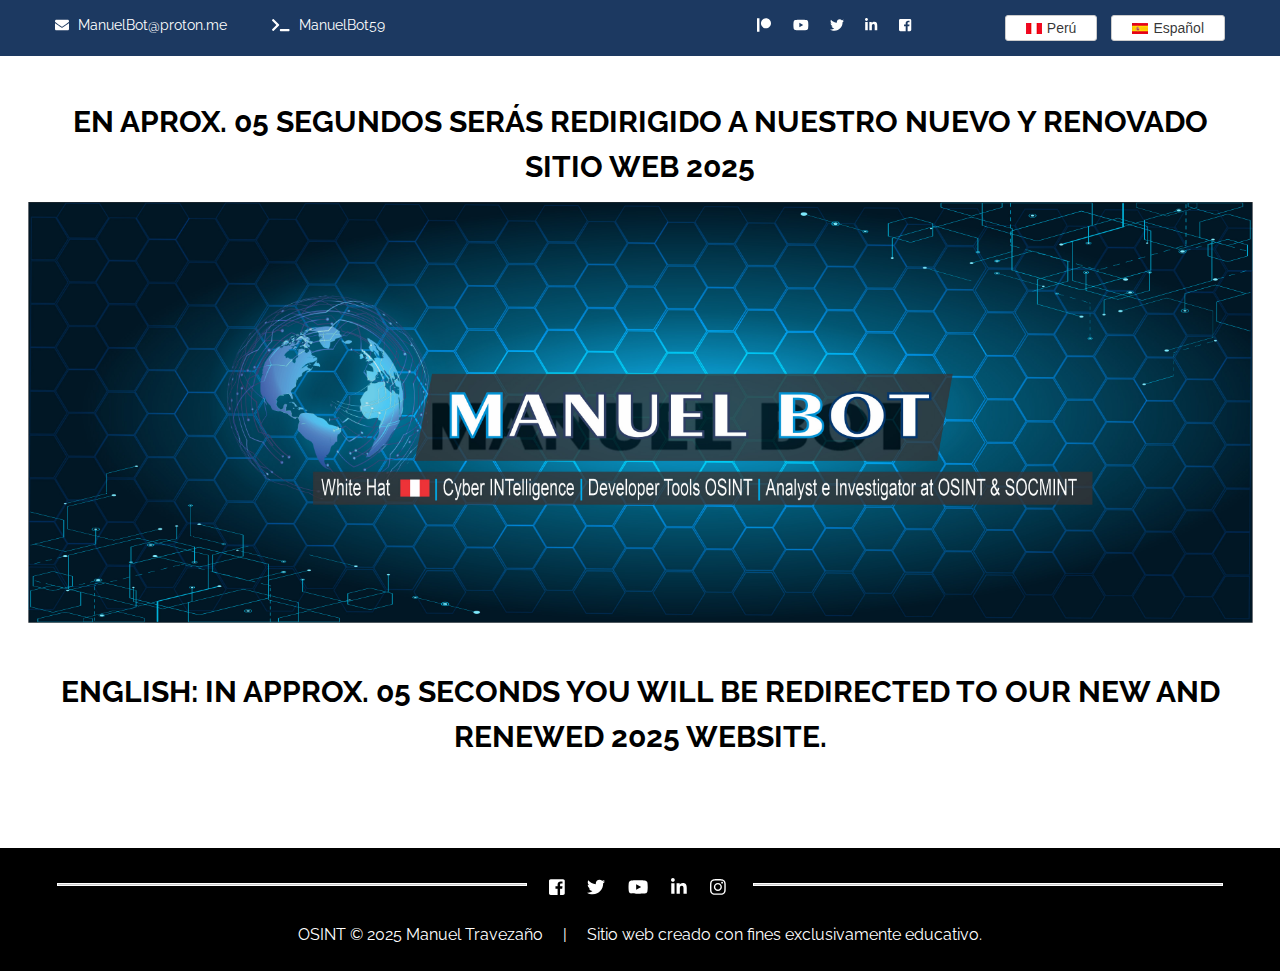
==== commit 7f470f38: "update website 2025" ====
--- a/index.html
+++ b/index.html
@@ -1,27 +1,105 @@
 <!DOCTYPE html>
-<html>
-<head>
-	<title>SOCMINT. Perfil Personal de ManuelBot59</title>
-	<meta name="viewport" content="width=device-width">
-	<meta name="viewport" content="width=device-width, initial-scale=1.0">
-	<link rel="icon" href="css/favicon.ico" type="image/x-icon">
+<html><head>
+	<title>OSINT. Perfil de Manuel Travezaño dedicado a la investigación a través de la Inteligencia en Fuentes Abiertas (OSINT) e Inteligencia en Redes Sociales (SOCMINT)</title>
+	<meta charset="UTF-8">
+	<meta name="languageCode" content="es"/>
+	<meta name="countryCode" content="pe"/>
+	<meta name="searchTitle" content="¿Qué es la inteligencia de código abierto (OSINT)?, ¿Qué es la Inteligencia en Redes Sociales (SOCMINT)"/>
+	<meta name="description" content="La inteligencia de código abierto (OSINT) es el proceso de recopilación y análisis de información disponible públicamente en internet. La Inteligencia en Redes Sociales (SOCMINT), es la recopilación y análisis de información pública en redes sociales para obtener insights y tomar decisiones informadas."/>
+	
+	<meta property="og:title" content="Información y Blog sobre OSINT | SOCMINT y Ciberinteligencia">
+	<meta property="og:description" content="Blog dedicado a la Inteligencia de Fuentes Abiertas (OSINT), Inteligencia en Redes Sociales (SOCMINT) y ciberinteligencia.">
+	<meta property="og:image" content="/">
+	
+	<meta name="viewport" content="width=device-width, initial-scale=1, user-scalable=no" />
+	<meta name="keywords" content="osint, geoint, imint, pensamiento crítico, humint, socmint, Threat intelligence, investigar en internet, investigación, inteligencia, ciberinteligencia, analista, investigar correos, manuel travezaño, manuelbot, manuelbot59, telefono osint, research, cyberint, osint perú, manuel osint, trave osint, ciber" />
+	<meta property="og:title" content="Información y Blog sobre OSINT | SOCMINT y ciberinteligencia">
+	<meta property="og:description" content="Blog dedicado a la Inteligencia de Fuentes Abiertas (OSINT), Inteligencia en Redes Sociales (SOCMINT) y ciberinteligencia.">
+	<meta property="og:image" content="/">
+	<meta name="robots" content="index, follow"/>
+	<meta name="author" content="manuel travezaño, manuelbot59, travezaño" />
 	<link rel="shortcut icon" href="css/favicon.ico" type="image/x-icon" />	
 	<link rel="stylesheet" type="text/css" href="css/all.css">
 	<link rel="stylesheet" type="text/css" href="css/all.min.css">
 	<link rel="stylesheet" type="text/css" href="css/lightbox.css">
-	<link rel="stylesheet" type="text/css" href="css/flexslider.css">
+	<link rel="stylesheet" type="text/css" href="css/lexslider.css">
 	<link rel="stylesheet" type="text/css" href="css/owl.carousel.css">
 	<link rel="stylesheet" type="text/css" href="css/owl.theme.default.css">
-	<link rel="stylesheet" type="text/css" href="css/jquery.rateyo.css"/>
-	<!-- <link rel="stylesheet" type="text/css" href="css/jquery.mmenu.all.css" /> -->
-	<!-- <link rel="stylesheet" type="text/css" href="css/meanmenu.min.css"> -->
-	<link rel="stylesheet" type="text/css" href="inner-page-style.css">
-	<link rel="stylesheet" type="text/css" href="style.css">
+	<link rel="stylesheet" type="text/css" href="css/query.rateyo.css"/>
+	<link rel="stylesheet" type="text/css" href="css/query.mmenu.all.css" />
+	<link rel="stylesheet" type="text/css" href="css/meanmenu.min.css">
+	<link rel="stylesheet" type="text/css" href="css/inner-page-style.css">
+	<link rel="stylesheet" type="text/css" href="css/style.css">
 	<link href="https://fonts.googleapis.com/css?family=Raleway:400,500,600,700" rel="stylesheet">
 	<META HTTP-EQUIV="REFRESH" CONTENT="5;URL=https://manuelbot59.github.io/">
+	<meta name="twitter:card" content="summary_large_image">
+	<meta name="twitter:title" content="Perfil de Manuel Travezaño dedicado a la investigación a través de la Inteligencia en Fuentes Abiertas (OSINT) e Inteligencia en Redes Sociales (SOCMINT)">
+	<meta name="twitter:description" content="Blog dedicado a todo lo relacionado con la Inteligencia de Fuentes Abiertas (OSINT), Inteligencia en Redes Sociales (SOCMINT) y ciberinteligencia. Herramientas, procedimientos y más.">
+	<meta name="twitter:image" content="/">
+
 	<script type="text/javascript" src="js/jquery-3.3.1.min.js"></script>
+	<style>
+        /* Estilos para el modal */
+        .modal {
+            display: none; /* Ocultar el modal por defecto */
+            position: fixed; 
+            z-index: 9999; 
+            left: 0;
+            top: 0;
+            width: 100%;
+            height: 100%;
+            overflow: auto; 
+            background-color: rgb(0,0,0);
+            background-color: rgba(0,0,0,0.4); 
+        }
+        .modal-content {
+            background-color: #fefefe;
+            margin: 15% auto; 
+            padding: 20px;
+            border: 1px solid #888;
+            width: 80%; 
+            max-width: 600px;
+        }
+        .close {
+            color: #aaa;
+            float: right;
+            font-size: 28px;
+            font-weight: bold;
+        }
+        .close:hover,
+        .close:focus {
+            color: black;
+            text-decoration: none;
+            cursor: pointer;
+        }
+    </style>
 </head>
 <body>
+
+    <script>
+        // Obtener el modal
+        var modal = document.getElementById("myModal");
+
+        // Obtener el elemento <span> que cierra el modal
+        var span = document.getElementsByClassName("close")[0];
+
+        // Mostrar el modal después de un cierto tiempo (por ejemplo, 3 segundos)
+        setTimeout(function() {
+            modal.style.display = "block";
+        }, 3000);
+
+        // Cuando el usuario hace clic en <span> (x), cierra el modal
+        span.onclick = function() {
+            modal.style.display = "none";
+        }
+
+        // Cuando el usuario hace clic fuera del modal, cierra el modal
+        window.onclick = function(event) {
+            if (event.target == modal) {
+                modal.style.display = "none";
+            }
+        }
+    </script>
 	<div id="page" class="site" itemscope itemtype="http://schema.org/LocalBusiness">
 		<header class="site-header">
 			<div class="top-header">
@@ -31,75 +109,127 @@
 							<a href="#" itemprop="email"><i class="fas fa-envelope"></i>ManuelBot@proton.me</a>
 						</div>
 						<div class="top-header-block">
-							<a href="https://t.me/ManuelBot59" target="_blank" itemprop="telephone"><i class="fas fa-terminal"></i>ManuelBot59</a>
+							<a href="https://t.me/ManuelBot59_Bot" target="_blank" itemprop="telegram"><i class="fas fa-terminal"></i>ManuelBot59</a>
 						</div>
 					</div>
 					<div class="top-header-right">
 						<div class="social-block">
 							<ul class="social-list">
-								<li><a href="https://linktr.ee/manuelbot59" target="_blank" title="Linktr.ee"><i class="fab fa-magento"></i></a></li>
+								<li><a href="https://www.patreon.com/manuelbot59" target="_blank" title="Patreon"><i class="fab fa-patreon"></i></a></li>
 								<li><a href="https://www.youtube.com/@ManuelBot59" target="_blank" title="Youtube"><i class="fab fa-youtube"></i></a></li>
-								<li><a href="https://twitter.com/ManuelBot59" title="Twitter"target="_blank"><i class="fab fa-twitter"></i>
-								<li><a href="https://www.linkedin.com/in/manuelbot59/" target="_blank" title="Linkedin"><i class="fab fa-linkedin-in"></i></a>
-						<!--	<li><a href=""><i class="fab fa-facebook-square"></i></a></li>
+								<li><a href="https://x.com/ManuelBot59" title="Twitter" target="_blank"><i class="fab fa-twitter"></i></a></li>
+								<li><a href="https://www.linkedin.com/in/manuelbot59/" target="_blank" title="Linkedin"><i class="fab fa-linkedin-in"></i></a></li>
+					        	<li><a href="https://www.facebook.com/ManuelBot590/" target="_blank" title="Facebook "><i class="fab fa-facebook-square"></i></a></li>
+
+						       <!--	<li><a href=""><i class="fab fa-facebook-square"></i></a></li>
 								<li><a href=""><i class="fab fa-skype"></i></a></li>
 								<li><a href=""><i class="fab fa-facebook-messenger"></i></a></li> -->
-
-								</li>
+							   <!--	<li><a href="#" title=""><i class="fa fa-trello"></i></a></li> -->
 							</ul>
-<!--	<li><a href="#" title=""><i class="fa fa-trello"></i></a></li> -->
+						<!--	<div align="center">
+								<form name="link">
+									<select name="menu"> 
+										<option selected>Select your link</option>
+										<option value="./ManuelBot59.html">Perú</option>
+										<option value="./ManuelBot59-ES.html">España</option>
+										<option value="./ManuelBot59-CL.html">Chile</option>
+									</select>
+								<input type="button" onClick="location=document.link.menu.options[document.link.menu.selectedIndex].value;" value="Go">
+								</form>
+							</div> -->
 						</div>
-					</div>
-				</div>
-			</div>
+<div class="language-selector">
+  	<button class="dropdown-toggle">
+    	<img src="images/flags/Peru.jpg" alt="Perú"> Perú   
+  	</button>
+  <!--	<ul class="dropdown-menu">
+    	<li><a href="./index_en.html"><img src="images/flags/Chile.jpg" alt="Chile"> Chile   </a></li>
+    	<li><a href="./index_pt.html"><img src="images/flags/España.jpg" alt="España"> España   </a></li>
+	</ul> -->
 	
-		<!-- Banner Close -->
+</div> &ensp;&ensp;
+<div class="language-selector">					
+  <button class="dropdown-toggle">
+    <img src="images/flags/España.jpg" alt="Perú"> Español
+  </button>
+  <ul class="dropdown-menu">
+    <li><a href="https://manuelbot59.github.io/index_en.html"><img src="images/flags/USA.jpg" alt="USA"> Inglés</a></li>
+    <li><a href="https://manuelbot59.github.io/index_pt.html"><img src="images/flags/Brasil.jpg" alt="BRASIL"> Portugués</a></li>
+  </ul>
+</div>
+						
+</div>									
+			</div>
+		</div>
+
+			
+	<!-- Banner Close -->
 		<div class="page-heading">
 			<div class="container">
-				<h2>EN APROX. 05 SEGUNDOS SERÁS REDIRIGIDO A NUESTRO NUEVO SITIO WEB</h2>
+				<h2>EN APROX. 05 SEGUNDOS SERÁS REDIRIGIDO A NUESTRO NUEVO Y RENOVADO SITIO WEB 2025</h2>
 			</div>
 			<p style="text-align:center">
 			     <img src="images/portada.jpg" width="1225" height="420"/><br>    
 		    </p>
+				<div class="container">
+				<h2>ENGLISH: IN APPROX. 05 SECONDS YOU WILL BE REDIRECTED TO OUR NEW AND RENEWED 2025 WEBSITE.</h2>
+			</div>
 							<br> <br> <br> <br> <br>
-		</div>
-				
-			
-				
-		<!-- Popular courses End -->
-		<footer class="page-footer" itemprop="footer" itemscope itemtype="http://schema.org/WPFooter">
-<br><br>
-			<!-- End of box-Wrap -->
+		</div>		
+			
+		
+			
+			
+	<footer class="page-footer" itemprop="footer" itemscope itemtype="http://schema.org/WPFooter">
+			<br><br>
 			<div class="footer-second-section">
 				<div class="container">
 					<hr class="footer-line">
 					<ul class="social-list">
-						<li><a href="https://www.facebook.com/ManuelBot59/"target="_blank" title="Facebook"><i class="fab fa-facebook-square"></i></a></li>
-						<li><a href="https://twitter.com/ManuelBot59" target="_blank" title="Twitter"><i class="fab fa-twitter"></i></a></li>
-						<li><a href="https://www.youtube.com/@ManuelBot59"target="_blank" title="Youtube"><i class="fab fa-youtube"></i></a></li>
-						<li><a href="https://www.linkedin.com/in/manuelbot59/" target="_blank" title="Linkedin"><i class="fab fa-linkedin-in"></i></a>			
-						<li><a href="https://www.instagram.com/manuelbot59_/"target="_blank" title="Instagram"><i class="fab fa-instagram"></i></a></li>
+						<li><a href="https://www.facebook.com/ManuelBot590/" target="_blank" title="Facebook"><i class="fab fa-facebook-square"></i></a></li>
+						<li><a href="https://x.com/ManuelBot59" target="_blank" title="Twitter"><i class="fab fa-twitter"></i></a></li>
+						<li><a href="https://www.youtube.com/@ManuelBot59" target="_blank" title="Youtube"><i class="fab fa-youtube"></i></a></li>
+						<li><a href="https://www.linkedin.com/in/manuelbot59/" target="_blank" title="Linkedin"><i class="fab fa-linkedin-in"></i></a></li>		
+						<li><a href="https://www.instagram.com/manuelbot59_/" target="_blank" title="Instagram"><i class="fab fa-instagram"></i></a></li>
 					</ul>
 					<hr class="footer-line">
 				</div>
+				
 			</div>
 			<div class="footer-last-section">
 				<div class="container">
-					<p>OSINT &copy; 2023 Manuel Bot <span> | </span> Sitio web creado con fines exclusivamente educativo.</a></p>
+					<p>OSINT &copy; 2025 Manuel Travezaño <span> | </span> Sitio web creado con fines exclusivamente educativo.</p>
 				</div>
 			</div>
 		</footer>
 	</div>
+	<script type="application/ld+json">
+		{
+		  "@context":"http://schema.org/",
+		  "@type":"AggregateRating",
+		"itemReviewed":{
+		"@type":"ManuelBot59",
+		"name":"Manuel Bot"
+		},
+		"ratingValue":"4.9",
+		"bestRating":"5",
+		"ratingCount": "15541",    
+		"reviewCount":"20050",
+		"author":{
+		"@type":"ManuelBot",
+		"@id":"https://manuelbot59.github.io/"
+		}}
+	</script>
 	<script type="text/javascript" src="js/lightbox.js"></script>
 	<script type="text/javascript" src="js/all.js"></script>
 	<script type="text/javascript" src="js/isotope.pkgd.min.js"></script>
 	<script type="text/javascript" src="js/owl.carousel.js"></script>
 	<script type="text/javascript" src="js/jquery.flexslider.js"></script>
 	<script type="text/javascript" src="js/jquery.rateyo.js"></script>
-	<!-- <script type="text/javascript" src="js/jquery.mmenu.all.js"></script> -->
-	<!-- <script type="text/javascript" src="js/jquery.meanmenu.min.js"></script> -->
+	<script type="text/javascript" src="js/jquery.mmenu.all.js"></script>
+	<script type="text/javascript" src="js/jquery.meanmenu.min.js"></script>
 	<script type="text/javascript" src="js/custom.js"></script>
-	<SCRIPT language=Javascript>
+	<script language= "Javascript">
 		function disableselect(e){
 		return false
 		}
@@ -111,7 +241,7 @@
 		document.onmousedown=disableselect
 		document.onclick=reEnable
 		}
-	</SCRIPT>
+	</script>
 	<script language="Javascript">
 		document.oncontextmenu = function(){return false}
 	</script>
@@ -127,22 +257,33 @@
 		} 
 		} 
 		</script> 
-			<script type='application/ld+json'>
-				{
-				  "@context":"http://schema.org/",
-				  "@type":"AggregateRating",
-				"itemReviewed":{
-				"@type":"ManuelBot59",
-				"name":"Manuel Bot"
-				},
-				"ratingValue":"4.9",
-				"bestRating":"5",
-				"ratingCount": "15541",    
-				"reviewCount":"20050",
-				"author":{
-				"@type":"ManuelBot",
-				"@id":"https://manuelbot59.github.io/"
-				}}
-			</script>
+<!-- navidad -->
+<div id="snow-container"></div>
+
+<script>
+document.addEventListener("DOMContentLoaded", function() {
+	const numFlakes = 50; <!-- Aquí definimos la cantidad de copos de nieve -->
+
+	// Obtén el contenedor de nieve
+	const snowContainer = document.getElementById("snow-container");
+
+	for (let i = 0; i < numFlakes; i++) {
+		createSnowflake();
+	}
+
+	function createSnowflake() {
+		const snowflake = document.createElement("div");
+		snowflake.className = "snowflake";
+		snowflake.style.left = Math.random() * 100 + "vw";
+		snowflake.style.animationDuration = Math.random() * 2 + 3 + "s";
+		snowContainer.appendChild(snowflake);
+
+		snowflake.addEventListener("animationiteration", function() {
+			this.style.left = Math.random() * 100 + "vw";
+		});
+	}
+});
+</script>
+
 </body>
-</html>+</html>
--- a/css/all.css
+++ b/css/all.css
@@ -4220,3 +4220,69 @@
 .fas {
   font-family: 'Font Awesome 5 Free';
   font-weight: 900; }
+
+
+
+/* Menu desplegable */
+
+.language-selector {
+  position: relative;
+  display: inline-block;
+}
+
+.dropdown-toggle {
+  background-color: #FFFFFF;
+  border: 1px solid #cccccc;
+  padding: 5px 20px;
+  font-size: 14px;
+  cursor: pointer;
+  display: flex;
+  align-items: center;
+}
+
+.dropdown-toggle img {
+  margin-right: 5px;
+  width: 16px;
+  height: 11px;
+}
+
+.dropdown-menu {
+  display: none;
+  position: absolute;
+  background-color: #000000;
+  border: 1px solid #000000;
+  box-shadow: 0 8px 16px rgba(0, 0, 0, 0.2);
+  z-index: 1;
+  list-style: none;
+  padding: 0;
+  margin: 0;
+  width: 100%;
+}
+
+.dropdown-menu li {
+  width: 100%;
+}
+
+.dropdown-menu li a {
+  display: flex;
+  align-items: center;
+  padding: 5px 10px;
+  text-decoration: none;
+  color: #000000;
+  font-size: 14px;
+}
+
+.dropdown-menu li a img {
+  margin-right: 5px;
+  width: 16px;
+  height: 11px;
+}
+
+.dropdown-menu li a:hover {
+  background-color: #00c3ea;
+}
+
+.language-selector:hover .dropdown-menu {
+  display: block;
+}
+
--- a/css/inner-page-style.css
+++ b/css/inner-page-style.css
@@ -0,0 +1,446 @@
+/*================================
+	Font Size
+==================================*/
+
+/*font size of 14px*/
+
+.course-listing-page .button-group button,
+.gallery-section .button-group button,
+.gallery-section2 .button-group button,
+.learn-courses .box-body p, 
+.course-listing-page .grid-item .box-body p,
+.recent-course-single .grid-item .box-body p,
+.details p,
+.details h5,
+.news-detail h2,
+.news-detail p,
+.footer-first-section .box-wrap p,
+.footer-first-section .box-wrap h4,
+.footer-first-section .box-wrap ul li a,
+.footer-first-section .recent-course-wrap .course-name p,
+.footer-first-section .quick-contact input,
+.footer-first-section .quick-contact textarea,
+.footer-first-section .quick-contact button, 
+.grid-box-wrap .grid-body h4,
+.page-content .post-content p,
+.page-content .courses-wrap span,
+.page-content .page-article a,
+.team-members .developer-wrap p,
+.course-detail .course-box p,
+#course-page aside .reserve-course input[type="text"],
+aside .reserve-course input[type="email"],
+.testimonial-page aside .submit-testimonials input[type="text"],
+.testimonial-page aside .submit-testimonials input[type="email"],
+#course-page aside .reserve-course textarea,
+.testimonial-page aside .submit-testimonials textarea,
+.testimonial-page .submit-testimonials form .custom-file-upload,
+.row .rewiew-content p,
+.top-header .container,
+.testimonial-holder,
+.post-content span a svg,
+.developer-wrap li a svg,
+.submit-testimonials form span p,
+figcaption h4
+{
+	font-size: 1.4rem;
+}
+
+/*Font size of 15px*/
+
+.row .rewiew-content footer h4,
+.row .rewiew-content footer h4::before,
+.row .rewiew-content footer h4::after{
+	font-size: 1.5rem;
+}
+
+/*Font size of 16px*/
+
+.whyus-wrap p,
+.footer-first-section .recent-course-wrap .course-name h3,
+.footer-last-section .container p,
+.grid-box-wrap .grid-body p,
+.grid-box-wrap .grid-body a,
+.page-content .container aside .news-letter p,
+.page-content .container aside .news-letter input[type="email"],
+.page-content .container aside .news-letter a,
+.page-content .post-content h3,
+.contact-page-section .people-info-wrap p,
+.contact-page-section .people-info-wrap form .input-,
+.people-info-wrap form input[type="submit"],
+.about-upper-section .who-we-are p,
+.about-upper-section .our-story a,
+.course-detail .course-box h3,
+.course-detail .course-box button,
+.course-detail p,
+.course-objective li,
+.contact-list li span
+{
+	font-size: 1.6rem;
+}
+
+/*font size of 18px*/
+
+.nav-menu a,
+.learn-courses .learn-desining-banner,
+.course-listing-page .grid-item .learn-desining-banner-course,
+.recent-course-single .grid-item .learn-desining-banner-course,
+.featured-points li,
+.read-more-btn,
+.details h3,
+.news-detail h1,
+.footer-first-section .box-wrap header h1,
+.page-content .courses-wrap p,
+.page-content .page-article p,
+.page-content .share-section span,
+.comment-form input[type="text"],
+.comment-form input[type="email"],
+.comment-form textarea,
+.comment-form p,
+.button-section .button, .customer-review .button,
+.team-members .developer-wrap h3,
+#course-page aside .reserve-course input[type="submit"],
+.testimonial-page aside .submit-testimonials input[type="submit"],
+.row .rewiew-content header h3,
+.row .rewiew-content header p,
+.footer-second-section .social-list li a svg,
+.contact-list li svg,
+figcaption h3 
+{
+	font-size: 1.8rem;
+}
+
+/*font size of 20px*/
+
+.banner .container h3,
+.grid-box-wrap .grid-body h1,
+.page-content .container aside .recent-post h2,
+.navigation.pagination .page-numbers,
+.contact-page-section .contact-social li a,
+#course-page .reserve-course h2,
+.testimonial-page aside .submit-testimonials h2
+{
+	font-size: 2rem;
+}
+
+
+/*Font size of 24px*/
+.query-section .container p,
+.page-content .container aside .news-letter h2,
+.page-content .follow-us h2,
+.page-content .follow-us a,
+.page-content .share-section span a,
+.page-content .categories-block h2,
+.comments-title,
+.comment-form h2,
+.course-detail h3
+{
+	font-size: 2.4rem;
+}
+
+/*font size of 25px*/
+
+.featured-points ul svg,
+.about-upper-section .our-story svg
+{
+	font-size: 2.5rem;
+}
+
+
+/*Font Size Of 30px*/
+
+.page-heading .container h2,
+.whyus-wrap h1,
+.wrap-others-say h1,
+.contact-page-section .people-info-wrap h2,
+.contact-page-section .contact-info h2,
+.top-heading,
+#course-page .course-detail h2,
+.recent-course-single h2
+{
+	font-size: 3rem;
+}
+
+/*Font Size of 40px*/
+
+.banner .container h1,
+.banner .owl-nav .owl-prev, 
+.banner .owl-nav .owl-next,
+.page-content .page-article h1
+{
+	font-size: 4rem;
+}
+
+/*================================
+	Font Family
+==================================*/
+
+.top-header a,
+.nav-menu a,
+.banner .container,
+.page-heading .container h2,
+.course-listing-page .button-group button,
+.gallery-section .button-group button,
+.gallery-section2 .button-group button,
+.learn-courses .learn-desining-banner,
+.course-listing-page .grid-item .learn-desining-banner-course,
+.recent-course-single .grid-item .learn-desining-banner-course,
+.learn-courses .box-body p, 
+.course-listing-page .grid-item .box-body p,
+.recent-course-single .grid-item .box-body p,
+.learn-courses .box-body section p,
+.featured-points li,
+.whyus-wrap h1,
+.whyus-wrap p,
+.read-more-btn,
+.details h3,
+.details p,
+.wrap-others-say h1,
+.news-detail h1,
+.news-detail h2,
+.news-detail p,
+.query-section .container p,
+.footer-first-section .box-wrap header h1,
+.footer-first-section .box-wrap p,
+.footer-first-section .box-wrap h4 a,
+.footer-first-section .box-wrap ul li a,
+.footer-first-section .recent-course-wrap,
+.footer-last-section .container p,
+.grid-box-wrap .grid-body h4,
+.grid-box-wrap .grid-body h1,
+.grid-box-wrap .grid-body p,
+.grid-box-wrap .grid-body a,
+.page-content .container aside, 
+.testimonial-page .container aside,
+.navigation.pagination .page-numbers,
+.page-content .page-article,
+.comment-section,
+.comment-form,
+.button-section .button, 
+.customer-review .button,
+.contact-page-section,
+.about-upper-section,
+.team-members .container,
+#course-page,
+.course-detail .course-box button,
+#course-page aside .reserve-course input, 
+#course-page aside .reserve-course textarea,
+.testimonial-page aside .submit-testimonials input,
+.testimonial-page aside .submit-testimonials textarea,
+.recent-course-single h2,
+.testimonial-page .container,
+.customer-review .row .rewiew-content
+{
+	font-family: 'Raleway', sans-serif;
+}
+
+/*================================
+	Color
+==================================*/
+
+/*====Black Text Color==========*/
+
+.page-heading .container h2,
+.course-listing-page .button-group button,
+.gallery-section .button-group button,
+.gallery-section2 .button-group button,
+.query-section .container p,
+.footer-first-section .quick-contact button,
+.grid-box-wrap .grid-body h1,
+.page-content .container aside .recent-post h2,
+.page-content .follow-us,
+.page-content .follow-us a,
+.page-content .page-article h1,
+.page-content .share-section span,
+.page-content .share-section span a,
+.page-content .categories-block h2,
+.comments-title,
+.comment-form h2,
+.contact-page-section .people-info-wrap h2,
+.contact-page-section .contact-info h2,
+.contact-page-section .contact-list li svg,
+.contact-page-section .contact-social li a,
+.top-heading,
+.team-members .developer-wrap h3,
+.team-members .developer-wrap ul svg,
+#course-page .course-detail h2,
+.course-detail h3,
+.recent-course-single h2,
+.row .rewiew-content header h3,
+.row .rewiew-content footer h4,
+figcaption h4   
+{
+	color: #000;
+}
+
+/*======Black Background Color==========*/
+.page-footer,
+.footer-first-section .quick-contact input,
+.footer-first-section .quick-contact textarea
+{
+	background: #000;
+}
+
+
+/*====White Text Color==========*/
+.top-header .container a,
+.banner .container,
+.banner .owl-nav .owl-prev, 
+.banner .owl-nav .owl-next,
+.learn-courses .learn-desining-banner,
+.course-listing-page .grid-item .learn-desining-banner-course,
+.recent-course-single .grid-item .learn-desining-banner-course,
+.whyUs-section,
+.whyUs-section .whyus-wrap a,
+.read-more-btn,
+.page-footer,
+.footer-first-section .box-wrap a,
+.footer-first-section .box-wrap ul li a,
+.footer-first-section .quick-contact input,
+.footer-first-section .quick-contact textarea,
+.page-footer .footer-second-section .social-list li a,
+.footer-last-section .container p a,
+.page-content .container aside .news-letter a,
+.page-content .courses-wrap span,
+.page-content .courses-wrap p,
+.reply a,
+.comment-form input[type="submit"],
+.button-section .button, 
+.customer-review .button,
+.people-info-wrap form input[type="submit"],
+.course-detail .course-box button,
+#course-page aside .reserve-course input[type="submit"],
+.testimonial-page aside .submit-testimonials input[type="submit"]
+{
+	color: #fff;
+}
+
+/*======White Background Color========*/
+.sub-menu,
+.nav-menu .sub-menu .sub-menu-g,
+.whyus-wrap h1::after,
+.event-wrap .details,
+.what-other-say .wrap-others-say,
+.news-detail,
+.footer-first-section .quick-contact button,
+.page-content .post-wrap .post-content,
+.page-content .follow-us,
+.page-content .latest-course,
+.testimonial-page .submit-testimonials form .custom-file-upload 
+{
+	background: #fff;
+}
+
+
+/*======Dark BLue Color For BackGround============*/
+
+.top-header,
+.course-listing-page .grid-item .learn-desining-banner-course, 
+.recent-course-single .grid-item .learn-desining-banner-course,
+.comment-form input[type="submit"],
+.button-section .button, .customer-review .button,
+.course-detail .course-box button,
+#course-page aside .reserve-course input[type="submit"],
+.testimonial-page aside .submit-testimonials input[type="submit"]
+{
+	background: #1c3961;
+}
+
+/*======Dark BLue Color For Text============*/
+
+.details h3,
+.news-detail h1,
+.query-section .container p a,
+.page-content .post-content h3,
+.course-detail .course-box i,
+.course-detail .course-box h3,
+figcaption h3
+{
+	color: #1c3961;
+}
+
+
+/*==========================================*/
+.learn-courses .box-body p, 
+.course-listing-page .grid-item .box-body p,
+.recent-course-single .grid-item .box-body p,
+.grid-box-wrap .grid-body h4,
+.grid-box-wrap .grid-body p,
+.page-content .container aside .news-letter p,
+.navigation.pagination .page-numbers,
+.contact-page-section .people-info-wrap p
+{
+	color: #5c5c5c;
+}
+
+/*===========================================*/
+.about-upper-section .who-we-are p,
+.about-upper-section .our-story a,
+.about-upper-section .our-story p
+{
+	color: #59616d;
+}
+
+/*===========================================*/
+.course-detail p,
+.course-objective li
+{
+	color: #646464;
+}
+
+/*===========================================*/
+.row .rewiew-content p,
+.learn-courses .owl-carousel .owl-nav, 
+.latest-news .owl-carousel .owl-nav
+{
+	color:  #636363;
+}
+
+/*===========================================*/
+.news-detail h2,
+.news-detail p,
+.details p
+{
+	color: #585858;
+}
+
+/*=============================================*/
+.grid-box-wrap .grid-body a,
+.navigation.pagination .page-numbers.current,
+.navigation.pagination .page-numbers:hover
+{
+	color: #2b74b8;
+}
+/*===========================================*/
+.page-content .container aside .news-letter a,
+.page-content .courses-wrap span
+{
+	background: #2b74b8; 
+}
+
+/*===============================================*/
+.about-upper-section .our-story svg,
+.team-members .developer-wrap p
+{
+	color: #1f4271;
+}
+
+
+/*==========================================*/
+
+.learn-courses .learn-desining-banner,
+.course-listing-page .grid-item .learn-desining-banner-course,
+.recent-course-single .grid-item .learn-desining-banner-course,
+.learn-desining-banner
+{
+	background: #009450;
+}
+
+/*=================================================*/
+
+.page-content .container aside .news-letter,
+#course-page aside .reserve-course,
+.testimonial-page aside .submit-testimonials,
+.query-section
+{
+	background: #f3f3f3;
+}